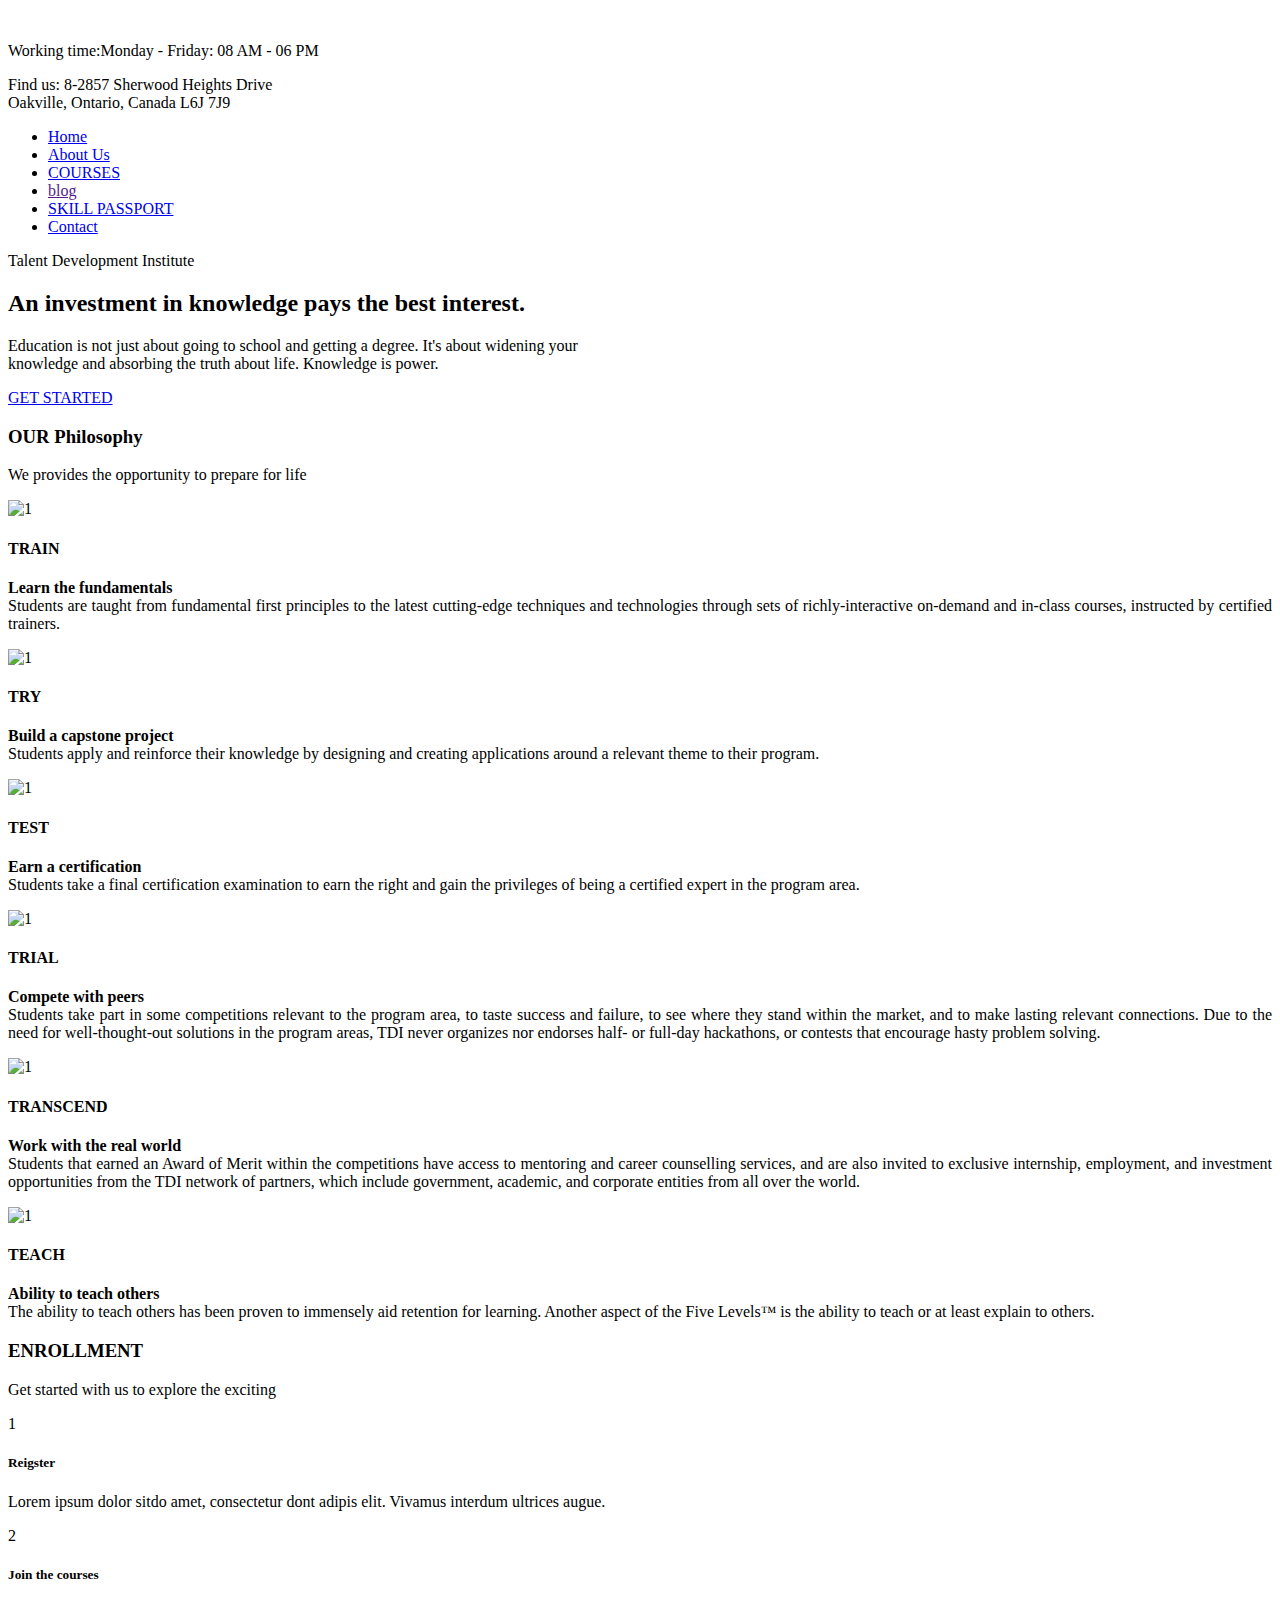
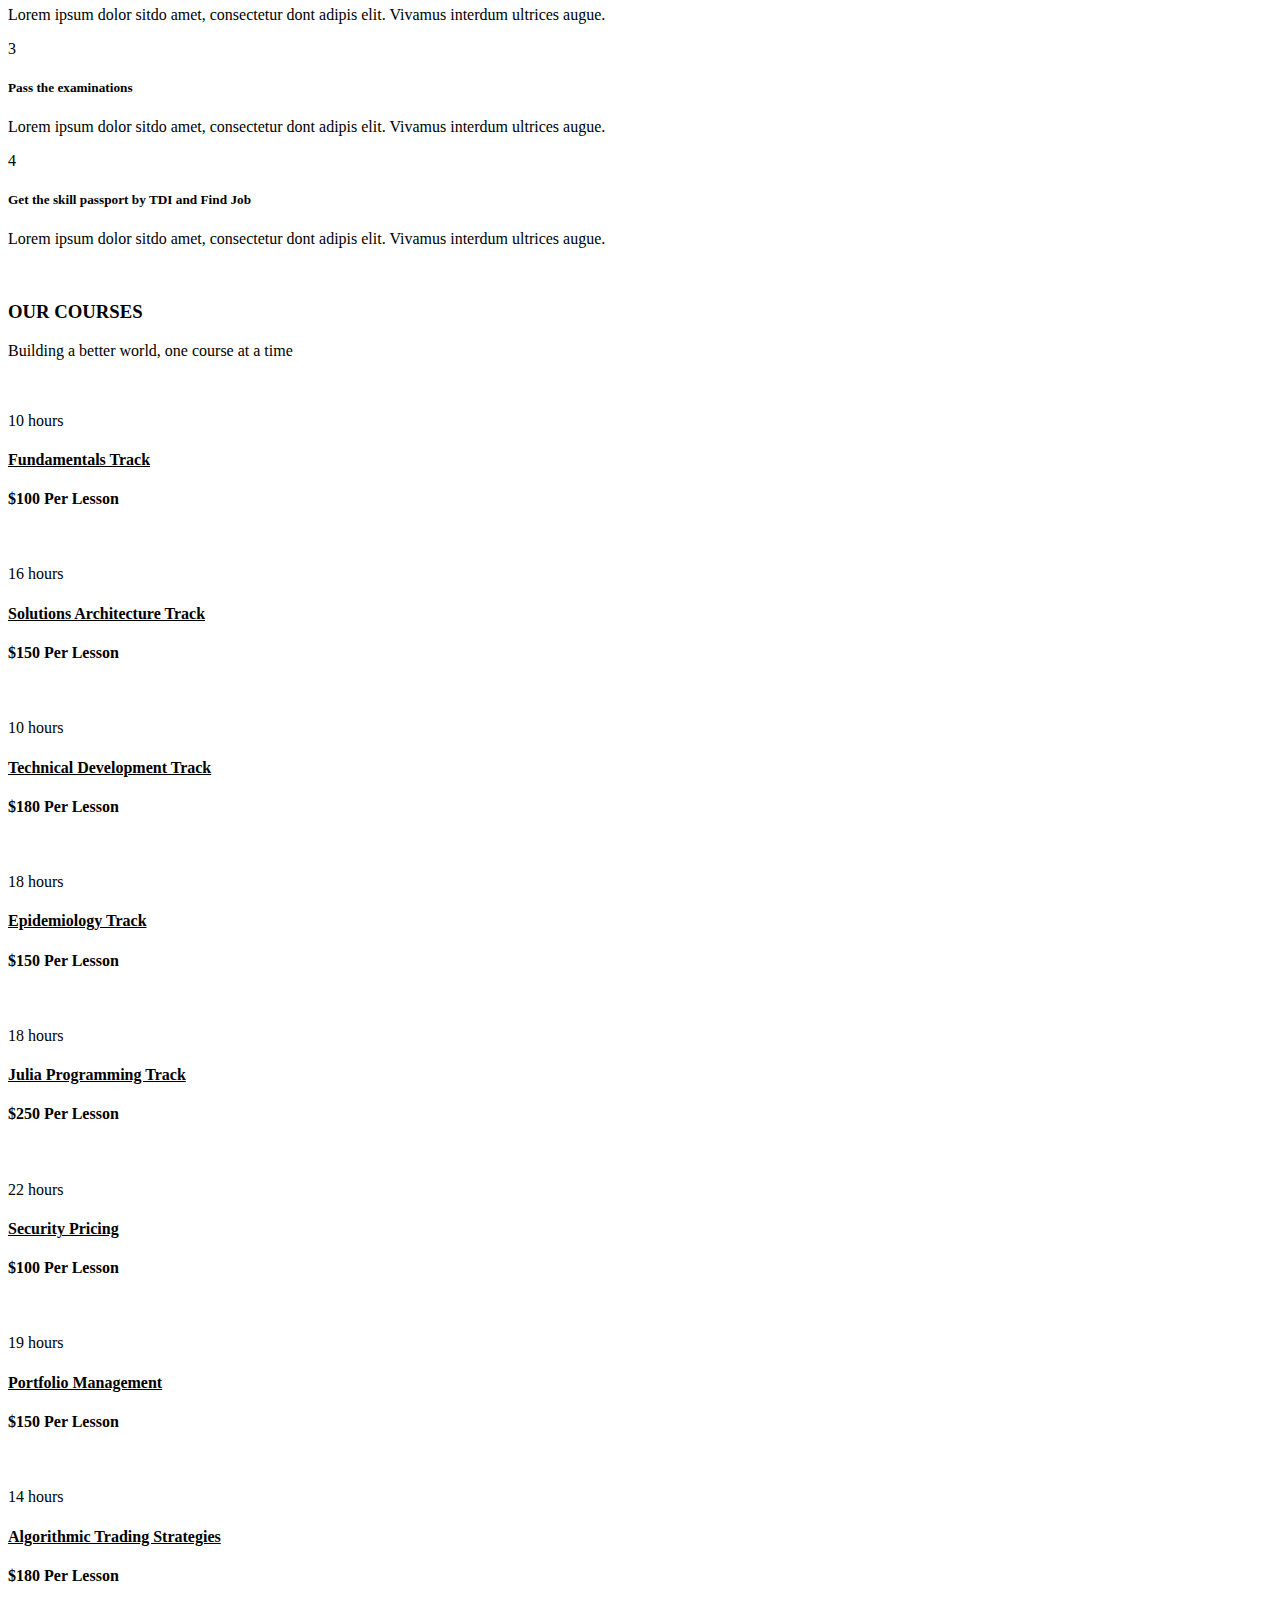
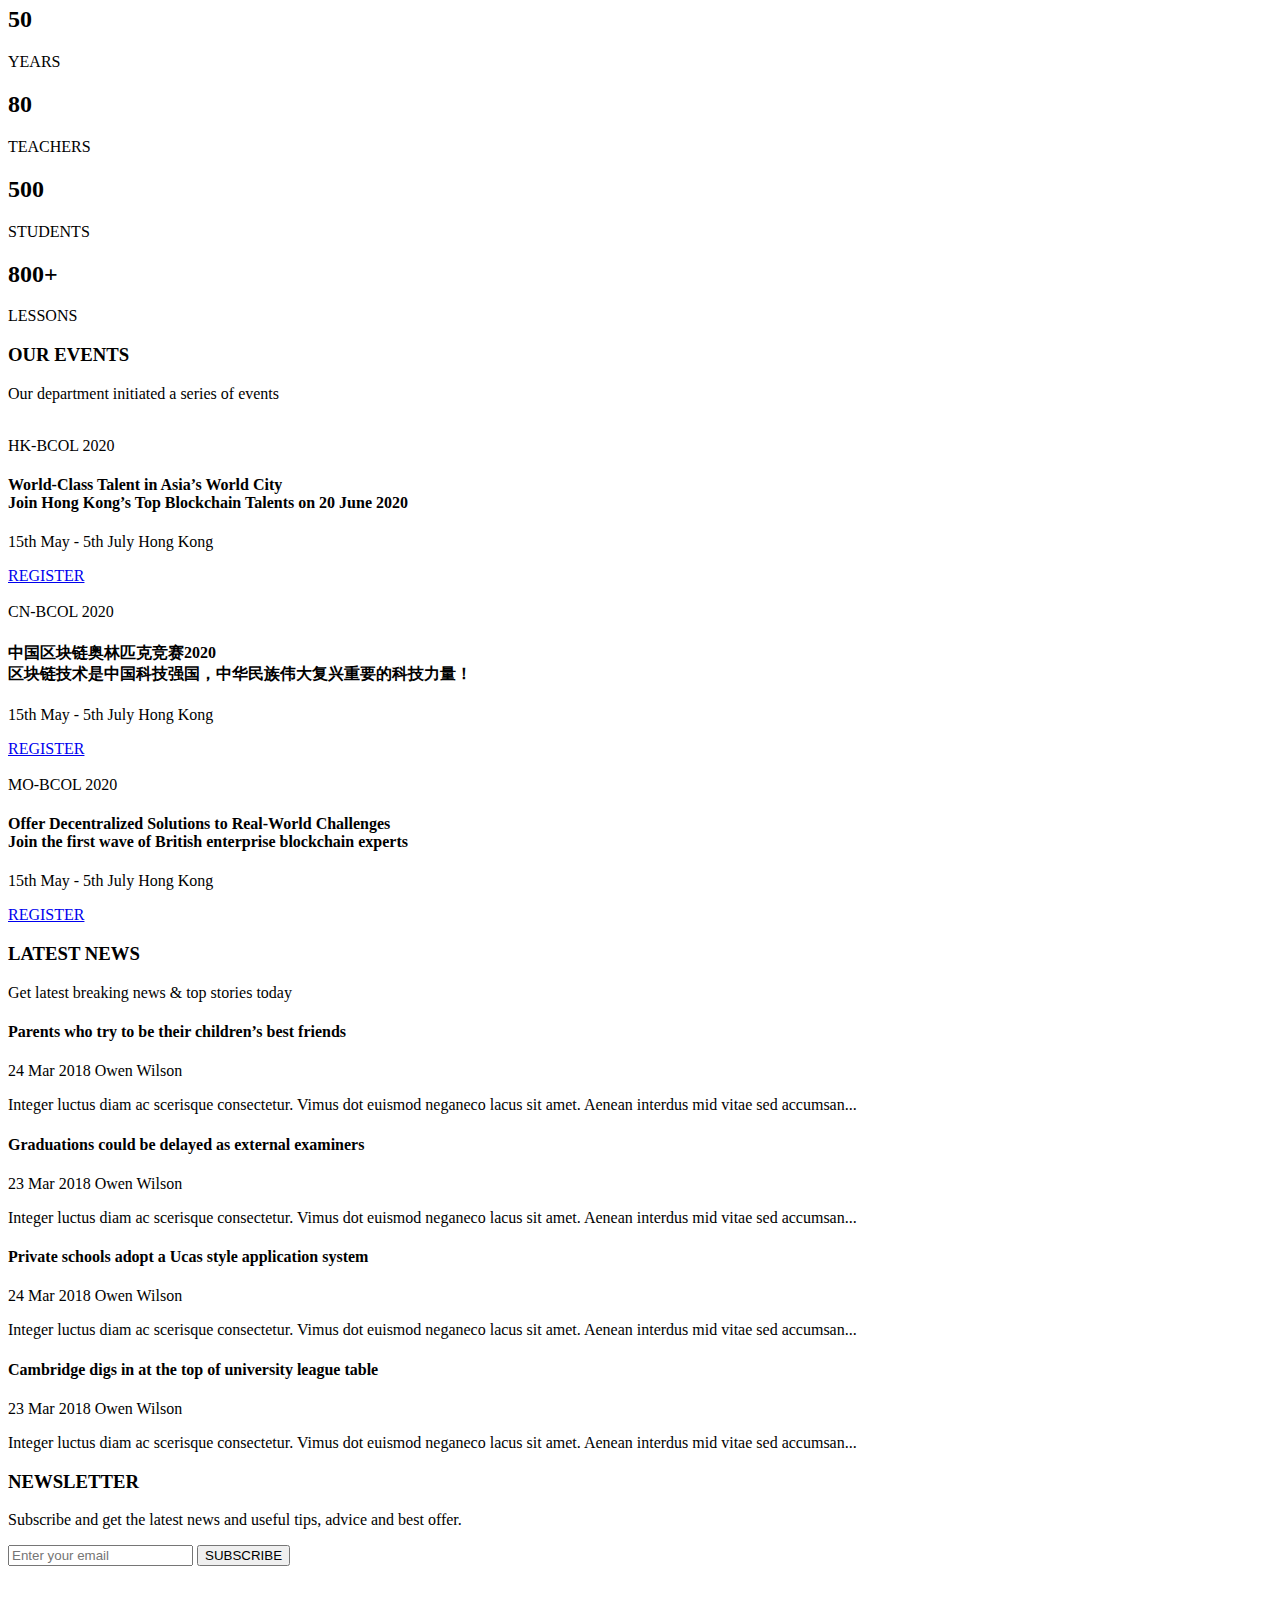
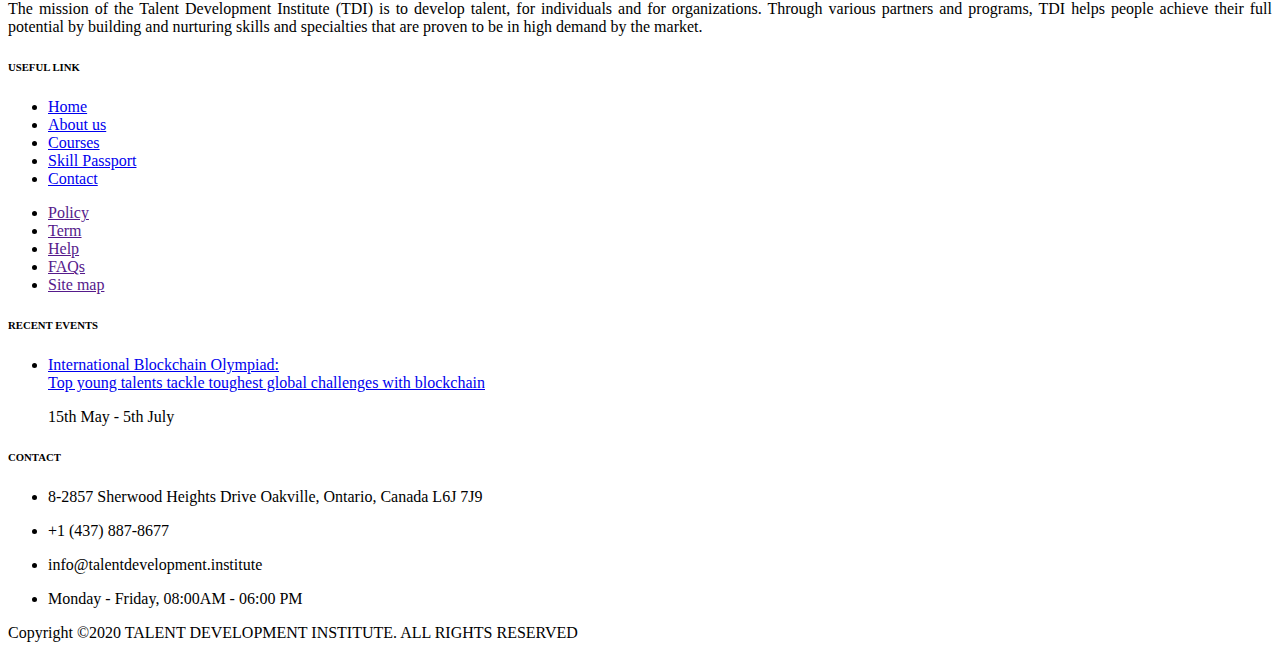
==== index.html @ 7be34ab9 "seo update, ds and ft course html created" ====
<!DOCTYPE html>
<html lang="en">

<head>
	<title>TDI - TALENT DEVELOPMENT INSTITUTE</title>
	<meta charset="UTF-8">
	<meta name="description" content="The mission of the Talent Development Institute (TDI) is to develop talent, for individuals and for organizations. Through various partners and programs, TDI helps people achieve their full potential by building and nurturing skills and specialties that are proven to be in high demand by the market. With its patent-pending verified credentials ecosystem, TDI helps organizations find the talent they seek with complete confidence in where the talent acquired which skills.">
	<meta name="keywords" content="">    <meta property="og:image" content="./img/icon.png" />
	<meta name="viewport" content="width=device-width, initial-scale=1.0">
	<!-- Favicon -->
	<link href="img/icon.png" rel="shortcut icon" />

	<!-- Google Fonts -->
	<link href="https://fonts.googleapis.com/css?family=Rubik:400,400i,500,500i,700,700i" rel="stylesheet">

	<!-- Stylesheets -->
	<link rel="stylesheet" href="css/bootstrap.min.css" />
	<link rel="stylesheet" href="css/font-awesome.min.css" />
	<link rel="stylesheet" href="css/themify-icons.css" />
	<link rel="stylesheet" href="css/magnific-popup.css" />
	<link rel="stylesheet" href="css/animate.css" />
	<link rel="stylesheet" href="css/owl.carousel.css" />
	<link rel="stylesheet" href="css/style.css" />
	<link rel="stylesheet" href="css/r.css" />
	<link rel="stylesheet" href="css/rex.css" />

	<!--[if lt IE 9]>
	  <script src="https://oss.maxcdn.com/html5shiv/3.7.2/html5shiv.min.js"></script>
	  <script src="https://oss.maxcdn.com/respond/1.4.2/respond.min.js"></script>
	<![endif]-->

</head>

<body>
	<!-- Page Preloder -->
	<div id="preloder">
		<div class="loader"></div>
	</div>

	<!-- header section -->
	<header class="header-section">
		<div class="container">
			<!-- logo -->
			<a href="index.html" class="site-logo"><img src="img/logo.png" alt=""></a>
			<div class="nav-switch">
				<i class="fa fa-bars"></i>
			</div>
			<div class="header-info">
				<div class="hf-item">
					<i class="fa fa-clock-o"></i>
					<p><span>Working time:</span>Monday - Friday: 08 AM - 06 PM</p>
				</div>
				<div class="hf-item">
					<i class="fa fa-map-marker"></i>
					<p><span>Find us:</span> 8-2857 Sherwood Heights Drive<br>
						Oakville, Ontario, Canada L6J 7J9</p>
				</div>
			</div>
		</div>
	</header>
	<!-- header section end-->


	<!-- Header section  -->
	<nav class="nav-section">
		<div class="container">
			<!-- <div class="nav-right">
				<a href=""><i class="fa fa-search"></i></a>
				<a href=""><i class="fa fa-shopping-cart"></i></a>
			</div> -->
			<ul class="main-menu">
				<li class="active"><a href="index.html">Home</a></li>
				<li><a href="about.html">About Us</a></li>
				<!-- <li><a href="#">Event</a></li> -->
				<li><a href="blockchainPrograms.html">COURSES</a></li>
				<li><a href="">blog</a></li>
				<li><a href="skillPassport.html">SKILL PASSPORT</a></li>
				<li><a href="contact.html">Contact</a></li>
			</ul>
		</div>
	</nav>
	<!-- Header section end -->


	<!-- Hero section -->
	<section class="hero-section">
		<div class="hero-slider owl-carousel">
			<div class="hs-item set-bg" data-setbg="img/hero-slider/1.jpg">
				<div class="hs-text">
					<div class="container">
						<div class="row">
							<div class="col-lg-8">
								<div class="hs-subtitle">Talent Development Institute</div>
								<h2 class="hs-title">An investment in knowledge pays the best interest.</h2>
								<p class="hs-des">Education is not just about going to school and getting a degree. It's
									about widening your<br> knowledge and absorbing the truth about life. Knowledge is
									power.</p>
								<a href="#enroll">
									<div class="site-btn">GET STARTED</div>
								</a>
							</div>
						</div>
					</div>
				</div>
			</div>
			<!-- <div class="hs-item set-bg" data-setbg="img/hero-slider/2.jpg">
				<div class="hs-text">
					<div class="container">
						<div class="row">
							<div class="col-lg-8">
								<div class="hs-subtitle">Talent Development Institute</div>
								<h2 class="hs-title">An investment in knowledge pays the best interest.</h2>
								<p class="hs-des">Education is not just about going to school and getting a degree. It's
									about widening your<br> knowledge and absorbing the truth about life. Knowledge is
									power.</p>
								<div class="site-btn">GET STARTED</div>
							</div>
						</div>
					</div>
				</div>
			</div> -->
		</div>
	</section>
	<!-- Hero section end -->


	<!-- Counter section  -->
	<!-- <section class="counter-section">
		<div class="container">
			<div class="row">
				<div class="col-lg-7 col-md-6">
					<div class="big-icon">
						<i class="fa fa-graduation-cap"></i>
					</div>
					<div class="counter-content">
						<h2>NEXT COUSRE: Sales & Marketing Alignment</h2>
						<p><i class="fa fa-calendar-o"></i>07:00 PM - 09:00 PM</p>
					</div>
				</div>
				<div class="col-lg-5 col-md-6">
					<div class="counter">
						<div class="counter-item"><h4>10</h4>Days</div>
						<div class="counter-item"><h4>08</h4>hours </div>
						<div class="counter-item"><h4>40</h4>Mins</div>
						<div class="counter-item"><h4>56</h4>secs</div>
					</div>
				</div>
			</div>
		</div>
	</section> -->
	<!-- Counter section end -->


	<!-- Services section -->
	<section class="service-section spad" id="philosophy">
		<div class="container services">
			<div class="section-title text-center">
				<h3>OUR Philosophy</h3>
				<p>We provides the opportunity to prepare for life</p>
			</div>
			<div class="row">
				<div class="col-lg-4 col-sm-6 service-item">
					<div class="service-icon">
						<img src="img/services-icons/1.png" alt="1">
					</div>
					<div class="service-content">
						<h4>TRAIN</h4>
						<p class="justify"><b>Learn the fundamentals</b> <br> Students are taught from fundamental first
							principles to
							the latest cutting-edge techniques and technologies through sets of richly-interactive
							on-demand and in-class courses, instructed by certified trainers.
						</p>
					</div>
				</div>
				<div class="col-lg-4 col-sm-6 service-item">
					<div class="service-icon">
						<img src="img/services-icons/2.png" alt="1">
					</div>
					<div class="service-content">
						<h4>TRY </h4>
						<p class="justify"><b>Build a capstone project</b><br> Students apply and reinforce their
							knowledge by designing
							and creating applications around a relevant theme to their program.
						</p>
					</div>
				</div>
				<div class="col-lg-4 col-sm-6 service-item">
					<div class="service-icon">
						<img src="img/services-icons/3.png" alt="1">
					</div>
					<div class="service-content">
						<h4> TEST</h4>
						<p class="justify"><b>Earn a certification </b><br>Students take a final certification
							examination to earn the
							right and gain the privileges of being a certified expert in the program area.
						</p>
					</div>
				</div>
				<div class="col-lg-4 col-sm-6 service-item">
					<div class="service-icon">
						<img src="img/services-icons/5.png" alt="1">
					</div>
					<div class="service-content">
						<h4>TRIAL</h4>
						<p class="justify"><b>Compete with peers</b><br>Students take part in some competitions relevant
							to the program
							area, to taste success and failure, to see where they stand within the market, and to make
							lasting relevant connections. Due to the need for well-thought-out solutions in the program
							areas, TDI never organizes nor endorses half- or full-day hackathons, or contests that
							encourage hasty problem solving.
						</p>
					</div>
				</div>
				<div class="col-lg-4 col-sm-6 service-item">
					<div class="service-icon">
						<img src="img/services-icons/4.png" alt="1">
					</div>
					<div class="service-content">
						<h4> TRANSCEND</h4>
						<p class="justify"> <b>Work with the real world </b><br>Students that earned an Award of Merit
							within the
							competitions have access to mentoring and career counselling services, and are also invited
							to exclusive internship, employment, and investment opportunities from the TDI network of
							partners, which include government, academic, and corporate entities from all over the
							world.
						</p>
					</div>
				</div>
				<div class="col-lg-4 col-sm-6 service-item">
					<div class="service-icon">
						<img src="img/services-icons/6.png" alt="1">
					</div>
					<div class="service-content">
						<h4>TEACH</h4>
						<p class="justify"><b>Ability to teach others</b><br>The ability to teach others has been proven
							to immensely
							aid retention for learning. Another aspect of the Five Levels™ is the ability to teach or at
							least explain to others.
						</p>
					</div>
				</div>
			</div>
		</div>
	</section>
	<!-- Services section end -->


	<!-- Enroll section -->
	<section class="enroll-section spad set-bg" data-setbg="img/enroll-bg.jpg" id="enroll">
		<div class="container">
			<div class="row">
				<div class="col-lg-5">
					<div class="section-title text-white">
						<h3>ENROLLMENT</h3>
						<p>Get started with us to explore the exciting</p>
					</div>
					<div class="enroll-list text-white">
						<div class="enroll-list-item">
							<span>1</span>
							<h5>Reigster</h5>
							<p>Lorem ipsum dolor sitdo amet, consectetur dont adipis elit. Vivamus interdum ultrices
								augue.</p>
						</div>
						<div class="enroll-list-item">
							<span>2</span>
							<h5>Join the courses</h5>
							<p>Lorem ipsum dolor sitdo amet, consectetur dont adipis elit. Vivamus interdum ultrices
								augue.</p>
						</div>
						<div class="enroll-list-item">
							<span>3</span>
							<h5>Pass the examinations</h5>
							<p>Lorem ipsum dolor sitdo amet, consectetur dont adipis elit. Vivamus interdum ultrices
								augue.</p>
						</div>
						<div class="enroll-list-item">
							<span>4</span>
							<h5>Get the skill passport by TDI and Find Job</h5>
							<p>Lorem ipsum dolor sitdo amet, consectetur dont adipis elit. Vivamus interdum ultrices
								augue.</p>
						</div>
					</div>
				</div>
				<div class="col-lg-6 offset-lg-1 p-lg-0 p-4">
					<img src="img/encroll-img.jpg" alt="">
				</div>
			</div>
		</div>
	</section>
	<!-- Enroll section end -->


	<!-- Courses section -->
	<section class="courses-section spad">
		<div class="container">
			<div class="section-title text-center">
				<h3>OUR COURSES</h3>
				<p>Building a better world, one course at a time</p>
			</div>
			<div class="row">
				<!-- course item -->
				<div class="col-lg-4 col-md-6 course-item">
					<div class="course-thumb">
						<img src="img/course/1.jpg" alt="">
						<div class="course-cat">
							<span class=""><a href="" class="courseName2">BLOCKCHAIN</a></span>
						</div>
					</div>
					<div class="course-info">
						<div class="date"><i class="fa fa-clock-o"></i> 10 hours </div>
						<h4><a href="blockchainPrograms.html#fundamentalsTrack" class="courseName">Fundamentals
								Track</a><br></h4>
						<h4 class="cource-price">$100<span> Per Lesson</span></h4>
					</div>
				</div>
				<!-- course item -->
				<div class="col-lg-4 col-md-6 course-item">
					<div class="course-thumb">
						<img src="img/course/2.jpg" alt="">
						<div class="course-cat">
							<span><a href="" class="courseName2">BLOCKCHAIN</a></span>
						</div>
					</div>
					<div class="course-info">
						<div class="date"><i class="fa fa-clock-o"></i> 16 hours </div>
						<h4><a href="blockchainPrograms.html#solutionsArchitectureTrack" class="courseName">Solutions
								Architecture Track</a><br> </h4>
						<h4 class="cource-price">$150<span> Per Lesson</span></h4>
					</div>
				</div>
				<!-- course item -->
				<div class="col-lg-4 col-md-6 course-item">
					<div class="course-thumb">
						<img src="img/course/3.jpg" alt="">
						<div class="course-cat">
							<span><a href="" class="courseName2">BLOCKCHAIN</a></span>
						</div>
					</div>
					<div class="course-info">
						<div class="date"><i class="fa fa-clock-o"></i> 10 hours </div>
						<h4><a href="blockchainPrograms.html#technicalDevelopmentTrack" class="courseName">Technical
								Development Track</a><br></h4>
						<h4 class="cource-price">$180<span> Per Lesson</span></h4>
					</div>
				</div>
			</div>


			<div class="row">
				<!-- course item -->
				<div class="col-lg-4 col-md-6 course-item">
					<div class="course-thumb">
						<img src="img/course/4.jpg" alt="">
						<div class="course-cat">
							<span><a href="dataSciencePrograms.html" class="courseName2">Data Science Program</a></span>
						</div>
					</div>
					<div class="course-info">
						<div class="date"><i class="fa fa-clock-o"></i> 18 hours</div>
						<h4><a href="dataSciencePrograms.html#epidemiologyTrack" class="courseName">Epidemiology
								Track</a>
						</h4>
						<h4 class="cource-price">$150<span> Per Lesson</span></h4>
					</div>
				</div>
				<!-- course item -->
				<div class="col-lg-4 col-md-6 course-item">
					<div class="course-thumb">
						<img src="img/course/5.jpg" alt="">
						<div class="course-cat">
							<span><a href="dataSciencePrograms.html" class="courseName2">Data Science Program</a></span>
						</div>
					</div>
					<div class="course-info">
						<div class="date"><i class="fa fa-clock-o"></i> 18 hours</div>
						<h4><a href="dataSciencePrograms.html#juliaProgrammingTrack" class="courseName">Julia
								Programming Track</a></h4>
						<h4 class="cource-price">$250<span> Per Lesson</span></h4>
					</div>
				</div>
			</div>

			<div class="row">
				<!-- course item -->
				<div class="col-lg-4 col-md-6 course-item">
					<div class="course-thumb">
						<img src="img/course/1.jpg" alt="">
						<div class="course-cat">
							<span><a href="fintechPrograms.html" class="courseName2">Quantitative Finance</a></span>
						</div>
					</div>
					<div class="course-info">
						<div class="date"><i class="fa fa-clock-o"></i> 22 hours</div>
						<h4><a href="fintechPrograms.html#securityPricing" class="courseName">Security Pricing</a>
							<br></h4>
						<h4 class="cource-price">$100<span> Per Lesson</span></h4>
					</div>
				</div>
				<!-- course item -->
				<div class="col-lg-4 col-md-6 course-item">
					<div class="course-thumb">
						<img src="img/course/2.jpg" alt="">
						<div class="course-cat">
							<span><a href="fintechPrograms.html" class="courseName2">Quantitative Finance</a></span>
						</div>
					</div>
					<div class="course-info">
						<div class="date"><i class="fa fa-clock-o"></i> 19 hours</div>
						<h4><a href="fintechPrograms.html#portfolioManagement" class="courseName">Portfolio
								Management</a> <br> </h4>
						<h4 class="cource-price">$150<span> Per Lesson</span></h4>
					</div>
				</div>
				<!-- course item -->
				<div class="col-lg-4 col-md-6 course-item">
					<div class="course-thumb">
						<img src="img/course/3.jpg" alt="">
						<div class="course-cat">
							<span><a href="fintechPrograms.html" class="courseName2">Quantitative Finance</a></span>
						</div>
					</div>
					<div class="course-info">
						<div class="date"><i class="fa fa-clock-o"></i> 14 hours</div>
						<h4> <a href="fintechPrograms.html#algorithmicTradingStrategies" class="courseName">Algorithmic
								Trading Strategies </a><br></h4>
						<h4 class="cource-price">$180<span> Per Lesson</span></h4>
					</div>
				</div>
			</div>



		</div>
	</section>
	<!-- Courses section end-->


	<!-- Fact section -->
	<section class="fact-section spad set-bg" data-setbg="img/fact-bg.jpg">
		<div class="container">
			<div class="row">
				<div class="col-sm-6 col-lg-3 fact">
					<div class="fact-icon">
						<i class="ti-crown"></i>
					</div>
					<div class="fact-text">
						<h2>50</h2>
						<p>YEARS</p>
					</div>
				</div>
				<div class="col-sm-6 col-lg-3 fact">
					<div class="fact-icon">
						<i class="ti-briefcase"></i>
					</div>
					<div class="fact-text">
						<h2>80</h2>
						<p>TEACHERS</p>
					</div>
				</div>
				<div class="col-sm-6 col-lg-3 fact">
					<div class="fact-icon">
						<i class="ti-user"></i>
					</div>
					<div class="fact-text">
						<h2>500</h2>
						<p>STUDENTS</p>
					</div>
				</div>
				<div class="col-sm-6 col-lg-3 fact">
					<div class="fact-icon">
						<i class="ti-pencil-alt"></i>
					</div>
					<div class="fact-text">
						<h2>800+</h2>
						<p>LESSONS</p>
					</div>
				</div>
			</div>
		</div>
	</section>
	<!-- Fact section end-->


	<!-- Event section -->
	<section class="event-section spad">
		<div class="container">
			<div class="section-title text-center">
				<h3>OUR EVENTS</h3>
				<p>Our department initiated a series of events</p>
			</div>
			<div class="row">
				<div class="col-md-6 event-item">
					<div class="event-thumb">
						<img src="./imgR/ibcol/IBCOL 2019 Photos/9912.jpg" alt="">
						<div class="event-date">
							<span>HK-BCOL 2020</span>
						</div>
					</div>
					<div class="event-info">
						<h4>World-Class Talent
							in Asia’s World City<br>Join Hong Kong’s Top Blockchain Talents on 20 June 2020</h4>
						<p><i class="fa fa-calendar-o"></i> 15th May - 5th July <i class="fa fa-map-marker"></i> Hong
							Kong</p>
						<a href="https://hk.ibcol.org/" target="_blank" class="event-readmore">REGISTER <i
								class="fa fa-angle-double-right"></i></a>
					</div>
				</div>
				<div class="col-md-6 event-item">
					<div class="event-thumb">
						<img src="./imgR/ibcol/IBCOL 2019 Photos/pitch3.jpg" alt="">
						<div class="event-date">
							<span>CN-BCOL 2020</span>
						</div>
					</div>
					<div class="event-info">
						<h4>中国区块链奥林匹克竞赛2020<br>区块链技术是中国科技强国，中华民族伟大复兴重要的科技力量！</h4>
						<p><i class="fa fa-calendar-o"></i> 15th May - 5th July <i class="fa fa-map-marker"></i> Hong
							Kong</p>
						<a href="https://cn.ibcol.org/" target="_blank" class="event-readmore">REGISTER <i
								class="fa fa-angle-double-right"></i></a>
					</div>
				</div>
			</div>

			<div class="row">
				<div class="col-md-6 event-item">
					<div class="event-thumb">
						<img src="./imgR/ibcol/IBCOL 2019 Photos/000.jpg" alt="">
						<div class="event-date">
							<span>MO-BCOL 2020</span>
						</div>
					</div>
					<div class="event-info">
						<h4>Offer Decentralized Solutions
							to Real-World Challenges<br> Join the first wave of British enterprise blockchain experts
						</h4>
						<p><i class="fa fa-calendar-o"></i> 15th May - 5th July <i class="fa fa-map-marker"></i> Hong
							Kong</p>
						<a href="https://mo.ibcol.org/" target="_blank" class="event-readmore">REGISTER <i
								class="fa fa-angle-double-right"></i></a>
					</div>
				</div>

			</div>
		</div>
	</section>
	<!-- Event section end -->


	<!-- Gallery section -->
	<div class="gallery-section">
		<div class="gallery">
			<div class="grid-sizer"></div>
			<div class="gallery-item gi-big set-bg" data-setbg="img/gallery20192020/1.jpg">
				<a class="img-popup" href="img/gallery20192020/1.jpg"><i class="ti-plus"></i></a>
			</div>
			<div class="gallery-item set-bg" data-setbg="img/gallery20192020/2.jpg">
				<a class="img-popup" href="img/gallery20192020/2.jpg"><i class="ti-plus"></i></a>
			</div>
			<div class="gallery-item set-bg" data-setbg="img/gallery20192020/3.jpg">
				<a class="img-popup" href="img/gallery20192020/3.jpg"><i class="ti-plus"></i></a>
			</div>
			<div class="gallery-item gi-long set-bg" data-setbg="img/gallery20192020/5.jpg">
				<a class="img-popup" href="img/gallery20192020/5.jpg"><i class="ti-plus"></i></a>
			</div>
			<div class="gallery-item gi-big set-bg" data-setbg="img/gallery20192020/8.jpg">
				<a class="img-popup" href="img/gallery20192020/8.jpg"><i class="ti-plus"></i></a>
			</div>
			<div class="gallery-item gi-long set-bg" data-setbg="img/gallery20192020/4.jpg">
				<a class="img-popup" href="img/gallery20192020/4.jpg"><i class="ti-plus"></i></a>
			</div>
			<div class="gallery-item set-bg" data-setbg="img/gallery20192020/6.jpg">
				<a class="img-popup" href="img/gallery20192020/6.jpg"><i class="ti-plus"></i></a>
			</div>
			<div class="gallery-item set-bg" data-setbg="img/gallery20192020/7.jpg">
				<a class="img-popup" href="img/gallery20192020/7.jpg"><i class="ti-plus"></i></a>
			</div>
		</div>
	</div>
	<!-- Gallery section -->


	<!-- Blog section -->
	<section class="blog-section spad">
		<div class="container">
			<div class="section-title text-center">
				<h3>LATEST NEWS</h3>
				<p>Get latest breaking news & top stories today</p>
			</div>
			<div class="row">
				<div class="col-xl-6">
					<div class="blog-item">
						<div class="blog-thumb set-bg" data-setbg="img/blog/1.jpg"></div>
						<div class="blog-content">
							<h4>Parents who try to be their children’s best friends</h4>
							<div class="blog-meta">
								<span><i class="fa fa-calendar-o"></i> 24 Mar 2018</span>
								<span><i class="fa fa-user"></i> Owen Wilson</span>
							</div>
							<p>Integer luctus diam ac scerisque consectetur. Vimus dot euismod neganeco lacus sit amet.
								Aenean interdus mid vitae sed accumsan...</p>
						</div>
					</div>
				</div>
				<div class="col-xl-6">
					<div class="blog-item">
						<div class="blog-thumb set-bg" data-setbg="img/blog/2.jpg"></div>
						<div class="blog-content">
							<h4>Graduations could be delayed as external examiners</h4>
							<div class="blog-meta">
								<span><i class="fa fa-calendar-o"></i> 23 Mar 2018</span>
								<span><i class="fa fa-user"></i> Owen Wilson</span>
							</div>
							<p>Integer luctus diam ac scerisque consectetur. Vimus dot euismod neganeco lacus sit amet.
								Aenean interdus mid vitae sed accumsan...</p>
						</div>
					</div>
				</div>
				<div class="col-xl-6">
					<div class="blog-item">
						<div class="blog-thumb set-bg" data-setbg="img/blog/3.jpg"></div>
						<div class="blog-content">
							<h4>Private schools adopt a Ucas style application system</h4>
							<div class="blog-meta">
								<span><i class="fa fa-calendar-o"></i> 24 Mar 2018</span>
								<span><i class="fa fa-user"></i> Owen Wilson</span>
							</div>
							<p>Integer luctus diam ac scerisque consectetur. Vimus dot euismod neganeco lacus sit amet.
								Aenean interdus mid vitae sed accumsan...</p>
						</div>
					</div>
				</div>
				<div class="col-xl-6">
					<div class="blog-item">
						<div class="blog-thumb set-bg" data-setbg="img/blog/4.jpg"></div>
						<div class="blog-content">
							<h4>Cambridge digs in at the top of university league table</h4>
							<div class="blog-meta">
								<span><i class="fa fa-calendar-o"></i> 23 Mar 2018</span>
								<span><i class="fa fa-user"></i> Owen Wilson</span>
							</div>
							<p>Integer luctus diam ac scerisque consectetur. Vimus dot euismod neganeco lacus sit amet.
								Aenean interdus mid vitae sed accumsan...</p>
						</div>
					</div>
				</div>
			</div>
		</div>
	</section>
	<!-- Blog section -->


	<!-- Newsletter section -->
	<section class="newsletter-section">
		<div class="container">
			<div class="row">
				<div class="col-md-5 col-lg-7">
					<div class="section-title mb-md-0">
						<h3>NEWSLETTER</h3>
						<p>Subscribe and get the latest news and useful tips, advice and best offer.</p>
					</div>
				</div>
				<div class="col-md-7 col-lg-5">
					<form class="newsletter" action="https://formspree.io/xjvayryw" method="POST">
						<input type="email" name="_replyto" placeholder="Enter your email">
						<button class="site-btn">SUBSCRIBE</button>
					</form>
				</div>
			</div>
		</div>
	</section>
	<!-- Newsletter section end -->


	<!-- Footer section -->
	<footer class="footer-section">
		<div class="container footer-top">
			<div class="row">
				<!-- widget -->
				<div class="col-sm-6 col-lg-3 footer-widget">
					<div class="about-widget">
						<img src="img/logo-light.png" alt="">
						<p class="justify">The mission of the Talent Development Institute (TDI) is to develop talent,
							for individuals and for organizations. Through various partners and programs, TDI helps
							people achieve their full potential by building and nurturing skills and specialties that
							are proven to be in high demand by the market.</p>
						<!-- <div class="social pt-1">
							<a href=""><i class="fa fa-twitter-square"></i></a>
							<a href=""><i class="fa fa-facebook-square"></i></a>
							<a href=""><i class="fa fa-google-plus-square"></i></a>
							<a href=""><i class="fa fa-linkedin-square"></i></a>
							<a href=""><i class="fa fa-rss-square"></i></a>
						</div> -->
					</div>
				</div>
				<!-- widget -->
				<div class="col-sm-6 col-lg-3 footer-widget">
					<h6 class="fw-title">USEFUL LINK</h6>
					<div class="dobule-link">
						<ul>
							<li><a href="index.html">Home</a></li>
							<li><a href="about.html">About us</a></li>
							<li><a href="blockchainPrograms.html">Courses</a></li>
							<li><a href="skillPassport.html">Skill Passport</a></li>
							<li><a href="contact.html">Contact</a></li>
						</ul>
						<ul>
							<li><a href="">Policy</a></li>
							<li><a href="">Term</a></li>
							<li><a href="">Help</a></li>
							<li><a href="">FAQs</a></li>
							<li><a href="">Site map</a></li>
						</ul>
					</div>
				</div>
				<!-- widget -->
				<div class="col-sm-6 col-lg-3 footer-widget">
					<h6 class="fw-title">RECENT EVENTS</h6>
					<ul class="recent-post">
						<li>
							<a href="https://www.ibcol.org/index.html" target="_blank">
								<p class="orange">International Blockchain Olympiad: <br>Top young talents tackle
									toughest global
									challenges with blockchain</p>
							</a>
							<span><i class="fa fa-calendar-o"></i>15th May - 5th July</span>
						</li>
						<!-- <li>
							<p>Open University plans major <br> cuts to number of staff</p>
							<span><i class="fa fa-clock-o"></i>24 Mar 2018</span>
						</li> -->

					</ul>
				</div>
				<!-- widget -->
				<div class="col-sm-6 col-lg-3 footer-widget">
					<h6 class="fw-title">CONTACT</h6>
					<ul class="contact">
						<li>
							<p><i class="fa fa-map-marker"></i> 8-2857 Sherwood Heights Drive
								Oakville, Ontario, Canada L6J 7J9</p>
						</li>
						<li>
							<p><i class="fa fa-phone"></i> +1 (437) 887-8677</p>
						</li>
						<li>
							<p><i class="fa fa-envelope"></i> info@talentdevelopment.institute</p>
						</li>
						<li>
							<p><i class="fa fa-clock-o"></i> Monday - Friday, 08:00AM - 06:00 PM</p>
						</li>
					</ul>
				</div>
			</div>
		</div>
		<!-- copyright -->
		<div class="copyright">
			<div class="container">
				<p>
					Copyright ©2020 TALENT DEVELOPMENT INSTITUTE. ALL RIGHTS RESERVED
					<!-- Link back to Colorlib can't be removed. Template is licensed under CC BY 3.0. -->
					<!-- Copyright &copy;<script>
						document.write(new Date().getFullYear());
					</script> All rights reserved | This template is made with <i class="fa fa-heart-o"
						aria-hidden="true"></i> by <a href="https://colorlib.com" target="_blank">Colorlib</a> -->
					<!-- Link back to Colorlib can't be removed. Template is licensed under CC BY 3.0. -->
				</p>
			</div>
		</div>
	</footer>
	<!-- Footer section end-->



	<!--====== Javascripts & Jquery ======-->
	<script src="js/jquery-3.2.1.min.js"></script>
	<script src="js/owl.carousel.min.js"></script>
	<script src="js/jquery.countdown.js"></script>
	<script src="js/masonry.pkgd.min.js"></script>
	<script src="js/magnific-popup.min.js"></script>
	<script src="js/main.js"></script>

</body>

</html>
---- css/r.css ----
/* sticky bar */
.sticky {
    position: fixed;
    top: 0;
    width: 100%;
}

.colorWt {
    color: white !important;
}

.colorBk {
    color: black !important;
}

.orangeText {
    color: #F6783A !important;
}

.courseName {
    color: black;
}

.courseName2 {
    color: white;
}

.f18 {
    font-size: 18px !important;
}

.f16 {
    font-size: 16px !important;
}

.courseName2:hover {
    color: rgb(234, 234, 234);
    /* background-color: bisque; */
}

.vhvwFontSize {
    font-size: 1.3vh;
    /* font-size: 4wh; */
}

.justify {
    text-align: justify;
}

.orange:hover {
    color: #f6783a;
}

.sectionBgGrey {
    background-color: #f7f7f7 !important;
}

.sectionBgWhite {
    background-color: #fff !important;
}

.w75 {
    width: 75% !important;
}

.w42 {
    width: 42% !important;
}

.w50 {
    width: 50% !important;
}

.h80 {
    height: 80% !important;
}


.w80 {
    width: 80% !important;
}

.container2 {
    height: max-content;
    margin-bottom: 20%;
    margin-top: 20%;
}


/* skill passport page */
.eventImg {
    width: 570px !important;
    height: 270px !important;
}

.borderBlue {
    border: 4px solid #F6783A;
}

.techIcon {
    padding: 12% 10% 4%;
    text-align: center;
}

.techText {
    padding: 5%;
    color: white;
    text-align: center;
}

.techText.textPara {
    padding: 5% 5% 10%;
    font-size: 14px;

}

.frameColor1 {
    background: rgb(2, 0, 36);
    background: #f6783a;
    border-radius: 30px;
    padding: 20px;
    background-clip: content-box;
    /* opacity: 90%; */
}

.frameColor2 {
    background: rgb(2, 0, 36);
    background: #020031;
    border-radius: 30px;
    padding: 20px;
    background-clip: content-box;
    /* opacity: 90%; */
}


.form-row {
    display: -ms-flexbox;
    display: flex;
    -ms-flex-wrap: wrap;
    flex-wrap: wrap;
    margin-right: -5px;
    margin-left: -5px;
}

.section4 {
    background-image: url(../imgR/section4/blockchain.png);
    background-position: center;
    background-repeat: no-repeat;
    background-size: cover;
}

#sc4_left img {
    max-width: 200px;
}

#sc4_center img {
    /* min-width: 345px; */
    width: 100%;
}

#sc4_right {
    position: relative;
}

#sc4_right p {
    font-size: 34px;
    font-weight: bold;
    color: #173584;
}

.text-center-r {
    position: absolute;
    top: 30%;
    left: 30px;
}

/* skill passport page  */





/* course page */
.btn-orange {
    color: #fff;
    background-color: #F6783A;
    border-color: #F6783A;
}

.btn-orange:hover {
    color: #020031;
    /* background-color: #fff;
    border-color: #F6783A; */
}

.btn-orange-stroke {
    color: #F6783A;
    background-color: #fff;
    border-color: #F6783A;
}

.btn-orange-stroke:hover {
    color: #020031;
    /* color: #fff;
    background-color: #F6783A;
    border-color: #fff; */
}

.btn-orange-stroke2 {
    /* color: #020031; */
    color: #F6783A;
    background-color: #fff;
    border-color: #fff;
}

.btn-orange-stroke2:hover {
    color: #020031;
    /* color: #fff;
    background-color: #F6783A;
    border-color: #F6783A; */
}

.m-nor {
    margin-left: 0px;
    margin-right: 0px;
}

#leftFrame {
    /* position: relative; */
}

.leftFrameText {
    vertical-align: middle;
    height: 100%;
    /* margin: 0; */
    /* position: absolute; */
    /* top: 50%; */
    /* -ms-transform: translateY(-50%);
    transform: translateY(-50%); */
}

/* 
.flowWindowRelative {
    position: relative;
} */

.flowWindowAbs {
    /* scroll-behavior: smooth; */
    position: fixed;
    top: 0;
    z-index: -1;
    z-index: 100;
    width: 25% !important;
}

.curriculum-tab-container {
    /* border-bottom: 1.5px solid #F6783A; */
}

.activeCourse {
    /* background-color: #F6783A; */
}

.fade.in {
    opacity: 1;
}

.fade {
    opacity: 0;
    -webkit-transition: opacity .15s linear;
    -o-transition: opacity .15s linear;
    transition: opacity .15s linear;
}

.curriculum-tab {
    border-width: 2px;
    border-style: solid;
    border-color: #F6783A;
}

.nav-pills .nav-link.active,
.nav-pills .show>.nav-link {
    border-radius: 0;
    background-color: #F6783A;
}


.hoverOrange:focus {
    border: 1px solid #F6783A !important;
    box-shadow: 0 0 3px #F6783A !important;
    -moz-box-shadow: 0 0 3px #F6783A !important;
    -webkit-box-shadow: 0 0 3px #F6783A !important;
}

.f14 {
    font-size: 14px !important;
}

.accordionw3 {
    background-color: #fff;
    color: #000;
    cursor: pointer;
    padding: 18px;
    border-radius: 15px;
    width: 100%;
    border: 2px solid #F6783A;
    text-align: left;
    outline: none;
    font-size: 15px;
    transition: 0.4s;
}


.accordionw3:after {
    content: '\002B';
    color: #F6783A;
    font-weight: bold;
    float: right;
    margin-left: 5px;

}

.active1:after {
    /* color: #fff !important;
    background-color: white !important; */
    content: "\2212";
}

.panel {
    padding: 0 18px;
    display: none;
    background-color: white;
    overflow: hidden;
}



.container3 {
    width: 100%;
    padding-right: 4%;
    padding-left: 4%;
    margin-right: auto;
    margin-left: auto;
}

.courseModule:hover {
    background-color: #F6783A !important;
    color: white !important;
}

.borderFixed {
    border-width: 2px;
    border-color: #F6783A;
}

[aria-expanded="true"] .courseModule {
    background-color: #F6783A !important;
    color: white !important;
}

[aria-selected="true"] h6 {
    /* background-color: #F6783A !important; */
    color: white !important;
}


/* course page */





@media only screen and (max-width: 768px) {
    .mediaControl_ChangeToCol12 {
        flex: 0 0 100% !important;
        max-width: 100% !important;
    }

    #application {
        display: none;
    }

}

@media only screen and (min-width: 768px) {
    #sc4_center img {
        min-width: 345px;
    }

    .rowCert {
        margin-left: 24px;
        margin-right: 24px;
    }
}

@media (min-width: 992px) {

    .rowMargin {
        margin-left: 8%;
        margin-right: 8%;
    }

    .col-lg-3-2 {
        -webkit-box-flex: 0;
        -ms-flex: 0 0 25%;
        flex: 0 0 50%;
        max-width: 33%;
    }
}

@media (max-width: 1024px) {
    #flowWindowDisplay {
        display: none;
    }

    .col-to-12 {
        flex: 0 0 100% !important;
        max-width: 100% !important;
    }

    .rowCert {
        margin-left: 10%;
        margin-right: 10%;
    }
}

@media (max-width: 768px) {
    .rowCert {
        margin-left: 6%;
        margin-right: 6%;
    }
}

@media (max-width: 414px) {
    .rowCert {
        margin-left: 0px;
        margin-right: 0px;
    }

    .f16-ws768 {
        font-size: 16px !important;
    }

}

@media (max-width: 320px) {
    .f14 {
        font-size: 12px !important;
    }
}




@media (min-width: 1024px) {
    .rowCert {
        margin-left: 8px;
        margin-right: 8px;
    }
}


@media (min-width: 1000px) {

    .section-nav {
        display: block;
        position: -webkit-sticky;
        position: sticky;
        z-index: 1;
        top: 80px;
        left: 2rem;
        overflow-x: hidden;
        padding: 8px;
        margin-left: 2rem;
        margin-right: 1rem;
    }

    .section-nav .main-nav-bar {
        list-style: none;
        margin: 0;
        padding: 1rem 0;
        background-color: white;
        border: 1.5px solid #EFEFEF;
        box-shadow: 3px 3px 5px #D0D0D0;
    }


}



@media only screen and (min-width: 1200px) {
    .rowMargin {
        margin-left: 12%;

        margin-right: 12%;
    }

    .rowCert {
        margin-left: 28px;
        margin-right: 28px;
    }

    .section-nav {
        display: block;
        position: -webkit-sticky;
        position: sticky;
        z-index: 1;
        top: 80px;
        left: 2rem;
        overflow-x: hidden;
        padding: 8px;
        margin-left: 4rem;
        margin-right: 2rem;
    }

    .section-nav .main-nav-bar {
        list-style: none;
        margin: 0;
        padding: 1rem 0;
        background-color: white;
        border: 1.5px solid #EFEFEF;
        box-shadow: 3px 3px 5px #D0D0D0;
    }

}
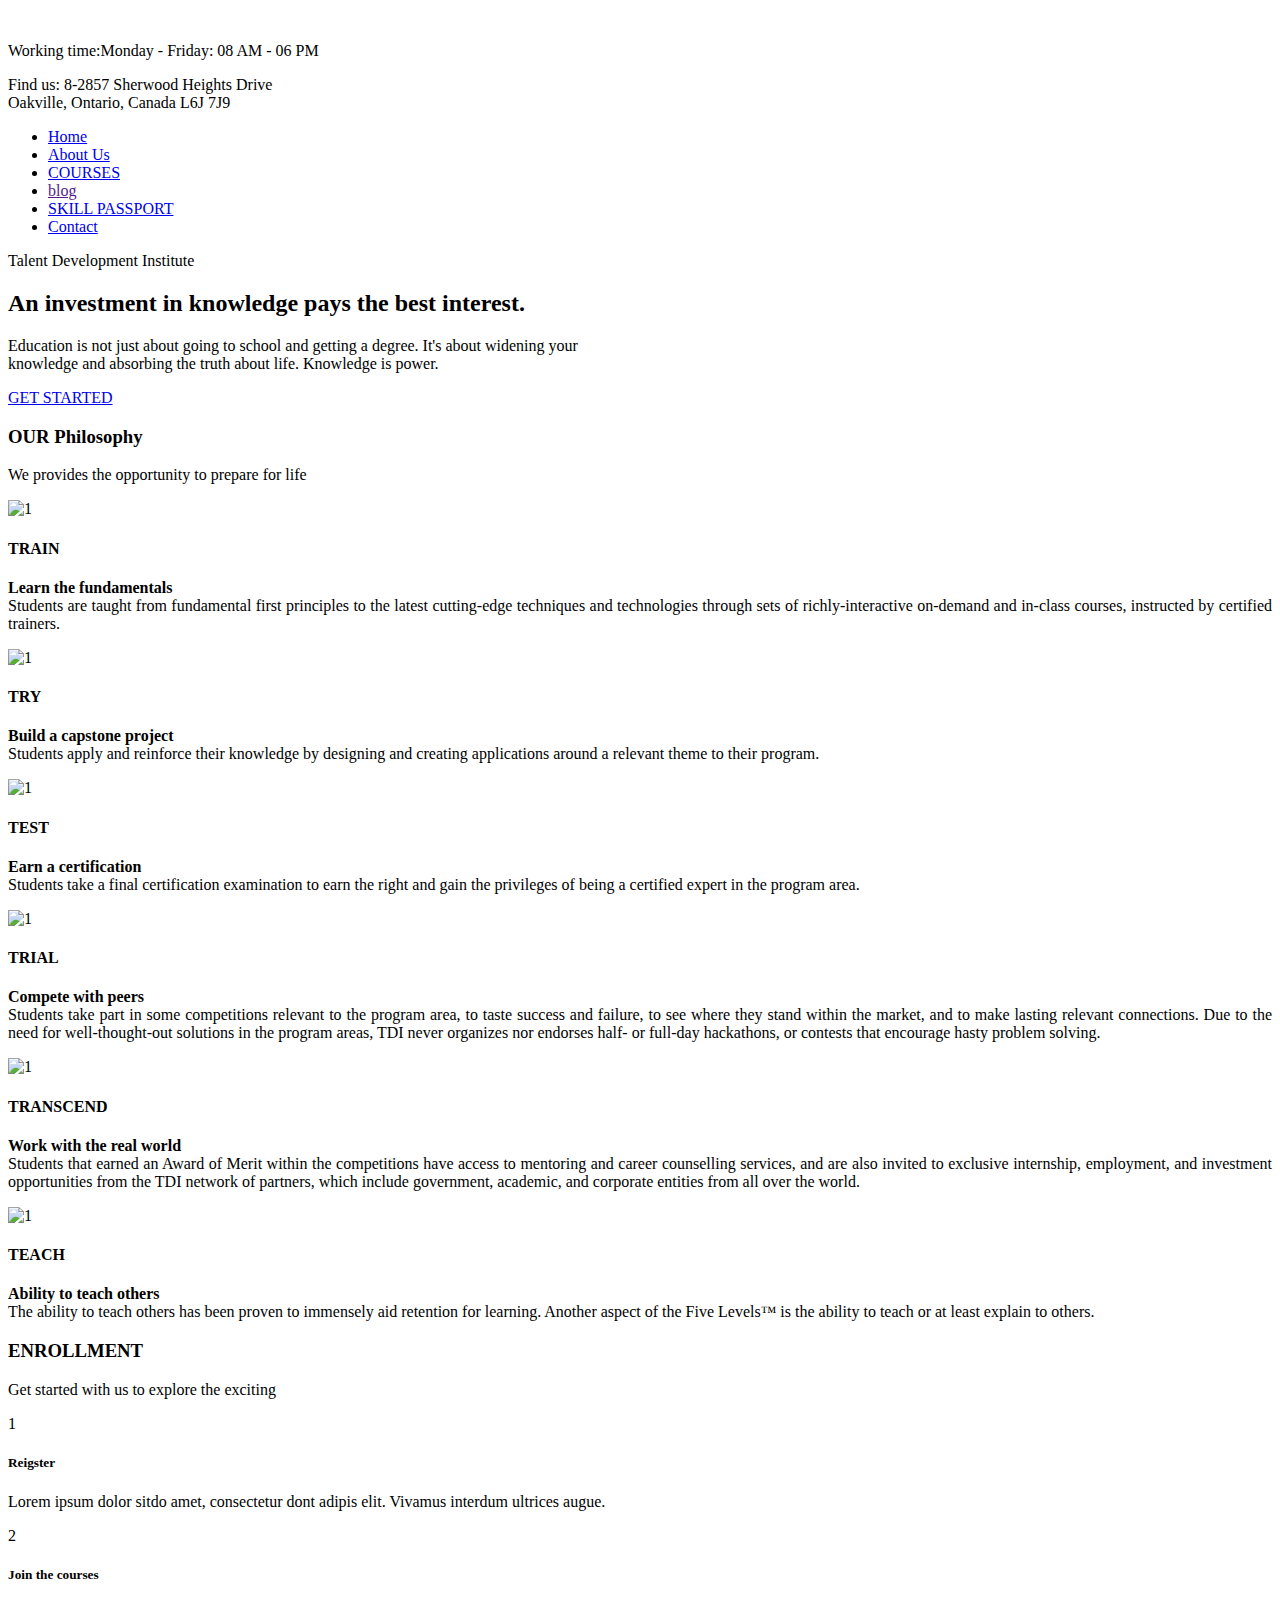
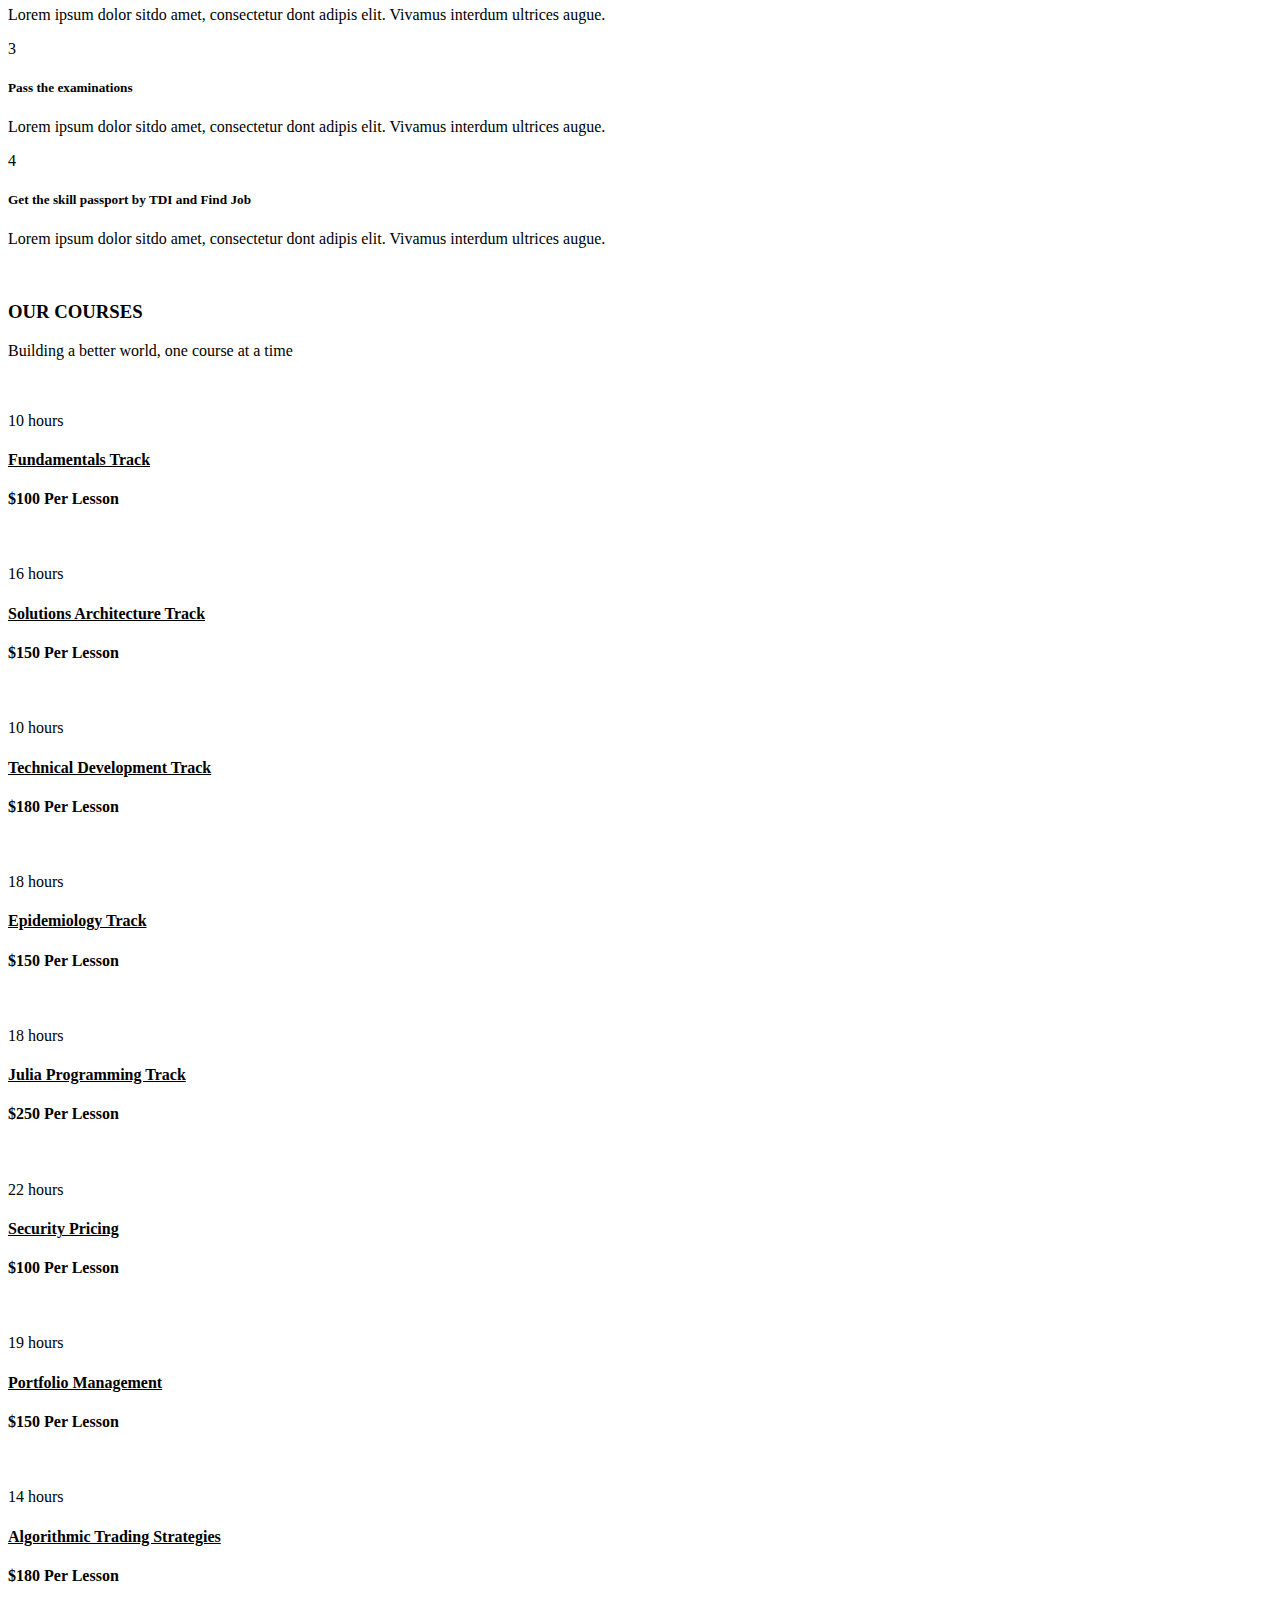
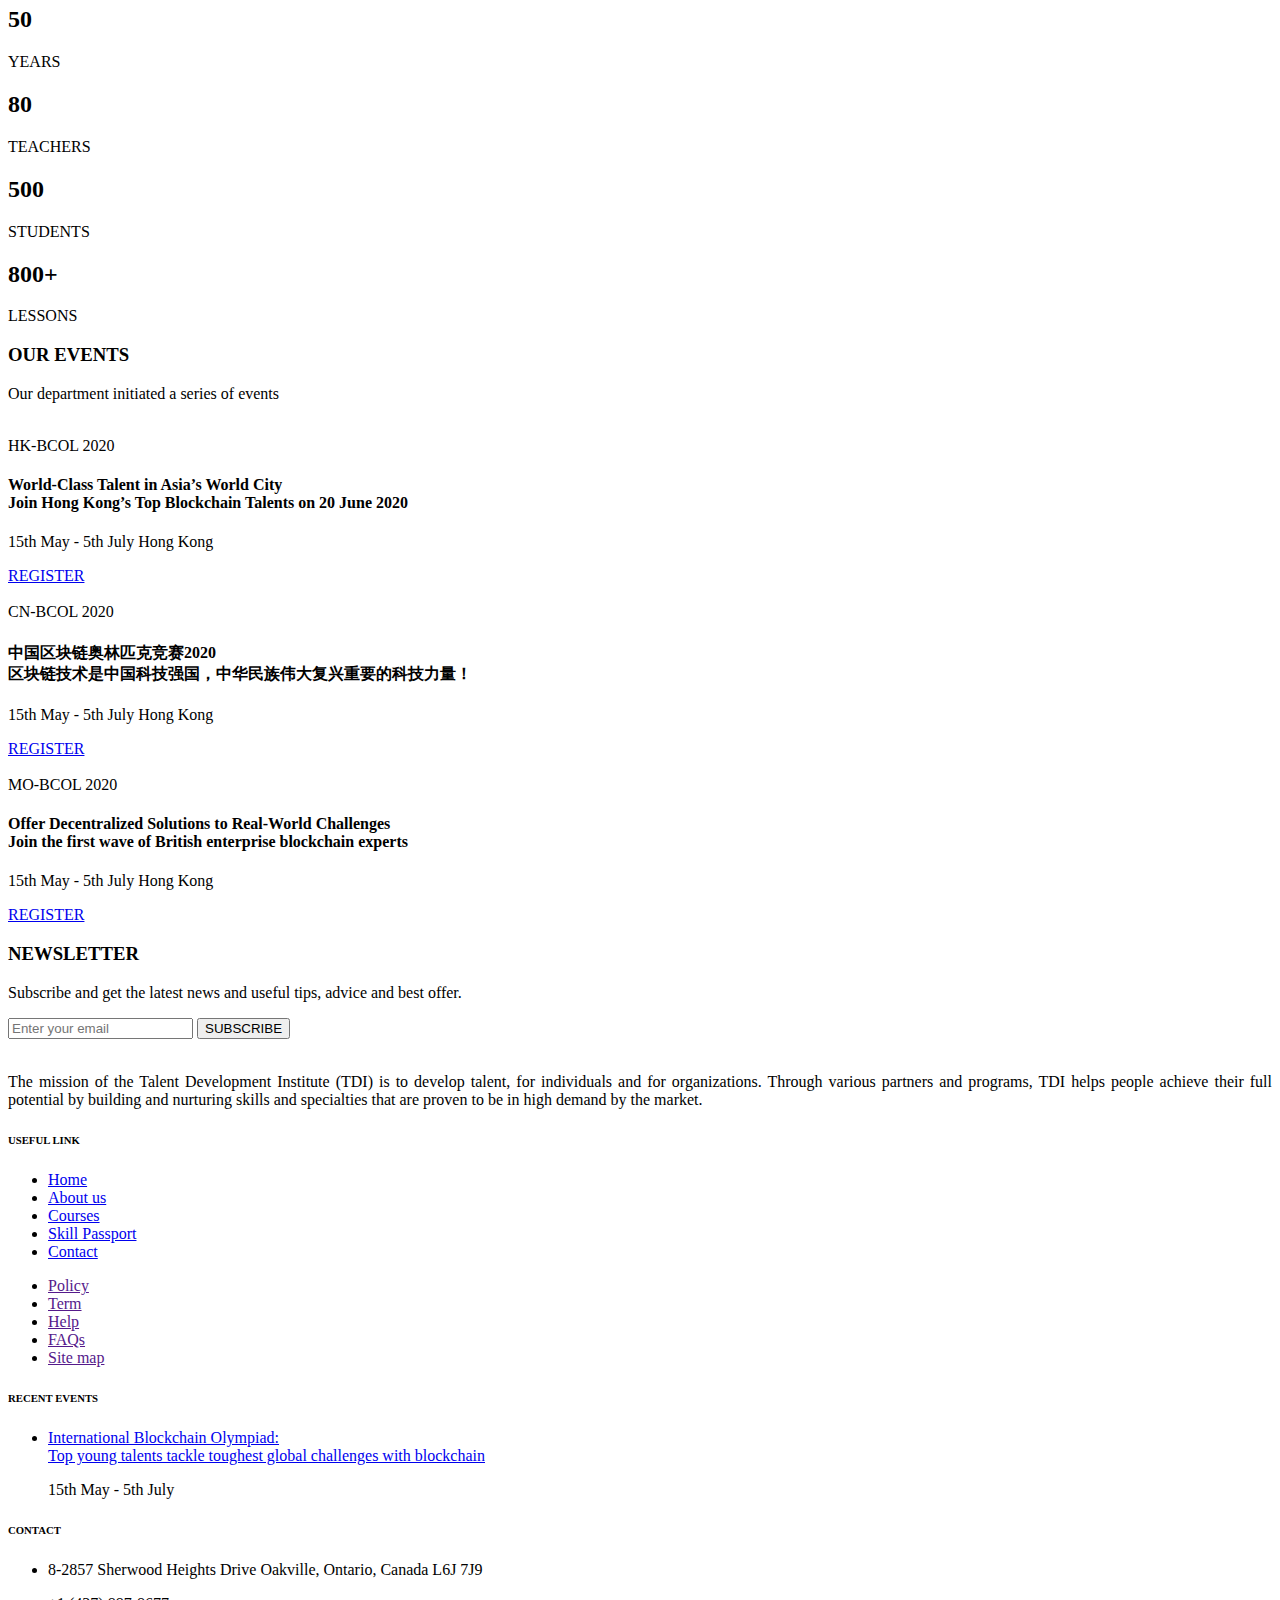
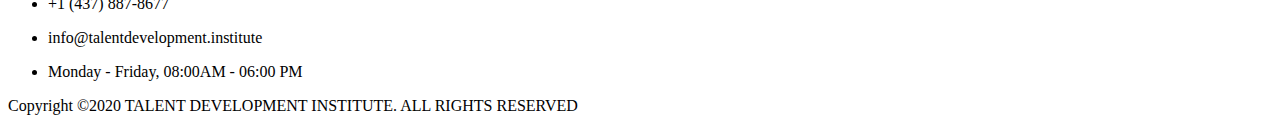
==== commit 1978f9b5: "blog hidden" ====
--- a/index.html
+++ b/index.html
@@ -4,8 +4,24 @@
 <head>
 	<title>TDI - TALENT DEVELOPMENT INSTITUTE</title>
 	<meta charset="UTF-8">
-	<meta name="description" content="The mission of the Talent Development Institute (TDI) is to develop talent, for individuals and for organizations. Through various partners and programs, TDI helps people achieve their full potential by building and nurturing skills and specialties that are proven to be in high demand by the market. With its patent-pending verified credentials ecosystem, TDI helps organizations find the talent they seek with complete confidence in where the talent acquired which skills.">
-	<meta name="keywords" content="">    <meta property="og:image" content="./img/icon.png" />
+<!-- Primary Meta Tags -->
+<title>TDI - TALENT DEVELOPMENT INSTITUTE</title>
+<meta name="title" content="TDI - TALENT DEVELOPMENT INSTITUTE">
+<meta name="description" content="The mission of the Talent Development Institute (TDI) is to develop talent, for individuals and for organizations. Through various partners and programs, TDI helps people achieve their full potential by building and nurturing skills and specialties that are proven to be in high demand by the market. With its patent-pending verified credentials ecosystem, TDI helps organizations find the talent they seek with complete confidence in where the talent acquired which skills.">
+
+<!-- Open Graph / Facebook -->
+<meta property="og:type" content="website">
+<meta property="og:url" content="https://talentdevelopment.institute/">
+<meta property="og:title" content="TDI - TALENT DEVELOPMENT INSTITUTE">
+<meta property="og:description" content="The mission of the Talent Development Institute (TDI) is to develop talent, for individuals and for organizations. Through various partners and programs, TDI helps people achieve their full potential by building and nurturing skills and specialties that are proven to be in high demand by the market. With its patent-pending verified credentials ecosystem, TDI helps organizations find the talent they seek with complete confidence in where the talent acquired which skills.">
+<meta property="og:image" content="./img/icon960.png">
+
+<!-- Twitter -->
+<meta property="twitter:card" content="summary_large_image">
+<meta property="twitter:url" content="https://talentdevelopment.institute/">
+<meta property="twitter:title" content="TDI - TALENT DEVELOPMENT INSTITUTE">
+<meta property="twitter:description" content="The mission of the Talent Development Institute (TDI) is to develop talent, for individuals and for organizations. Through various partners and programs, TDI helps people achieve their full potential by building and nurturing skills and specialties that are proven to be in high demand by the market. With its patent-pending verified credentials ecosystem, TDI helps organizations find the talent they seek with complete confidence in where the talent acquired which skills.">
+<meta property="twitter:image" content="./img/icon960.png">
 	<meta name="viewport" content="width=device-width, initial-scale=1.0">
 	<!-- Favicon -->
 	<link href="img/icon.png" rel="shortcut icon" />
@@ -581,7 +597,7 @@
 
 
 	<!-- Blog section -->
-	<section class="blog-section spad">
+	<!-- <section class="blog-section spad">
 		<div class="container">
 			<div class="section-title text-center">
 				<h3>LATEST NEWS</h3>
@@ -646,7 +662,7 @@
 				</div>
 			</div>
 		</div>
-	</section>
+	</section> -->
 	<!-- Blog section -->
 
 
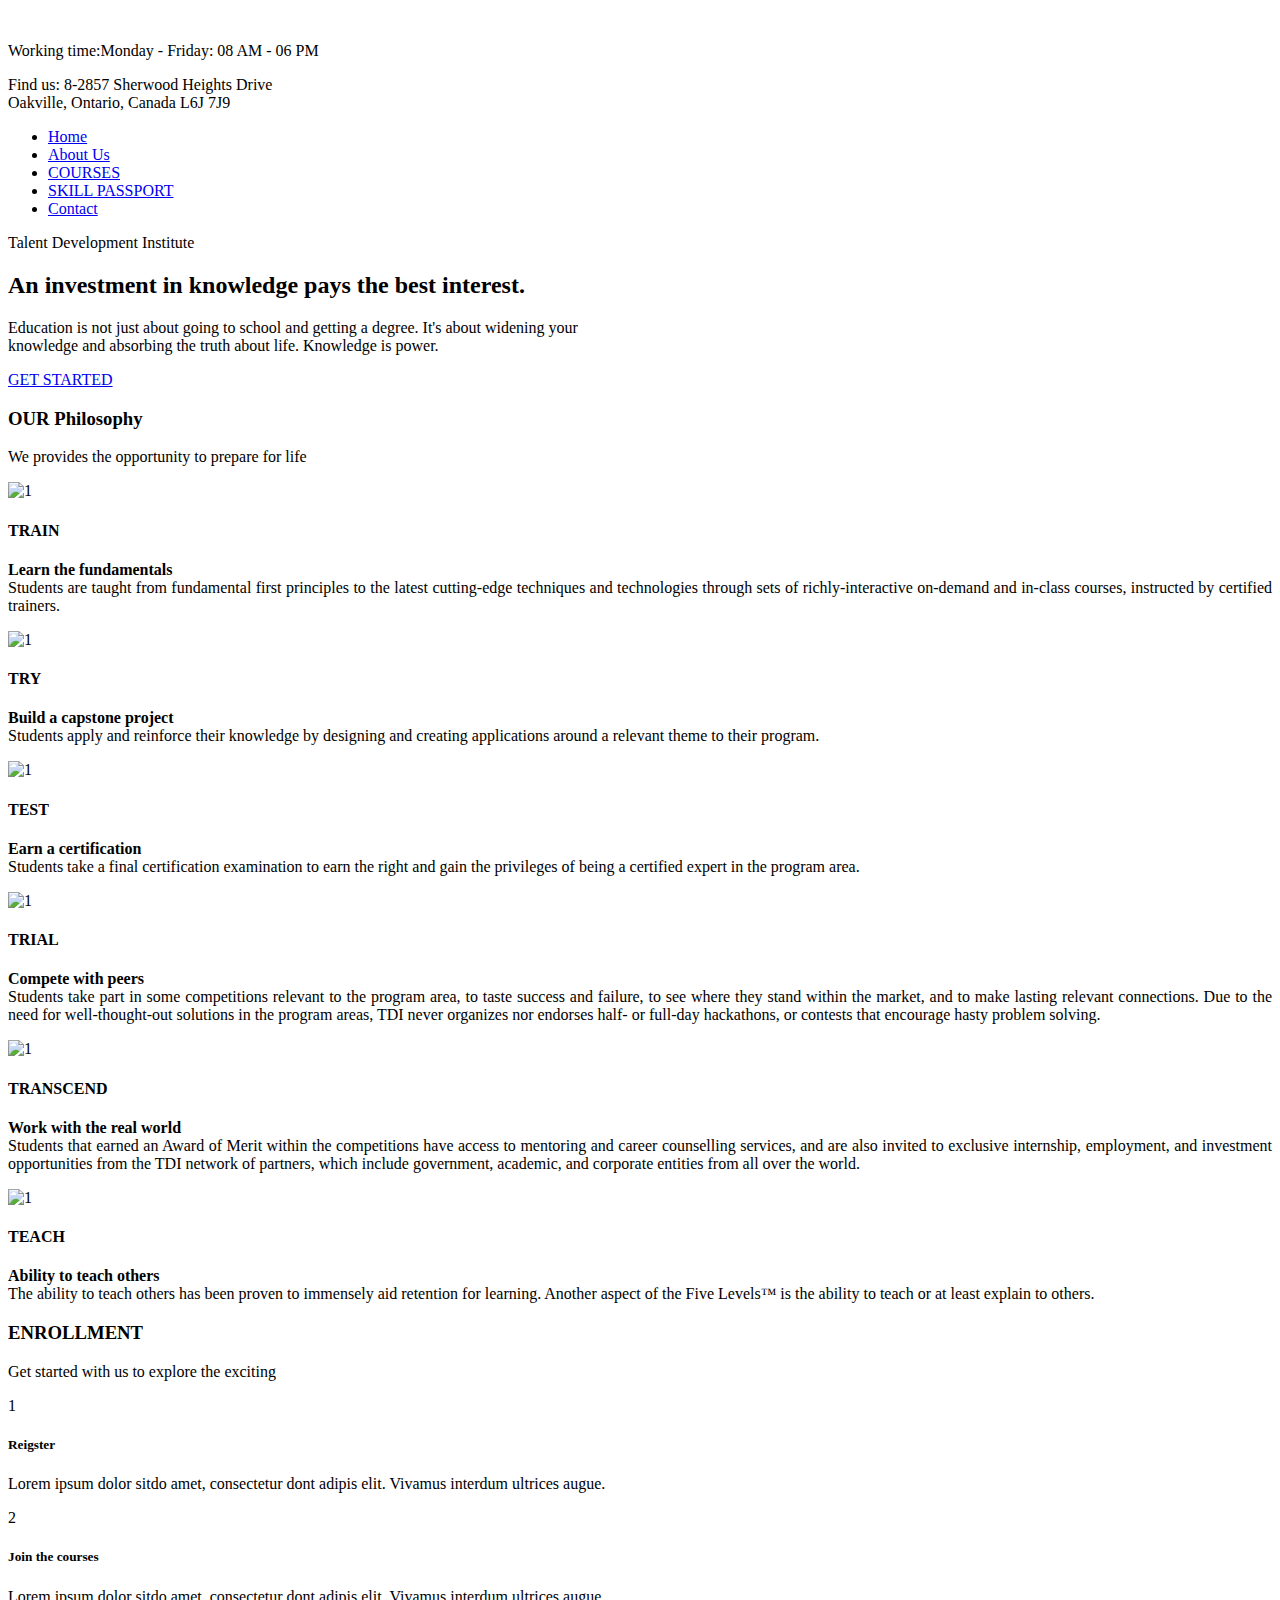
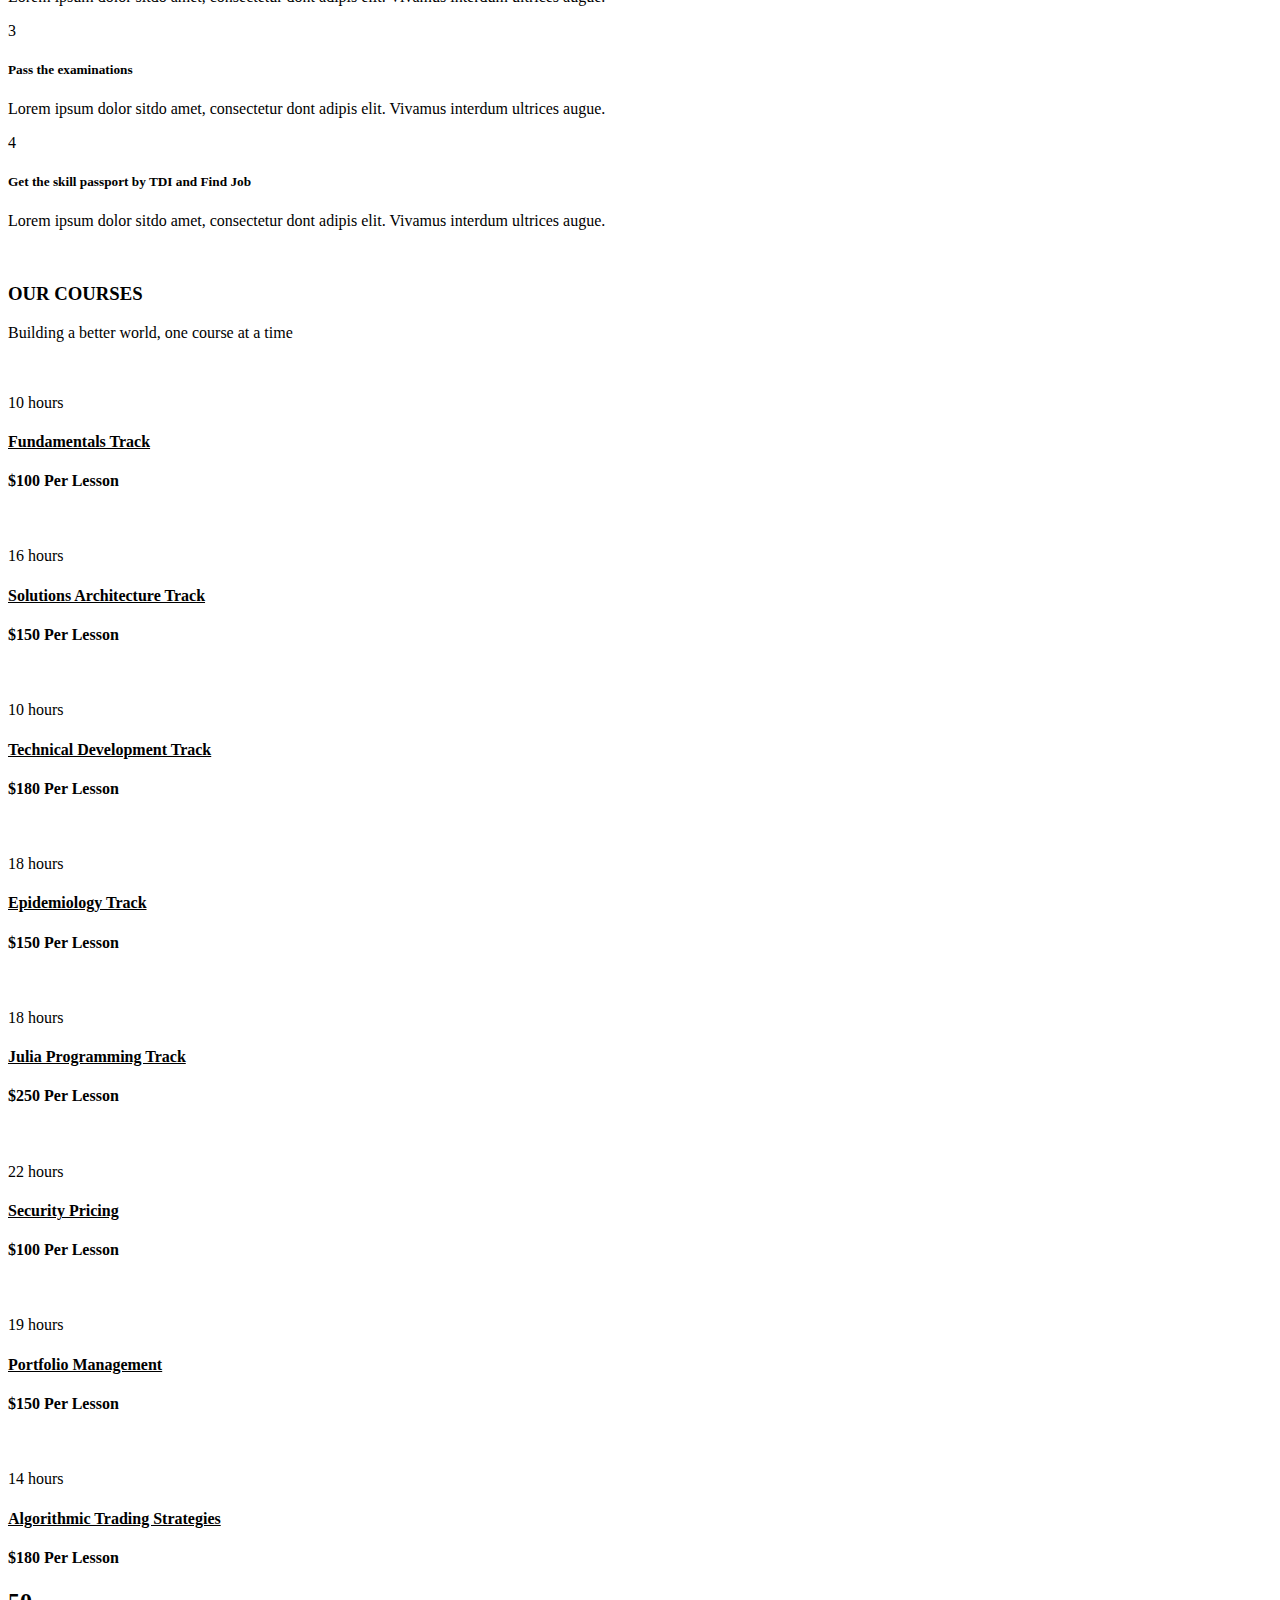
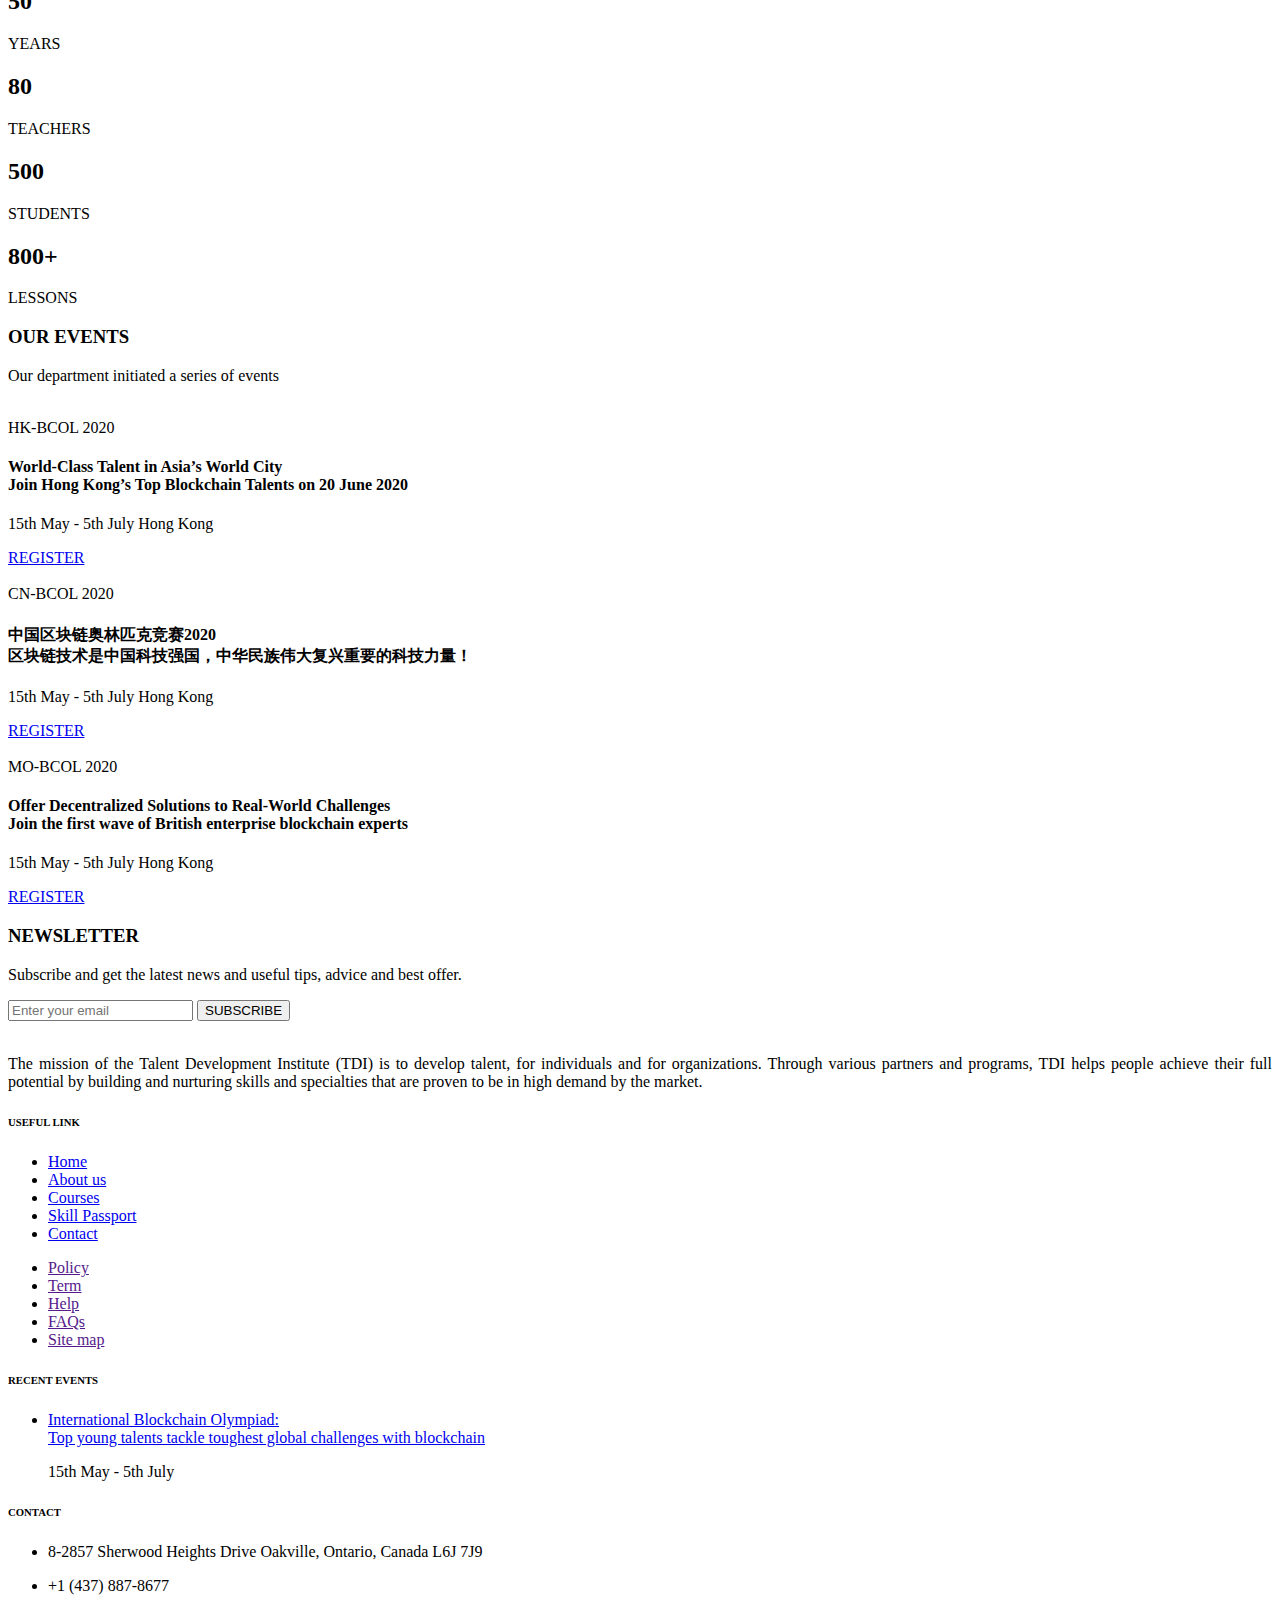
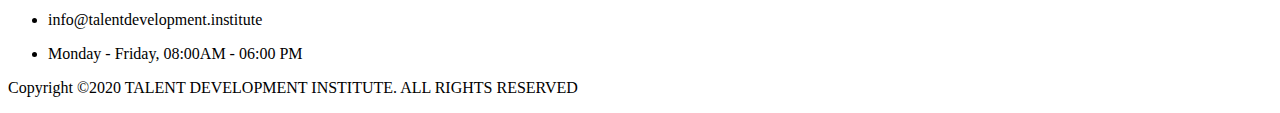
==== commit 35a05e82: "blog btn in nav bar disable and hidden" ====
--- a/index.html
+++ b/index.html
@@ -89,7 +89,7 @@
 				<li><a href="about.html">About Us</a></li>
 				<!-- <li><a href="#">Event</a></li> -->
 				<li><a href="blockchainPrograms.html">COURSES</a></li>
-				<li><a href="">blog</a></li>
+				<!-- <li><a href="">blog</a></li> -->
 				<li><a href="skillPassport.html">SKILL PASSPORT</a></li>
 				<li><a href="contact.html">Contact</a></li>
 			</ul>
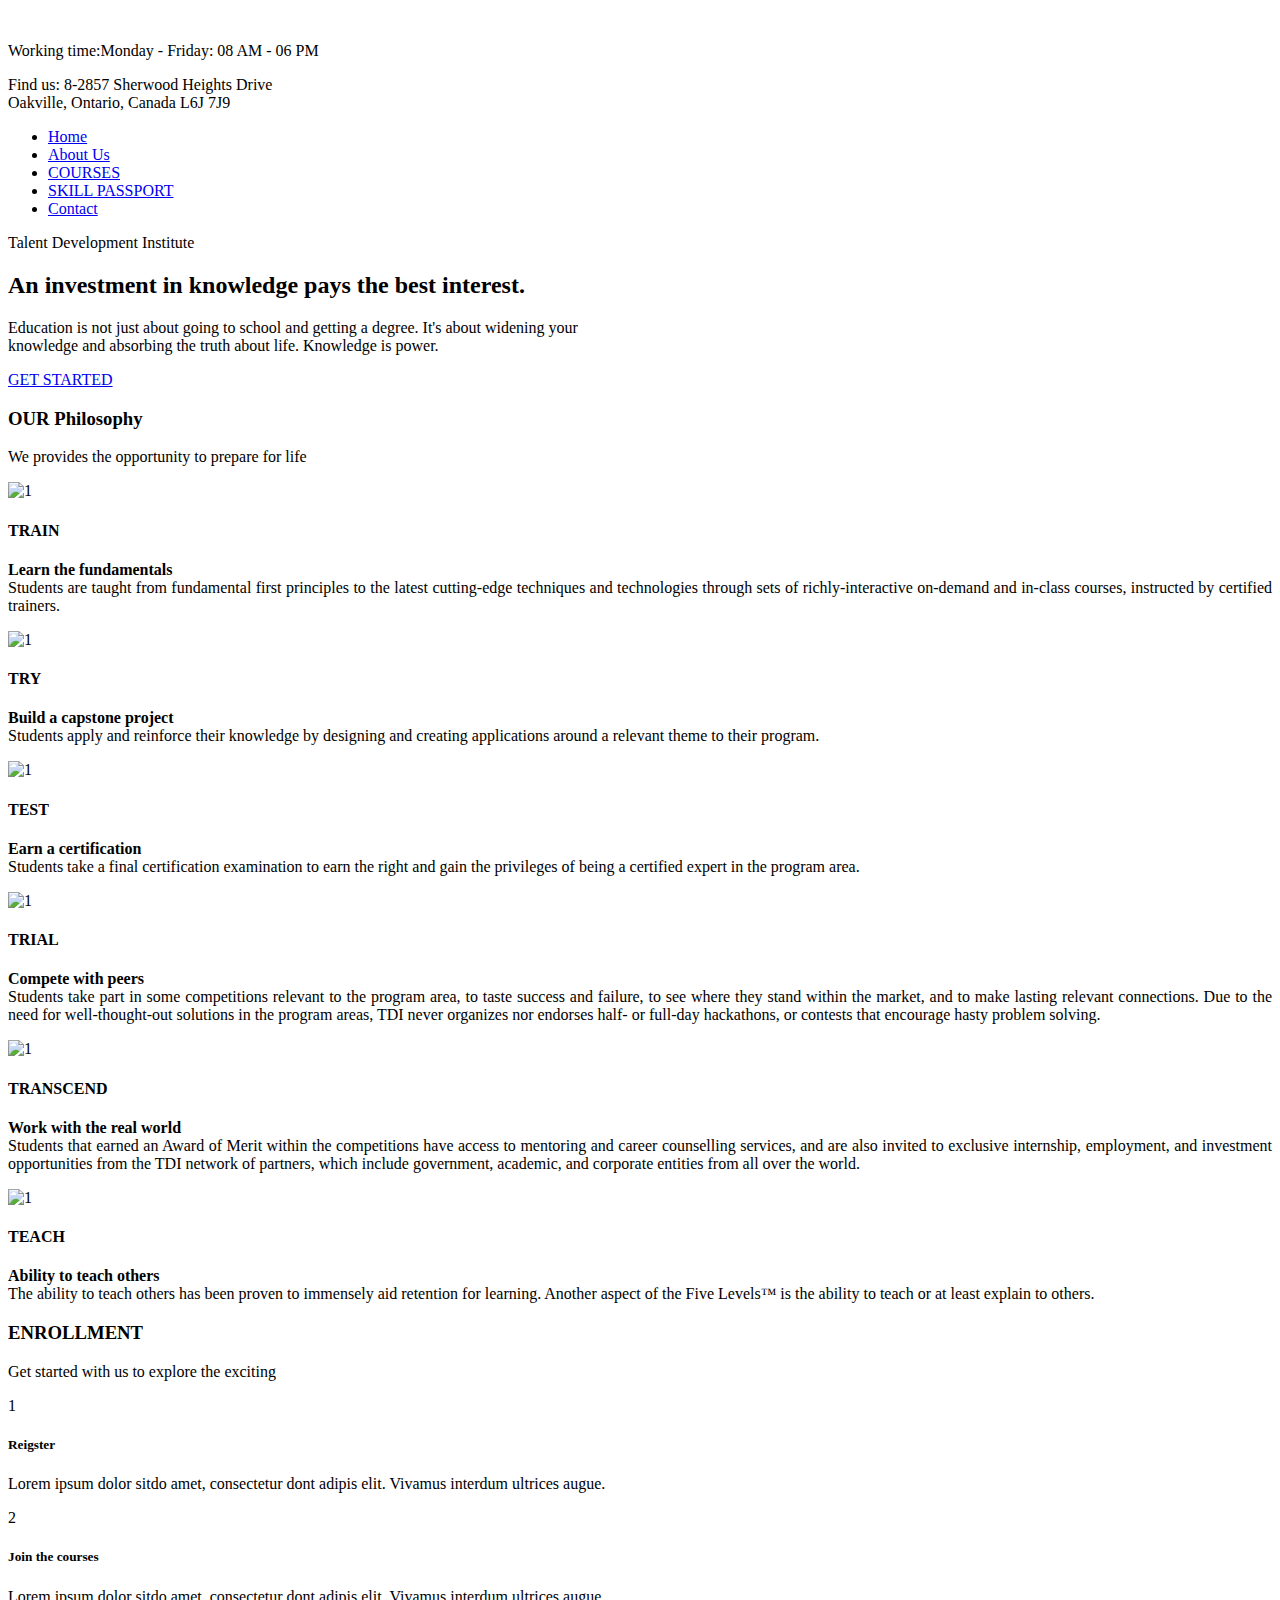
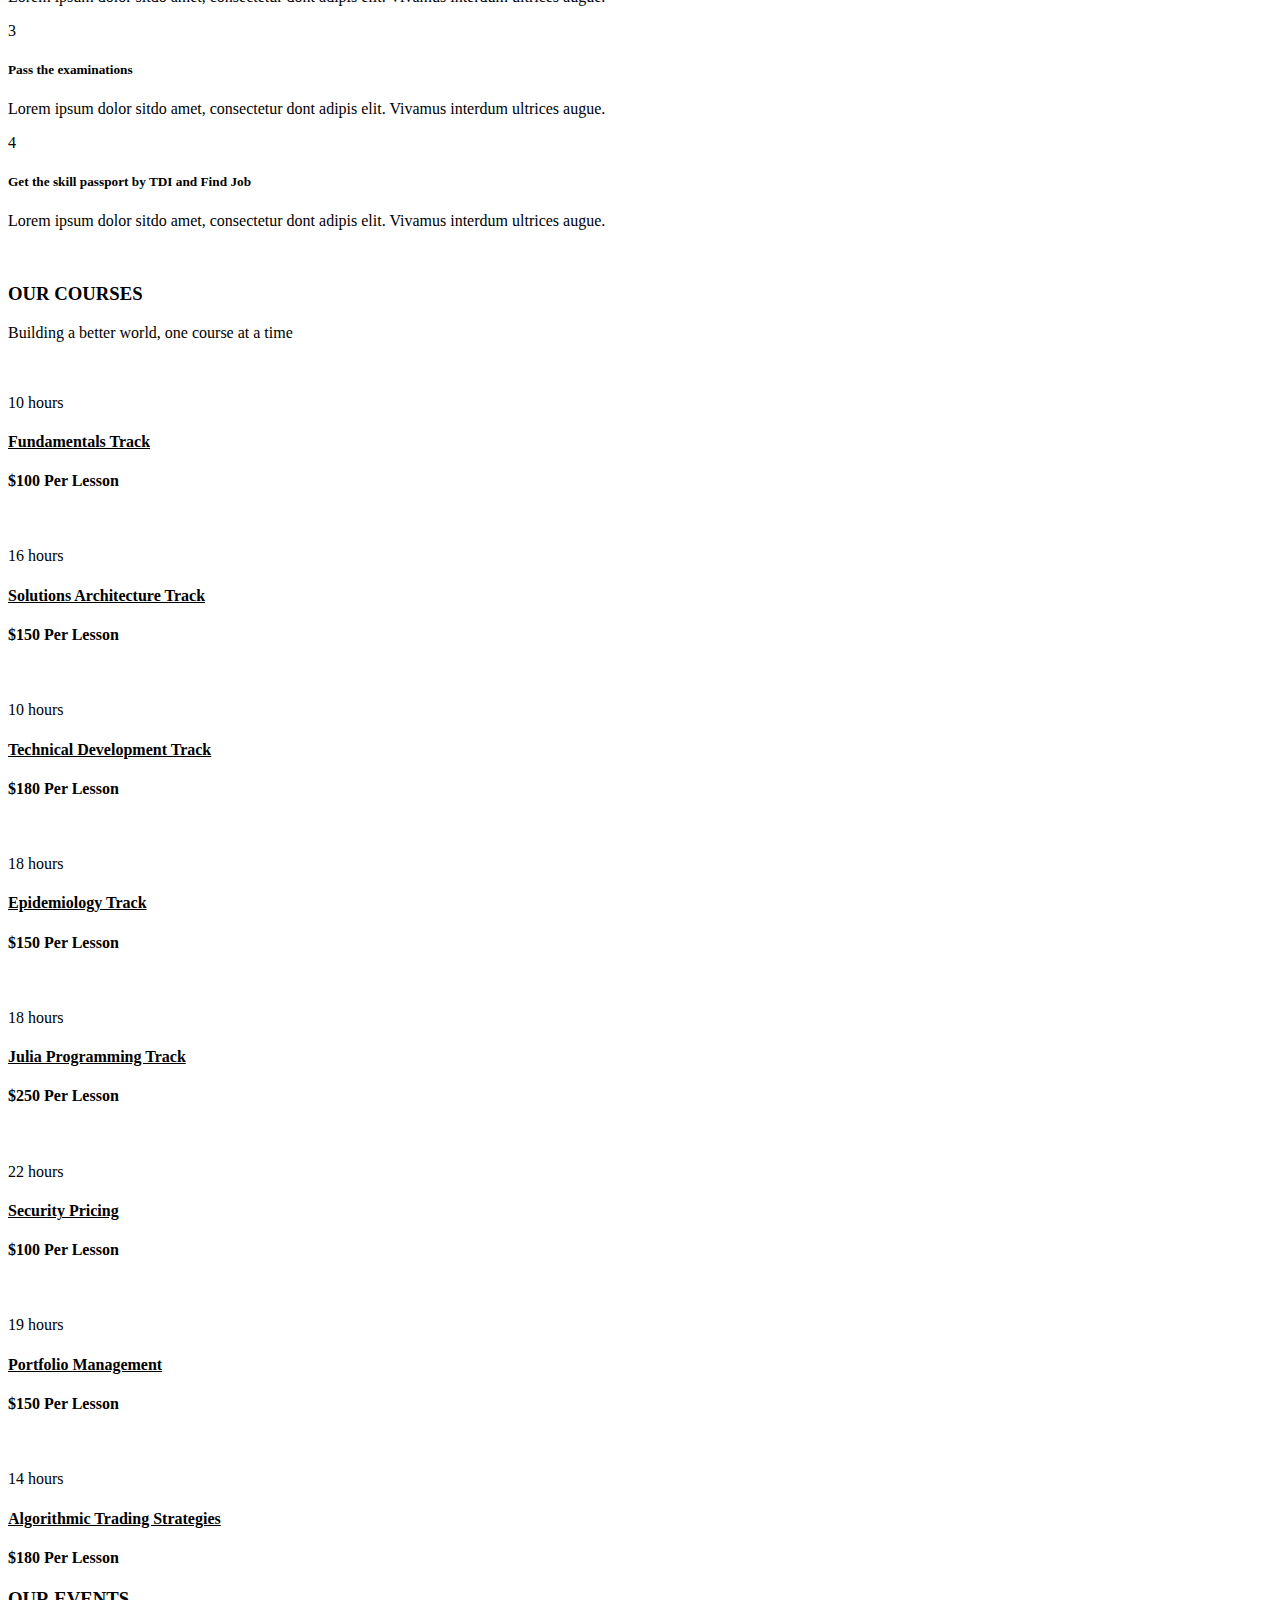
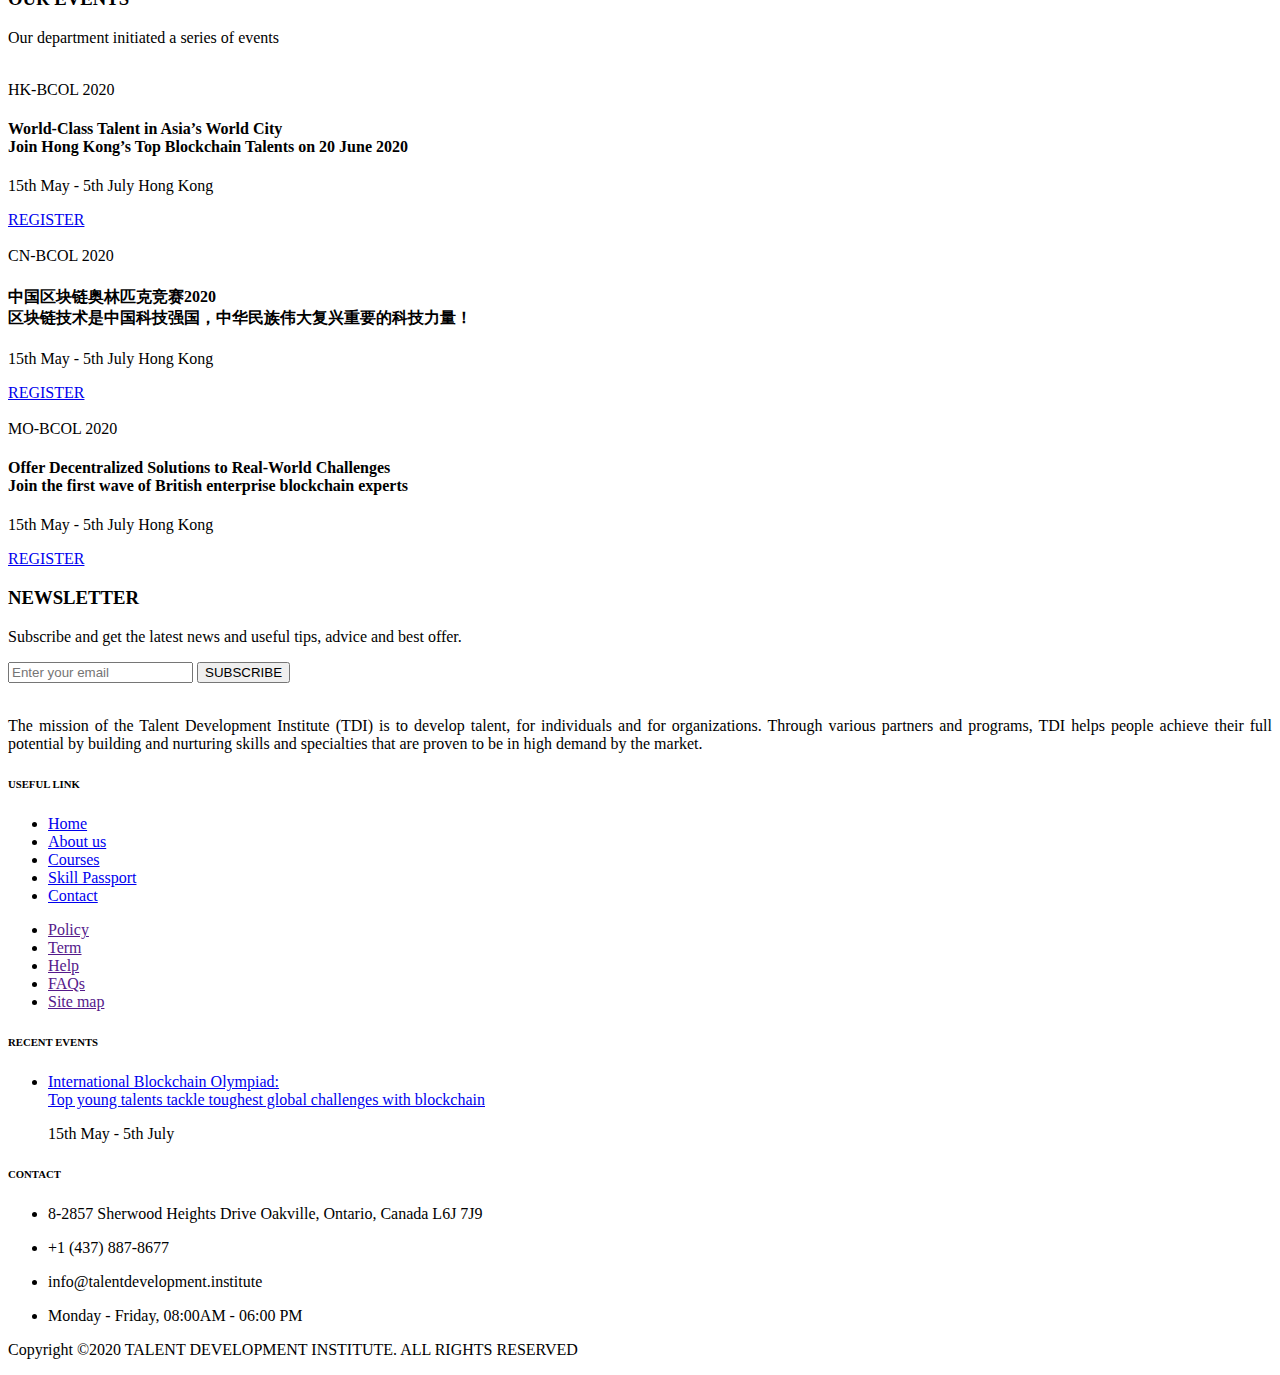
==== commit 5bb71b62: "index hidden Fact section" ====
--- a/index.html
+++ b/index.html
@@ -4,24 +4,27 @@
 <head>
 	<title>TDI - TALENT DEVELOPMENT INSTITUTE</title>
 	<meta charset="UTF-8">
-<!-- Primary Meta Tags -->
-<title>TDI - TALENT DEVELOPMENT INSTITUTE</title>
-<meta name="title" content="TDI - TALENT DEVELOPMENT INSTITUTE">
-<meta name="description" content="The mission of the Talent Development Institute (TDI) is to develop talent, for individuals and for organizations. Through various partners and programs, TDI helps people achieve their full potential by building and nurturing skills and specialties that are proven to be in high demand by the market. With its patent-pending verified credentials ecosystem, TDI helps organizations find the talent they seek with complete confidence in where the talent acquired which skills.">
-
-<!-- Open Graph / Facebook -->
-<meta property="og:type" content="website">
-<meta property="og:url" content="https://talentdevelopment.institute/">
-<meta property="og:title" content="TDI - TALENT DEVELOPMENT INSTITUTE">
-<meta property="og:description" content="The mission of the Talent Development Institute (TDI) is to develop talent, for individuals and for organizations. Through various partners and programs, TDI helps people achieve their full potential by building and nurturing skills and specialties that are proven to be in high demand by the market. With its patent-pending verified credentials ecosystem, TDI helps organizations find the talent they seek with complete confidence in where the talent acquired which skills.">
-<meta property="og:image" content="./img/icon960.png">
-
-<!-- Twitter -->
-<meta property="twitter:card" content="summary_large_image">
-<meta property="twitter:url" content="https://talentdevelopment.institute/">
-<meta property="twitter:title" content="TDI - TALENT DEVELOPMENT INSTITUTE">
-<meta property="twitter:description" content="The mission of the Talent Development Institute (TDI) is to develop talent, for individuals and for organizations. Through various partners and programs, TDI helps people achieve their full potential by building and nurturing skills and specialties that are proven to be in high demand by the market. With its patent-pending verified credentials ecosystem, TDI helps organizations find the talent they seek with complete confidence in where the talent acquired which skills.">
-<meta property="twitter:image" content="./img/icon960.png">
+	<!-- Primary Meta Tags -->
+	<title>TDI - TALENT DEVELOPMENT INSTITUTE</title>
+	<meta name="title" content="TDI - TALENT DEVELOPMENT INSTITUTE">
+	<meta name="description"
+		content="The mission of the Talent Development Institute (TDI) is to develop talent, for individuals and for organizations. Through various partners and programs, TDI helps people achieve their full potential by building and nurturing skills and specialties that are proven to be in high demand by the market. With its patent-pending verified credentials ecosystem, TDI helps organizations find the talent they seek with complete confidence in where the talent acquired which skills.">
+
+	<!-- Open Graph / Facebook -->
+	<meta property="og:type" content="website">
+	<meta property="og:url" content="https://talentdevelopment.institute/">
+	<meta property="og:title" content="TDI - TALENT DEVELOPMENT INSTITUTE">
+	<meta property="og:description"
+		content="The mission of the Talent Development Institute (TDI) is to develop talent, for individuals and for organizations. Through various partners and programs, TDI helps people achieve their full potential by building and nurturing skills and specialties that are proven to be in high demand by the market. With its patent-pending verified credentials ecosystem, TDI helps organizations find the talent they seek with complete confidence in where the talent acquired which skills.">
+	<meta property="og:image" content="./img/icon960.png">
+
+	<!-- Twitter -->
+	<meta property="twitter:card" content="summary_large_image">
+	<meta property="twitter:url" content="https://talentdevelopment.institute/">
+	<meta property="twitter:title" content="TDI - TALENT DEVELOPMENT INSTITUTE">
+	<meta property="twitter:description"
+		content="The mission of the Talent Development Institute (TDI) is to develop talent, for individuals and for organizations. Through various partners and programs, TDI helps people achieve their full potential by building and nurturing skills and specialties that are proven to be in high demand by the market. With its patent-pending verified credentials ecosystem, TDI helps organizations find the talent they seek with complete confidence in where the talent acquired which skills.">
+	<meta property="twitter:image" content="./img/icon960.png">
 	<meta name="viewport" content="width=device-width, initial-scale=1.0">
 	<!-- Favicon -->
 	<link href="img/icon.png" rel="shortcut icon" />
@@ -452,7 +455,7 @@
 
 
 	<!-- Fact section -->
-	<section class="fact-section spad set-bg" data-setbg="img/fact-bg.jpg">
+	<!-- <section class="fact-section spad set-bg" data-setbg="img/fact-bg.jpg">
 		<div class="container">
 			<div class="row">
 				<div class="col-sm-6 col-lg-3 fact">
@@ -493,12 +496,12 @@
 				</div>
 			</div>
 		</div>
-	</section>
+	</section> -->
 	<!-- Fact section end-->
 
 
 	<!-- Event section -->
-	<section class="event-section spad">
+	<section class="event-section spad bg-light">
 		<div class="container">
 			<div class="section-title text-center">
 				<h3>OUR EVENTS</h3>
@@ -564,7 +567,7 @@
 
 
 	<!-- Gallery section -->
-	<div class="gallery-section">
+	<div class="gallery-section bg-white">
 		<div class="gallery">
 			<div class="grid-sizer"></div>
 			<div class="gallery-item gi-big set-bg" data-setbg="img/gallery20192020/1.jpg">
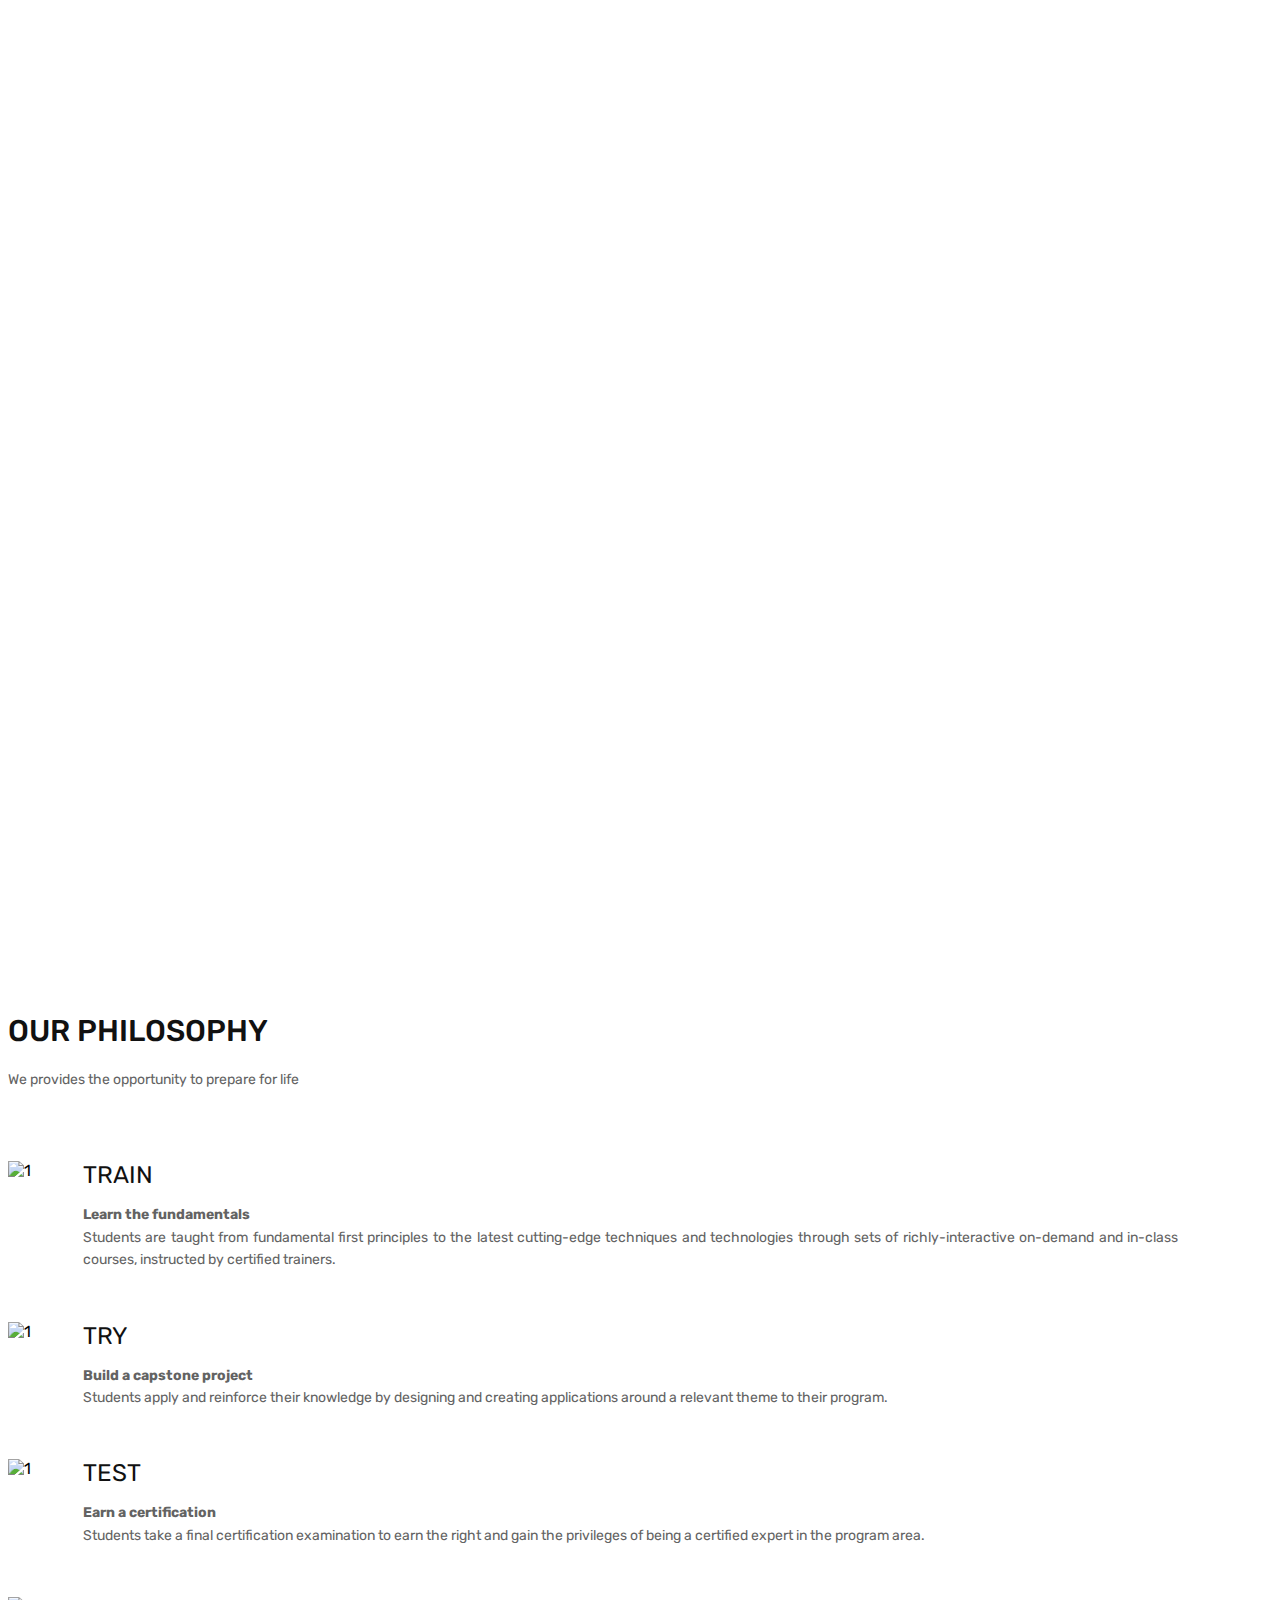
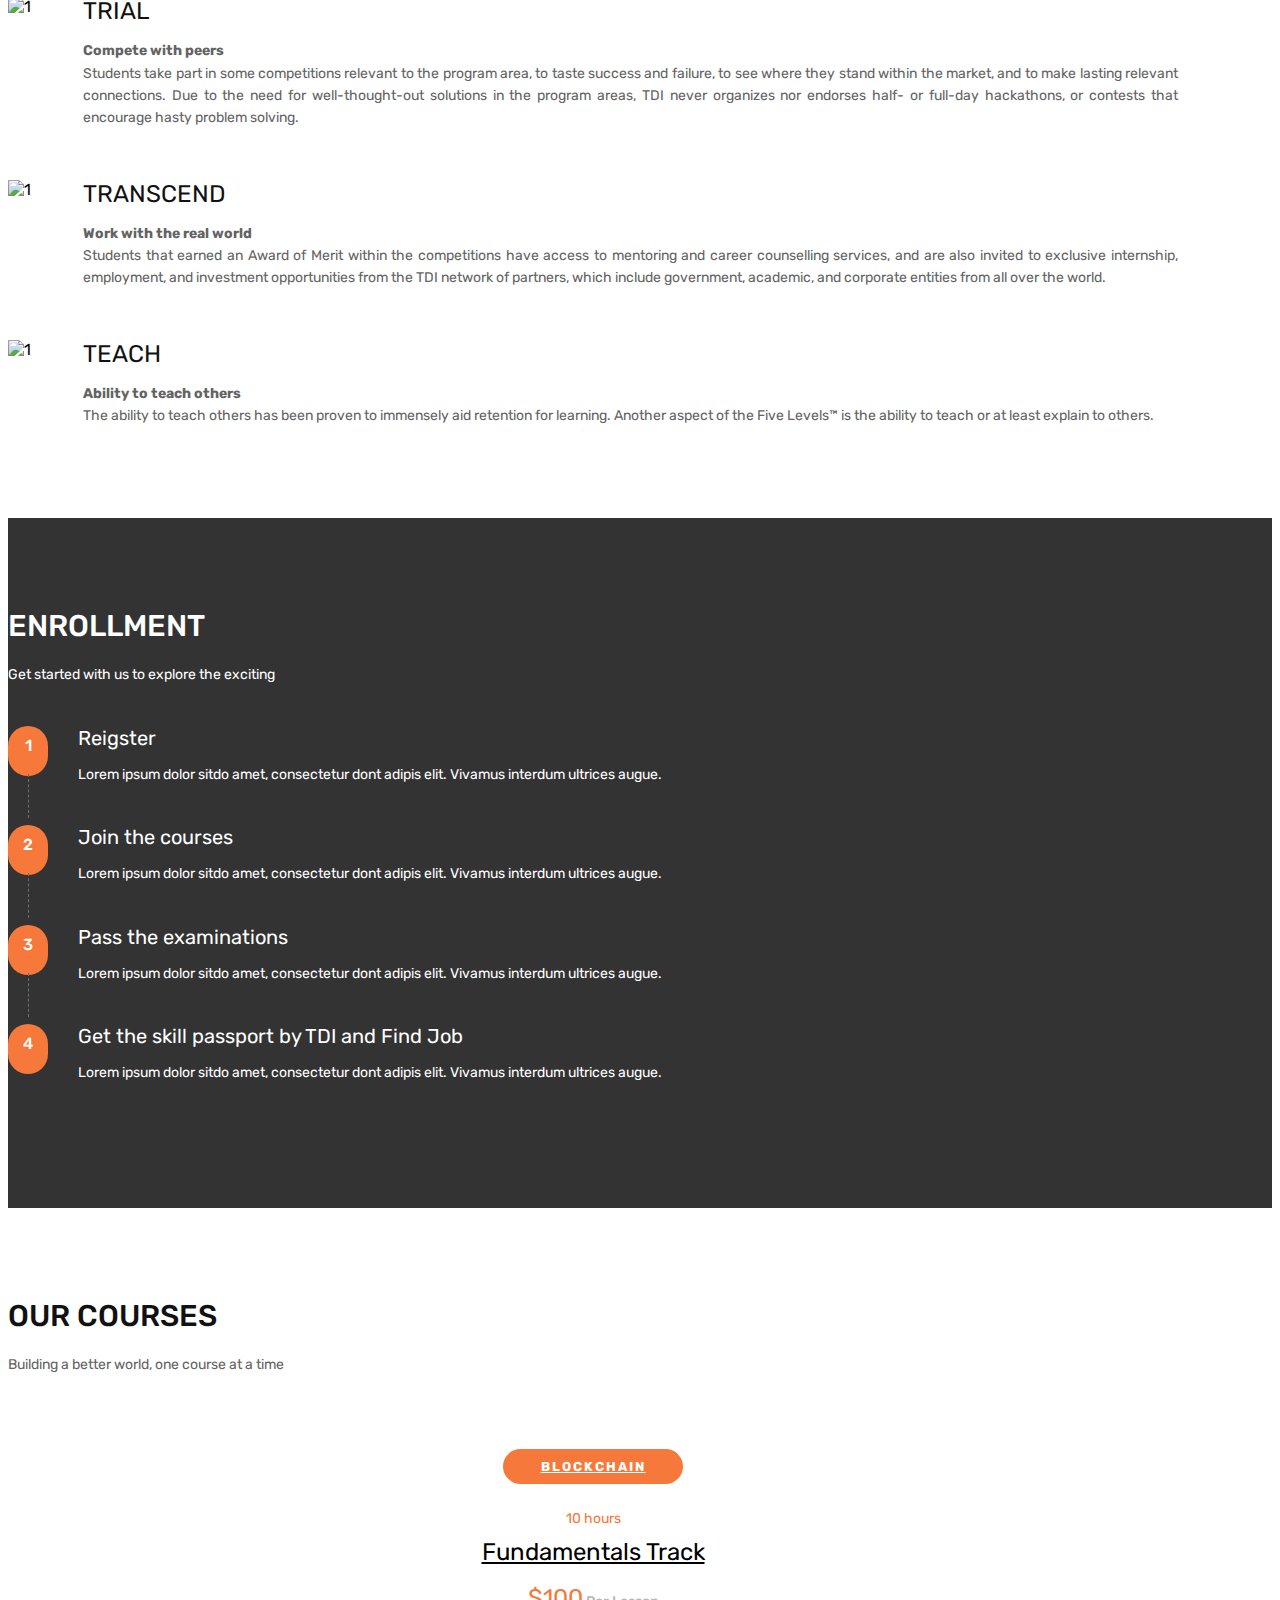
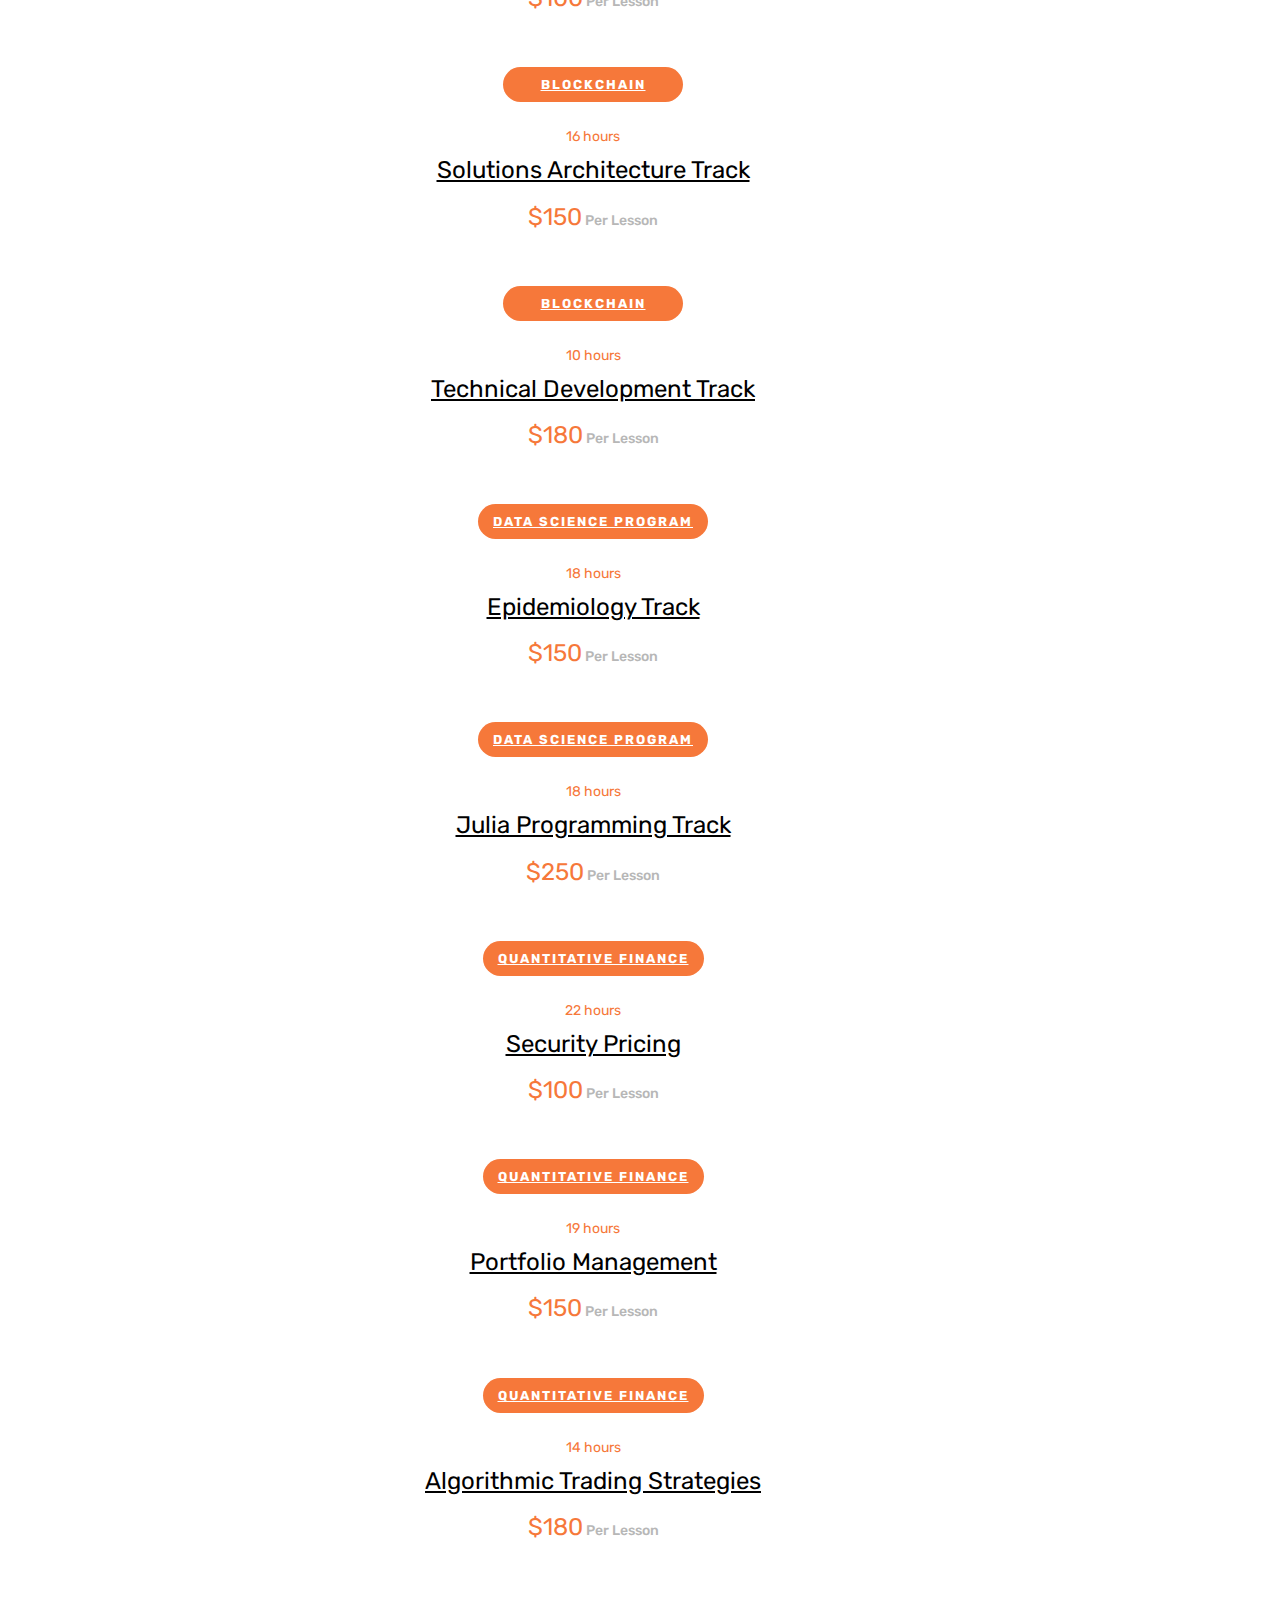
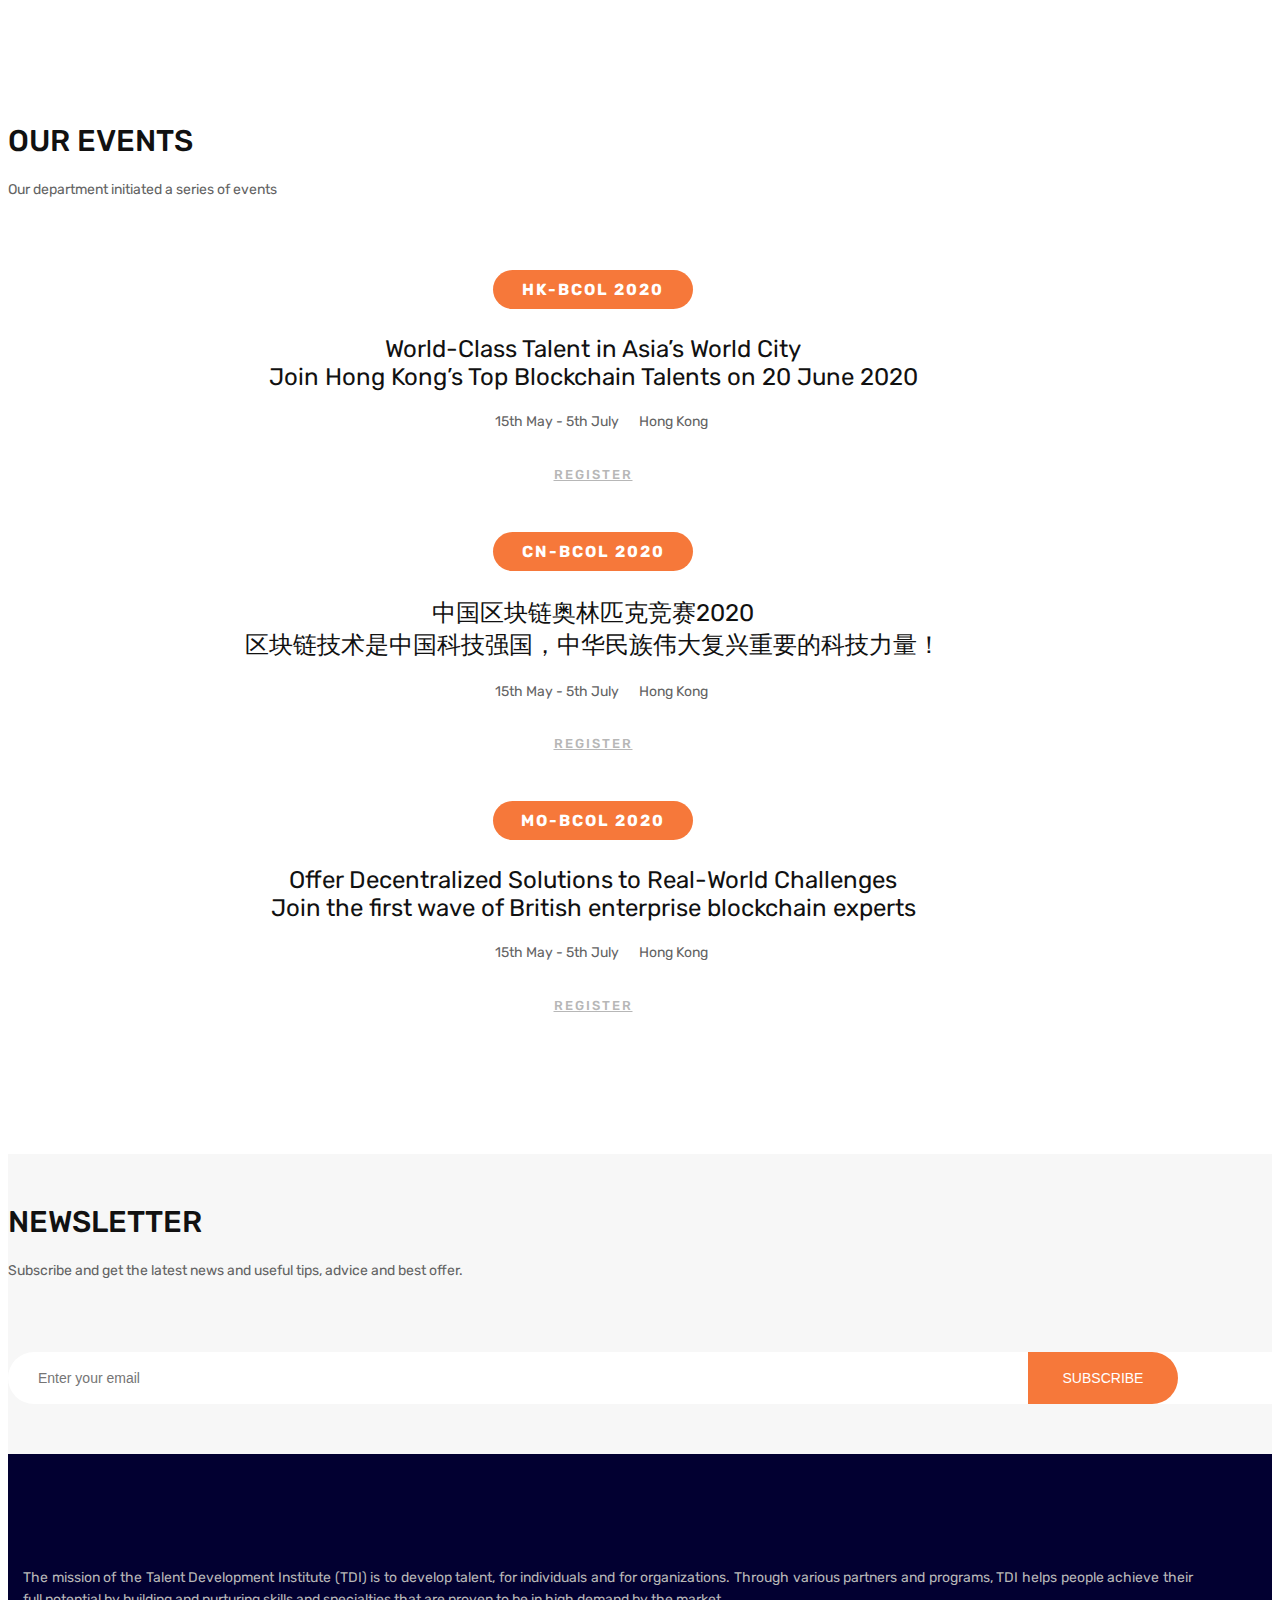
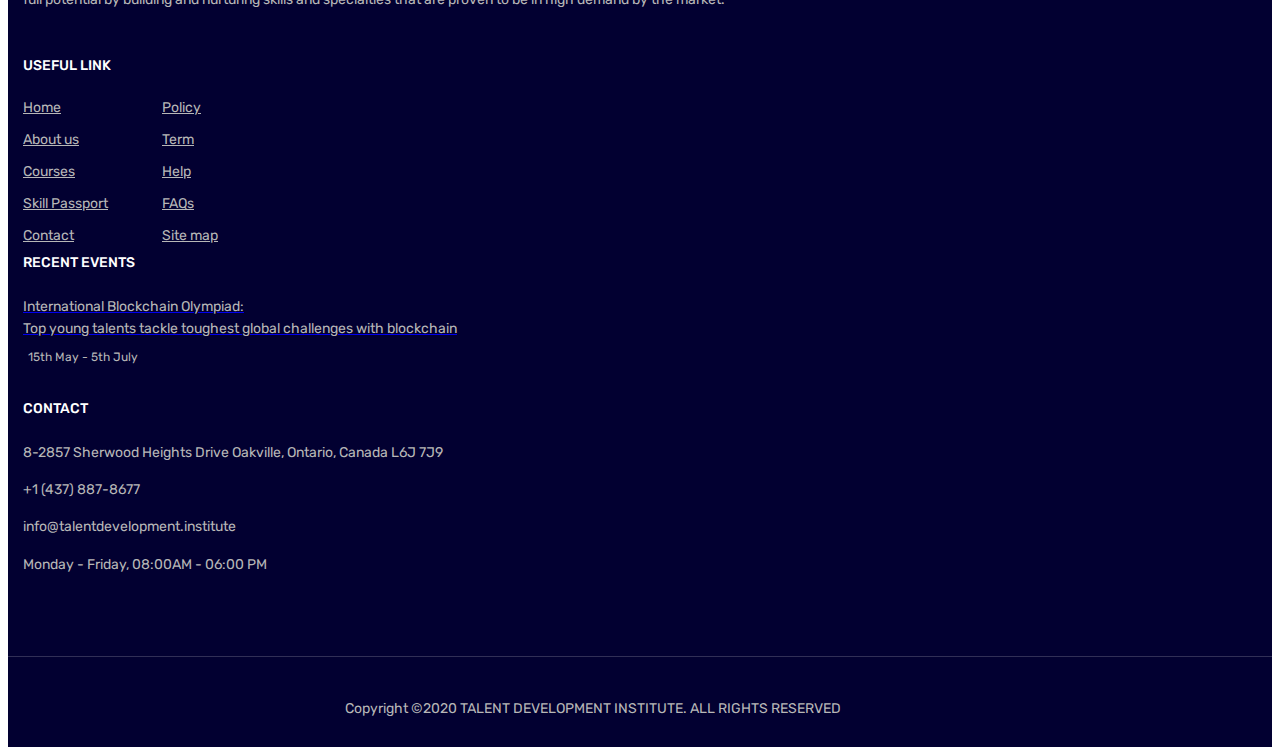
==== commit f821b205: "logo and icon updated, header-info hidden" ====
--- a/index.html
+++ b/index.html
@@ -64,17 +64,17 @@
 			<div class="nav-switch">
 				<i class="fa fa-bars"></i>
 			</div>
-			<div class="header-info">
+			<!-- <div class="header-info">
 				<div class="hf-item">
 					<i class="fa fa-clock-o"></i>
 					<p><span>Working time:</span>Monday - Friday: 08 AM - 06 PM</p>
 				</div>
 				<div class="hf-item">
 					<i class="fa fa-map-marker"></i>
-					<p><span>Find us:</span> 8-2857 Sherwood Heights Drive<br>
+					<p><span>Find us:</span> 8-2857 Sherwood Heights Drive
 						Oakville, Ontario, Canada L6J 7J9</p>
 				</div>
-			</div>
+			</div> -->
 		</div>
 	</header>
 	<!-- header section end-->
@@ -91,7 +91,7 @@
 				<li class="active"><a href="index.html">Home</a></li>
 				<li><a href="about.html">About Us</a></li>
 				<!-- <li><a href="#">Event</a></li> -->
-				<li><a href="blockchainPrograms.html">COURSES</a></li>
+				<!-- <li><a href="blockchainPrograms.html">COURSES</a></li> -->
 				<!-- <li><a href="">blog</a></li> -->
 				<li><a href="skillPassport.html">SKILL PASSPORT</a></li>
 				<li><a href="contact.html">Contact</a></li>
@@ -317,7 +317,6 @@
 				<p>Building a better world, one course at a time</p>
 			</div>
 			<div class="row">
-				<!-- course item -->
 				<div class="col-lg-4 col-md-6 course-item">
 					<div class="course-thumb">
 						<img src="img/course/1.jpg" alt="">
@@ -332,7 +331,6 @@
 						<h4 class="cource-price">$100<span> Per Lesson</span></h4>
 					</div>
 				</div>
-				<!-- course item -->
 				<div class="col-lg-4 col-md-6 course-item">
 					<div class="course-thumb">
 						<img src="img/course/2.jpg" alt="">
@@ -347,7 +345,7 @@
 						<h4 class="cource-price">$150<span> Per Lesson</span></h4>
 					</div>
 				</div>
-				<!-- course item -->
+
 				<div class="col-lg-4 col-md-6 course-item">
 					<div class="course-thumb">
 						<img src="img/course/3.jpg" alt="">
@@ -366,7 +364,7 @@
 
 
 			<div class="row">
-				<!-- course item -->
+
 				<div class="col-lg-4 col-md-6 course-item">
 					<div class="course-thumb">
 						<img src="img/course/4.jpg" alt="">
@@ -382,7 +380,7 @@
 						<h4 class="cource-price">$150<span> Per Lesson</span></h4>
 					</div>
 				</div>
-				<!-- course item -->
+
 				<div class="col-lg-4 col-md-6 course-item">
 					<div class="course-thumb">
 						<img src="img/course/5.jpg" alt="">
@@ -400,7 +398,6 @@
 			</div>
 
 			<div class="row">
-				<!-- course item -->
 				<div class="col-lg-4 col-md-6 course-item">
 					<div class="course-thumb">
 						<img src="img/course/1.jpg" alt="">
@@ -415,7 +412,7 @@
 						<h4 class="cource-price">$100<span> Per Lesson</span></h4>
 					</div>
 				</div>
-				<!-- course item -->
+
 				<div class="col-lg-4 col-md-6 course-item">
 					<div class="course-thumb">
 						<img src="img/course/2.jpg" alt="">
@@ -430,7 +427,7 @@
 						<h4 class="cource-price">$150<span> Per Lesson</span></h4>
 					</div>
 				</div>
-				<!-- course item -->
+
 				<div class="col-lg-4 col-md-6 course-item">
 					<div class="course-thumb">
 						<img src="img/course/3.jpg" alt="">
@@ -446,9 +443,6 @@
 					</div>
 				</div>
 			</div>
-
-
-
 		</div>
 	</section>
 	<!-- Courses section end-->
--- a/css/style.css
+++ b/css/style.css
@@ -0,0 +1,1921 @@
+/* =================================
+------------------------------------
+  Unica - University Template
+  Version: 1.0
+ ------------------------------------
+ ====================================*/
+
+/*----------------------------------------*/
+/* Template default CSS
+/*----------------------------------------*/
+
+html,
+body {
+  height: 100%;
+  font-family: "Rubik", sans-serif;
+}
+
+h1,
+h2,
+h3,
+h4,
+h5,
+h6 {
+  color: #111111;
+  margin: 0;
+  font-weight: 500;
+  font-family: "Rubik", sans-serif;
+}
+
+h1 {
+  font-size: 60px;
+}
+
+h2 {
+  font-size: 36px;
+  line-height: 1.2;
+}
+
+h3 {
+  font-size: 30px;
+}
+
+h4 {
+  font-size: 24px;
+}
+
+h5 {
+  font-size: 20px;
+}
+
+h6 {
+  font-size: 14px;
+}
+
+p {
+  font-size: 14px;
+  color: #636363;
+  line-height: 1.6;
+}
+
+img {
+  max-width: 100%;
+}
+
+input:focus,
+select:focus,
+button:focus,
+textarea:focus {
+  outline: none;
+}
+
+a:hover,
+a:focus {
+  text-decoration: none;
+  outline: none;
+}
+
+ul,
+ol {
+  padding: 0;
+  margin: 0;
+}
+
+/*---------------------
+	Helper CSS
+-----------------------*/
+
+.spad {
+  padding-top: 90px;
+  padding-bottom: 90px;
+}
+
+.section-title {
+  margin-bottom: 70px;
+}
+
+.section-title h3 {
+  text-transform: uppercase;
+  margin-bottom: 20px;
+}
+
+.section-title p {
+  margin-bottom: 0;
+}
+
+.set-bg {
+  background-repeat: no-repeat;
+  background-size: cover;
+  background-position: center 0;
+}
+
+.text-white h1,
+.text-white h2,
+.text-white h3,
+.text-white h4,
+.text-white h5,
+.text-white p,
+.text-white span,
+.text-white li,
+.text-white a {
+  color: #fff;
+}
+
+/*---------------------
+	Commom elements
+-----------------------*/
+
+/* Buttons */
+
+.site-btn {
+  position: relative;
+  display: inline-block;
+  text-transform: uppercase;
+  background: #f6783a;
+  color: #fff;
+  padding: 18px 30px;
+  font-size: 14px;
+  font-weight: 500;
+  line-height: 14px;
+  border-radius: 50px;
+  min-width: 170px;
+  text-align: center;
+  border: none;
+  cursor: pointer;
+}
+
+/* Image Popup */
+
+.img-popup-warp .mfp-content,
+.img-popup-warp.mfp-ready.mfp-removing .mfp-content {
+  opacity: 0;
+  -webkit-transform: scale(0.8);
+  -ms-transform: scale(0.8);
+  transform: scale(0.8);
+  -webkit-transition: all 0.4s;
+  -o-transition: all 0.4s;
+  transition: all 0.4s;
+}
+
+.img-popup-warp.mfp-ready .mfp-content {
+  opacity: 1;
+  -webkit-transform: scale(1);
+  -ms-transform: scale(1);
+  transform: scale(1);
+}
+
+/* Preloder */
+
+#preloder {
+  position: fixed;
+  width: 100%;
+  height: 100%;
+  top: 0;
+  left: 0;
+  z-index: 999999;
+  background: #fff;
+}
+
+.loader {
+  width: 40px;
+  height: 40px;
+  position: absolute;
+  top: 50%;
+  left: 50%;
+  margin-top: -13px;
+  margin-left: -13px;
+  border-radius: 60px;
+  animation: loader 0.8s linear infinite;
+  -webkit-animation: loader 0.8s linear infinite;
+}
+
+@keyframes loader {
+  0% {
+    -webkit-transform: rotate(0deg);
+    transform: rotate(0deg);
+    border: 4px solid #f44336;
+    border-left-color: transparent;
+  }
+  50% {
+    -webkit-transform: rotate(180deg);
+    transform: rotate(180deg);
+    border: 4px solid #673ab7;
+    border-left-color: transparent;
+  }
+  100% {
+    -webkit-transform: rotate(360deg);
+    transform: rotate(360deg);
+    border: 4px solid #f44336;
+    border-left-color: transparent;
+  }
+}
+
+@-webkit-keyframes loader {
+  0% {
+    -webkit-transform: rotate(0deg);
+    border: 4px solid #f44336;
+    border-left-color: transparent;
+  }
+  50% {
+    -webkit-transform: rotate(180deg);
+    border: 4px solid #673ab7;
+    border-left-color: transparent;
+  }
+  100% {
+    -webkit-transform: rotate(360deg);
+    border: 4px solid #f44336;
+    border-left-color: transparent;
+  }
+}
+
+/*---------------------
+	Header section
+-----------------------*/
+
+.header-section {
+  padding: 20px 0;
+  overflow: hidden;
+}
+
+.site-logo {
+  display: inline-block;
+  margin-right: 50px;
+  /* padding-top: 20px; */
+}
+
+.header-info {
+  display: inline-block;
+  float: right;
+}
+
+.header-info .hf-item {
+  display: inline-block;
+  margin-left: 35px;
+}
+
+.header-info .hf-item i {
+  width: 45px;
+  height: 45px;
+  display: inline-block;
+  position: relative;
+  text-align: center;
+  color: #f6783a;
+  font-size: 17px;
+  padding-top: 13px;
+  margin-right: 20px;
+  margin-top: 10px;
+  margin-bottom: 10px;
+}
+
+.header-info .hf-item i:after {
+  position: absolute;
+  content: "";
+  width: 100%;
+  height: 100%;
+  left: 0;
+  top: 0;
+  border: 1px solid #d2d2db;
+  -webkit-transform: rotate(45deg);
+  -ms-transform: rotate(45deg);
+  transform: rotate(45deg);
+  border-radius: 2px;
+}
+
+.header-info .hf-item p {
+  display: inline-block;
+  position: relative;
+  top: 10px;
+  margin-bottom: 0;
+}
+
+.header-info .hf-item p span {
+  display: block;
+  font-size: 12px;
+  text-transform: uppercase;
+  color: #020031;
+  font-weight: 500;
+}
+
+.nav-switch {
+  display: none;
+}
+
+.nav-section {
+  background: #020031;
+}
+
+.nav-section .nav-right {
+  float: right;
+  padding-top: 23px;
+}
+
+.nav-section .nav-right a {
+  color: #fff;
+  margin-left: 30px;
+  font-size: 16px;
+}
+
+.main-menu {
+  list-style: none;
+}
+
+.main-menu li {
+  display: inline;
+}
+
+.main-menu li a {
+  display: inline-block;
+  color: #fff;
+  font-size: 13px;
+  text-transform: uppercase;
+  font-weight: 500;
+  padding: 25px 20px;
+  margin-right: -5px;
+  -webkit-transition: all 0.4s ease 0s;
+  -o-transition: all 0.4s ease 0s;
+  transition: all 0.4s ease 0s;
+}
+
+.main-menu li a:hover {
+  background: #f6783a;
+}
+
+.main-menu li.active a {
+  background: #f6783a;
+}
+
+/*---------------------
+	Hero Section
+-----------------------*/
+
+.hs-item {
+  min-height: 760px;
+  position: relative;
+  display: table;
+  width: 100%;
+}
+
+.hs-item .hs-text {
+  position: relative;
+  display: table-cell;
+  vertical-align: middle;
+  z-index: 2;
+}
+
+.hs-item .hs-subtitle {
+  font-size: 16px;
+  text-transform: uppercase;
+  color: #f6783a;
+  font-weight: 500;
+  letter-spacing: 2px;
+  margin-bottom: 30px;
+  position: relative;
+  opacity: 0;
+  top: 50px;
+}
+
+.hs-item .hs-title {
+  color: #fff;
+  font-size: 48px;
+  margin-bottom: 25px;
+  position: relative;
+  left: 150px;
+  opacity: 0;
+  text-transform: uppercase;
+}
+
+.hs-item .hs-des {
+  color: #fff;
+  font-size: 16px;
+  line-height: 2;
+  position: relative;
+  left: 150px;
+  opacity: 0;
+}
+
+.hs-item .site-btn {
+  margin-top: 30px;
+  opacity: 0;
+  top: 50px;
+}
+
+.owl-item.active .hs-item .hs-title,
+.owl-item.active .hs-item .hs-des,
+.owl-item.active .hs-item .hs-subtitle,
+.owl-item.active .hs-item .site-btn {
+  left: 0;
+  top: 0;
+  opacity: 1;
+}
+
+.owl-item.active .hs-item .hs-subtitle {
+  -webkit-transition: all 0.5s ease 0.4s;
+  -o-transition: all 0.5s ease 0.4s;
+  transition: all 0.5s ease 0.4s;
+}
+
+.owl-item.active .hs-item .hs-title {
+  -webkit-transition: all 0.5s ease 0.6s;
+  -o-transition: all 0.5s ease 0.6s;
+  transition: all 0.5s ease 0.6s;
+}
+
+.owl-item.active .hs-item .hs-des {
+  -webkit-transition: all 0.5s ease 0.8s;
+  -o-transition: all 0.5s ease 0.8s;
+  transition: all 0.5s ease 0.8s;
+}
+
+.owl-item.active .hs-item .site-btn {
+  -webkit-transition: all 0.5s ease 1s;
+  -o-transition: all 0.5s ease 1s;
+  transition: all 0.5s ease 1s;
+}
+
+.hero-slider .owl-dots {
+  position: absolute;
+  width: 100%;
+  bottom: 30px;
+  left: 0;
+  z-index: 1;
+  text-align: center;
+}
+
+.hero-slider .owl-dots .owl-dot {
+  display: inline-block;
+  width: 10px;
+  height: 10px;
+  border-radius: 10px;
+  background: #fff;
+  margin: 0 5px;
+}
+
+.hero-slider .owl-dots .owl-dot.active {
+  background: #f6783a;
+}
+
+/*---------------------
+	Counter Section
+-----------------------*/
+
+.counter-section {
+  background: #020031;
+  padding: 40px 0;
+}
+
+.counter-section .big-icon {
+  display: block;
+  float: left;
+  width: 71px;
+  height: 71px;
+  border-radius: 70px;
+  background: #fff;
+  text-align: center;
+  padding-top: 20px;
+  margin-right: 15px;
+}
+
+.counter-section .big-icon i {
+  font-size: 30px;
+  color: #f6783a;
+}
+
+.counter-section .counter {
+  padding-left: 40px;
+}
+
+.counter-section .counter .counter-item {
+  min-width: 100px;
+  font-size: 16px;
+  text-transform: uppercase;
+  color: #fff;
+  border-right: 1px solid #35335a;
+  text-align: center;
+  display: inline-block;
+}
+
+.counter-section .counter .counter-item:last-child {
+  border-right: none;
+}
+
+.counter-section .counter .counter-item h4 {
+  font-size: 36px;
+  color: #fff;
+  margin-bottom: 4px;
+}
+
+.counter-content {
+  padding-left: 90px;
+}
+
+.counter-content h2 {
+  font-size: 20px;
+  color: #fff;
+  text-transform: uppercase;
+  margin-bottom: 10px;
+  padding-top: 10px;
+}
+
+.counter-content p {
+  text-transform: uppercase;
+  color: #fff;
+}
+
+.counter-content p i {
+  color: #f6783a;
+  margin-right: 10px;
+}
+
+/*---------------------
+	Service Section
+-----------------------*/
+
+.services {
+  margin-bottom: -50px;
+}
+
+.service-item {
+  margin-bottom: 50px;
+}
+
+.service-item .service-icon {
+  width: 45px;
+  float: left;
+}
+
+.service-item .service-icon img {
+  max-width: 100%;
+}
+
+.service-item .service-content {
+  padding-left: 75px;
+}
+
+.service-item .service-content h4 {
+  margin-bottom: 15px;
+  font-weight: 400;
+}
+
+/*---------------------
+	Enroll Section
+-----------------------*/
+
+.enroll-section {
+  position: relative;
+}
+
+.enroll-section:after {
+  position: absolute;
+  content: "";
+  width: 100%;
+  height: 100%;
+  left: 0;
+  top: 0;
+  background: #000;
+  opacity: 0.8;
+}
+
+.enroll-section .container {
+  position: relative;
+  z-index: 1;
+}
+
+.enroll-section .section-title {
+  margin-bottom: 40px;
+}
+
+.enroll-list-item {
+  padding-left: 70px;
+  position: relative;
+  padding-bottom: 15px;
+  margin-bottom: 10px;
+}
+
+.enroll-list-item span {
+  position: absolute;
+  width: 40px;
+  height: 40px;
+  left: 0;
+  top: 0;
+  text-align: center;
+  border-radius: 50px;
+  background: #f6783a;
+  font-size: 16px;
+  font-weight: 500;
+  padding-top: 10px;
+}
+
+.enroll-list-item h5 {
+  font-weight: 400;
+  margin-bottom: 10px;
+}
+
+.enroll-list-item:after {
+  position: absolute;
+  content: "";
+  height: calc(100% - 45px);
+  left: 20px;
+  top: 48px;
+  border-left: 1px dashed #6c6e70;
+}
+
+.enroll-list-item:last-child {
+  margin-bottom: 0;
+  padding-bottom: 0;
+}
+
+.enroll-list-item:last-child:after {
+  display: none;
+}
+
+/*---------------------
+	Courses Section
+-----------------------*/
+
+.courses-section .container {
+  margin-bottom: -50px;
+}
+
+.course-item {
+  margin-bottom: 50px;
+}
+
+.course-item .course-thumb {
+  margin-bottom: 45px;
+  position: relative;
+}
+
+.course-item .course-thumb img {
+  min-width: 100%;
+}
+
+.course-item .course-thumb .course-cat {
+  position: absolute;
+  text-align: center;
+  width: 100%;
+  left: 0;
+  bottom: -19px;
+}
+
+.course-item .course-thumb .course-cat span {
+  min-width: 150px;
+  bottom: 0;
+  background: #f6783a;
+  padding: 10px 15px;
+  text-align: center;
+  font-size: 13px;
+  text-transform: uppercase;
+  font-weight: bold;
+  color: #fff;
+  display: inline-block;
+  border-radius: 50px;
+  letter-spacing: 2px;
+}
+
+.course-item .course-info {
+  text-align: center;
+  margin: 0 -15px;
+}
+
+.course-item .course-info .date {
+  color: #f6783a;
+  font-size: 14px;
+  margin-bottom: 10px;
+}
+
+.course-item .course-info h4 {
+  font-weight: 400;
+  line-height: 1.3;
+}
+
+.course-item .course-info .cource-price {
+  padding-top: 15px;
+  color: #f6783a;
+}
+
+.course-item .course-info .cource-price span {
+  font-size: 14px;
+  font-weight: 500;
+  color: #b7b7b7;
+}
+
+/*---------------------
+	Fact Section
+-----------------------*/
+
+.fact-section {
+  background-position: center center;
+  position: relative;
+}
+
+.fact-section:after {
+  position: absolute;
+  content: "";
+  width: 100%;
+  height: 100%;
+  left: 0;
+  top: 0;
+  background: #000;
+  opacity: 0.8;
+}
+
+.fact-section .container {
+  position: relative;
+  z-index: 1;
+}
+
+.fact {
+  text-align: center;
+}
+
+.fact-icon {
+  font-size: 48px;
+  color: #fff;
+  width: 50px;
+  display: inline-block;
+}
+
+.fact-text {
+  padding-left: 20px;
+  display: inline-block;
+  text-align: left;
+}
+
+.fact-text h2 {
+  color: #f6783a;
+  font-weight: 400;
+}
+
+.fact-text p {
+  margin-bottom: 0;
+  text-transform: uppercase;
+  color: #fff;
+}
+
+/*---------------------
+	Event Section
+-----------------------*/
+
+.event-item {
+  margin-bottom: 50px;
+}
+
+.event-item .event-thumb {
+  margin-bottom: 45px;
+  position: relative;
+}
+
+.event-item .event-thumb img {
+  min-width: 100%;
+}
+
+.event-item .event-thumb .event-date {
+  position: absolute;
+  text-align: center;
+  width: 100%;
+  left: 0;
+  bottom: -19px;
+}
+
+.event-item .event-thumb .event-date span {
+  min-width: 170px;
+  bottom: 0;
+  background: #f6783a;
+  padding: 10px 15px;
+  text-align: center;
+  font-size: 16px;
+  font-weight: bold;
+  color: #fff;
+  display: inline-block;
+  border-radius: 50px;
+  letter-spacing: 2px;
+}
+
+.event-item .event-info {
+  text-align: center;
+}
+
+.event-item .event-info h4 {
+  margin-bottom: 20px;
+  font-weight: 400;
+}
+
+.event-item .event-info p {
+  margin-bottom: 30px;
+}
+
+.event-item .event-info p i {
+  color: #f6783a;
+  padding-left: 13px;
+  padding-right: 4px;
+}
+
+.event-item .event-info .event-readmore {
+  font-size: 13px;
+  text-transform: uppercase;
+  color: #b7b7b7;
+  letter-spacing: 2px;
+  font-weight: 500;
+}
+
+.event-item .event-info .event-readmore i {
+  color: #f6783a;
+}
+
+/*---------------------
+	Gallery Section
+-----------------------*/
+
+.gallery .gallery-item {
+  width: 12.5%;
+  position: relative;
+}
+
+.gallery .gallery-item:after {
+  content: "";
+  display: block;
+  clear: both;
+}
+
+.gallery .gallery-item:before {
+  position: absolute;
+  content: "";
+  height: 100%;
+  width: 100%;
+  left: 0;
+  top: 0;
+  background: #000;
+  opacity: 0;
+  -webkit-transition: all 0.4s;
+  -o-transition: all 0.4s;
+  transition: all 0.4s;
+}
+
+.gallery .gallery-item:hover:before {
+  opacity: 0.3;
+}
+
+.gallery .gallery-item.gi-big,
+.gallery .gallery-item.gi-long {
+  width: 25%;
+}
+
+.gallery .gallery-item a {
+  position: absolute;
+  width: 50px;
+  height: 50px;
+  background: rgba(246, 120, 58, 0.9);
+  color: #fff;
+  left: 50%;
+  top: 60%;
+  margin-left: -25px;
+  margin-top: -25px;
+  border-radius: 50%;
+  padding-top: 13px;
+  text-align: center;
+  opacity: 0;
+  z-index: 1;
+  -webkit-transition: all 0.4s;
+  -o-transition: all 0.4s;
+  transition: all 0.4s;
+}
+
+.gallery .gallery-item a i {
+  font-size: 24px;
+}
+
+.gallery .gallery-item:hover a {
+  opacity: 1;
+  top: 50%;
+  -webkit-transition: all 0.4s cubic-bezier(0.55, 0.09, 0.68, 0.53) 0s;
+  -o-transition: all 0.4s cubic-bezier(0.55, 0.09, 0.68, 0.53) 0s;
+  transition: all 0.4s cubic-bezier(0.55, 0.09, 0.68, 0.53) 0s;
+}
+
+.gallery .grid-sizer {
+  width: 12.5%;
+}
+
+/*---------------------
+	Blog Section
+-----------------------*/
+
+.blog-item {
+  margin-bottom: 60px;
+  overflow: hidden;
+}
+
+.blog-item .blog-thumb {
+  width: 230px;
+  height: 170px;
+  float: left;
+}
+
+.blog-item .blog-content {
+  padding-left: 258px;
+}
+
+.blog-item .blog-content h4 {
+  font-size: 22px;
+  font-weight: 400;
+  margin-bottom: 8px;
+  line-height: 1.4;
+}
+
+.blog-item .blog-meta {
+  margin-bottom: 15px;
+}
+
+.blog-item .blog-meta span {
+  margin-right: 10px;
+  font-size: 12px;
+  color: #b7b7b7;
+}
+
+.blog-item .blog-meta span i {
+  color: #f6783a;
+  margin-right: 3px;
+}
+
+/*---------------------
+	Newsletter Section
+-----------------------*/
+
+.newsletter-section {
+  background: #f7f7f7;
+  padding: 50px 0;
+}
+
+.newsletter-section .newsletter {
+  position: relative;
+  margin-top: 12px;
+}
+
+.newsletter-section .newsletter input {
+  width: 100%;
+  font-size: 14px;
+  padding: 18px 30px;
+  border: none;
+  border-radius: 50px;
+  padding-right: 170px;
+}
+
+.newsletter-section .newsletter .site-btn {
+  position: absolute;
+  right: 0;
+  top: 0;
+  height: 100%;
+  border-radius: 0px 50px 50px 0px;
+  min-width: 150px;
+}
+
+/*---------------------
+	Footer Section
+-----------------------*/
+
+.footer-section {
+  background-color: #020031;
+  background-image: url("../img/footer-bg.png");
+  background-repeat: no-repeat;
+  background-position: center 75px;
+}
+
+.footer-section .footer-top {
+  padding: 65px 15px;
+}
+
+.footer-section .copyright {
+  border-top: 1px solid #312f56;
+  padding: 27px 0;
+  text-align: center;
+}
+
+.footer-section .copyright p {
+  color: #b7b7b7;
+  margin-bottom: 0;
+}
+
+.footer-section .copyright p a {
+  color: #fff;
+  font-weight: 500;
+}
+
+.footer-section .copyright p a:hover {
+  color: #f6783a;
+}
+
+.footer-widget .fw-title {
+  text-transform: uppercase;
+  color: #fff;
+  margin-bottom: 25px;
+  padding-top: 10px;
+}
+
+.footer-widget p,
+.footer-widget span {
+  color: #b7b7b7;
+}
+
+.footer-widget ul {
+  list-style: none;
+}
+
+.footer-widget .about-widget img {
+  margin-bottom: 30px;
+}
+
+.footer-widget .about-widget p {
+  margin-bottom: 35px;
+}
+
+.footer-widget .social a {
+  color: #b7b7b7;
+  margin-right: 15px;
+}
+
+.footer-widget .dobule-link ul {
+  display: inline-block;
+}
+
+.footer-widget .dobule-link ul a {
+  display: block;
+  font-size: 14px;
+  color: #b7b7b7;
+  margin-bottom: 15px;
+}
+
+.footer-widget .dobule-link ul a:hover {
+  color: #f6783a;
+}
+
+.footer-widget .dobule-link ul li:last-child a {
+  margin-bottom: 0;
+}
+
+.footer-widget .dobule-link ul:last-child {
+  margin-left: 50px;
+}
+
+.footer-widget .recent-post li {
+  margin-bottom: 25px;
+}
+
+.footer-widget .recent-post p {
+  margin-bottom: 5px;
+}
+
+.footer-widget .recent-post span {
+  font-size: 12px;
+}
+
+.footer-widget .recent-post span i {
+  color: #f6783a;
+  margin-right: 5px;
+}
+
+.footer-widget .contact li {
+  margin-bottom: 15px;
+  display: block;
+}
+
+.footer-widget .contact li p {
+  margin-bottom: 0;
+}
+
+.footer-widget .contact i {
+  font-size: 12px;
+}
+
+/*---------------------
+	Other Pages
+----------------------
+======================*/
+
+.site-breadcrumb {
+  padding: 60px 0;
+  color: #b7b7b7;
+  font-size: 18px;
+}
+
+.site-breadcrumb a {
+  color: #111111;
+}
+
+.site-breadcrumb a i {
+  margin: 0;
+}
+
+.site-breadcrumb i {
+  margin: 0 10px;
+}
+
+.site-pageination {
+  list-style: none;
+}
+
+.site-pageination li {
+  display: inline;
+  text-align: center;
+}
+
+.site-pageination li a {
+  display: inline-block;
+  min-width: 40px;
+  height: 40px;
+  border: 1px solid #e1e1e1;
+  color: #636363;
+  padding-top: 9px;
+  font-size: 14px;
+  margin-right: 14px;
+  border-radius: 2px;
+}
+
+.site-pageination li a:hover,
+.site-pageination li a.active {
+  background: #f6783a;
+  border-color: #f6783a;
+  color: #fff;
+}
+
+/*---------------------
+	About page
+-----------------------*/
+
+.about-text h5 {
+  font-weight: 400;
+  margin-bottom: 12px;
+}
+
+.about-text .about-list {
+  list-style: none;
+  padding-top: 10px;
+}
+
+.about-text .about-list li {
+  font-size: 14px;
+  color: #636363;
+  margin-bottom: 10px;
+}
+
+.about-text .about-list li i {
+  color: #f6783a;
+}
+
+.testimonial-section {
+  background: #f7f7f7;
+}
+
+.testimonial-slider .ts-author-pic {
+  width: 110px;
+  height: 110px;
+  border-radius: 50%;
+  margin: 5px auto 0;
+}
+
+.testimonial-slider .ts-text p {
+  font-size: 18px;
+  margin-bottom: 20px;
+}
+
+.testimonial-slider .ts-text h5 {
+  font-size: 18px;
+  font-weight: 400;
+  text-transform: uppercase;
+  margin-bottom: 10px;
+}
+
+.testimonial-slider .ts-text span {
+  color: #f6783a;
+  font-size: 14px;
+}
+
+.testimonial-slider .owl-nav {
+  position: absolute;
+  top: 35px;
+  width: 180px;
+  left: 40px;
+}
+
+.testimonial-slider .owl-prev {
+  float: left;
+}
+
+.testimonial-slider .owl-next {
+  float: right;
+}
+
+.testimonial-slider .owl-prev,
+.testimonial-slider .owl-next {
+  font-size: 36px;
+  color: #b7b7b7;
+}
+
+.testimonial-slider .owl-dots {
+  position: absolute;
+  left: -15px;
+  bottom: -5px;
+  width: 25%;
+  padding: 0 15px;
+  text-align: center;
+}
+
+.testimonial-slider .owl-dots .owl-dot {
+  width: 10px;
+  height: 10px;
+  border-radius: 20px;
+  background: #b7b7b7;
+  display: inline-block;
+  margin: auto 5px;
+}
+
+.testimonial-slider .owl-dots .owl-dot.active {
+  background: #f6783a;
+}
+
+.member {
+  text-align: center;
+}
+
+.member h5 {
+  font-size: 22px;
+  font-weight: 400;
+  margin-bottom: 5px;
+}
+
+.member p {
+  color: #f6783a;
+  margin-bottom: 0;
+  font-weight: 14;
+}
+
+.member:hover .member-pic:after {
+  opacity: 0.4;
+}
+
+.member:hover .member-social {
+  opacity: 1;
+}
+
+.member:hover .member-social a {
+  top: 0;
+}
+
+.member:hover .member-social a:nth-child(1) {
+  -webkit-transition: all 0.2s;
+  -o-transition: all 0.2s;
+  transition: all 0.2s;
+}
+
+.member:hover .member-social a:nth-child(2) {
+  -webkit-transition: all 0.4s;
+  -o-transition: all 0.4s;
+  transition: all 0.4s;
+}
+
+.member:hover .member-social a:nth-child(3) {
+  -webkit-transition: all 0.6s;
+  -o-transition: all 0.6s;
+  transition: all 0.6s;
+}
+
+.member .member-pic {
+  width: 200px;
+  height: 200px;
+  border-radius: 50%;
+  overflow: hidden;
+  position: relative;
+  display: inline-block;
+  margin-bottom: 40px;
+}
+
+.member .member-pic2 {
+  width: 150px;
+  height: 150px;
+  border-radius: 50%;
+  overflow: hidden;
+  position: relative;
+  display: inline-block;
+  margin-bottom: 40px;
+}
+
+.member .member-pic3 {
+  width: 150px;
+  height: 150px;
+  border-radius: 25%;
+  overflow: hidden;
+  position: relative;
+  display: inline-block;
+  margin-bottom: 40px;
+}
+
+.member .member-pic:after {
+  position: absolute;
+  content: "";
+  width: 100%;
+  height: 100%;
+  left: 0;
+  top: 0;
+  background: #000;
+  opacity: 0;
+  -webkit-transition: all 0.4s;
+  -o-transition: all 0.4s;
+  transition: all 0.4s;
+}
+
+.member .member-social {
+  position: absolute;
+  width: 100%;
+  left: 0;
+  top: 50%;
+  margin-top: -6px;
+  z-index: 2;
+  opacity: 0;
+  -webkit-transition: all 0.4s;
+  -o-transition: all 0.4s;
+  transition: all 0.4s;
+}
+
+.member .member-social a {
+  padding: 0 5px;
+  margin: auto 5px;
+  color: #fff;
+  position: relative;
+  top: -20px;
+  -webkit-transition: all 0.4s;
+  -o-transition: all 0.4s;
+  transition: all 0.4s;
+}
+
+.member .member-social a:hover {
+  color: #f6783a;
+}
+
+/*---------------------
+	Blog Page
+-----------------------*/
+
+.post-item {
+  margin-bottom: 60px;
+}
+
+.post-item .post-thumb {
+  height: 320px;
+  margin-bottom: 40px;
+}
+
+.post-item .post-thumb-full {
+  margin-bottom: 40px;
+}
+
+.post-item .post-content h3 {
+  font-size: 29px;
+  font-weight: 400;
+  margin-bottom: 10px;
+}
+
+.post-item .post-content h3 a {
+  color: #111111;
+}
+
+.post-item .post-content p {
+  margin-bottom: 0;
+}
+
+.post-item .post-meta {
+  margin-bottom: 10px;
+}
+
+.post-item .post-meta span {
+  margin-right: 10px;
+  font-size: 14px;
+  color: #b7b7b7;
+}
+
+.post-item .post-meta span i {
+  color: #f6783a;
+}
+
+.post-item .tag {
+  padding-top: 15px;
+  padding-bottom: 40px;
+  font-size: 12px;
+  text-transform: uppercase;
+  color: #b7b7b7;
+}
+
+.post-item .tag i {
+  color: #f6783a;
+  margin-right: 5px;
+}
+
+.post-item .post-author {
+  padding: 40px 0;
+  border-top: 1px solid #f5f5f5;
+}
+
+.post-item .post-author .pa-thumb {
+  float: left;
+  width: 100px;
+  height: 100px;
+  border-radius: 50%;
+}
+
+.post-item .post-author .pa-content {
+  padding-left: 130px;
+  padding-top: 5px;
+}
+
+.post-item .post-author .pa-content h4 {
+  font-size: 18px;
+  margin-bottom: 10px;
+}
+
+.comment-warp {
+  padding-top: 40px;
+  border-top: 1px solid #f5f5f5;
+}
+
+.comment-warp .comment-title {
+  font-weight: 400;
+  margin-bottom: 35px;
+}
+
+.comment-warp .comment-list {
+  list-style: none;
+}
+
+.comment-warp .comment-list .replay-comment-list {
+  list-style: none;
+  margin-left: 14%;
+}
+
+.comment-warp .comment {
+  margin-bottom: 40px;
+}
+
+.comment-warp .comment .comment-avator {
+  float: left;
+  width: 70px;
+  height: 70px;
+  border-radius: 50%;
+}
+
+.comment-warp .comment .comment-content {
+  padding-left: 100px;
+}
+
+.comment-warp .comment .comment-content .c-date {
+  font-size: 12px;
+  text-transform: uppercase;
+  color: #b7b7b7;
+  margin-bottom: 5px;
+  display: block;
+}
+
+.comment-warp .comment .comment-content h5 {
+  font-size: 18px;
+  margin-bottom: 5px;
+  font-weight: 400;
+}
+
+.comment-warp .comment .comment-content p {
+  margin-bottom: 0;
+}
+
+.comment-warp .comment .comment-content .c-btn {
+  display: inline-block;
+  font-size: 12px;
+  text-transform: uppercase;
+  border: 1px solid #e1e1e1;
+  color: #111111;
+  padding: 5px 25px;
+  border-radius: 2px;
+  margin-right: 5px;
+  margin-top: 15px;
+}
+
+.comment-warp .comment .comment-content .c-btn:hover {
+  border-color: #f6783a;
+  background: #f6783a;
+  color: #fff;
+}
+
+.comment-form-warp {
+  padding: 40px 0;
+  border-top: 1px solid #f5f5f5;
+}
+
+.comment-form input[type="text"],
+.comment-form input[type="email"],
+.comment-form textarea {
+  width: 100%;
+  border: 1px solid #cccccc;
+  font-size: 14px;
+  padding: 18px 20px;
+  margin-bottom: 30px;
+  border-radius: 2px;
+}
+
+.comment-form textarea {
+  height: 150px;
+}
+
+.comment-form.--contact input[type="text"],
+.comment-form.--contact input[type="email"],
+.comment-form.--contact textarea {
+  border: 1px solid #e1e1e1;
+}
+
+.comment-form.--contact textarea {
+  margin-bottom: 50px;
+}
+
+.widget {
+  margin-bottom: 55px;
+  margin-left: -19px;
+}
+
+.widget .widget-title {
+  font-weight: 400;
+  font-size: 24px;
+  margin-bottom: 30px;
+}
+
+.widget ul {
+  list-style: none;
+}
+
+.widget ul a {
+  font-size: 14px;
+  color: #636363;
+  margin-bottom: 10px;
+  padding: 5px 0;
+  display: inline-block;
+}
+
+.widget ul a:hover {
+  color: #f6783a;
+}
+
+.widget .search-widget {
+  position: relative;
+}
+
+.widget .search-widget input {
+  width: 100%;
+  border: 1px solid #9d9d9d;
+  padding: 10px 15px;
+  padding-right: 55px;
+  font-size: 14px;
+}
+
+.widget .search-widget button {
+  position: absolute;
+  height: 100%;
+  right: 0;
+  top: 0;
+  border: none;
+  width: 50px;
+  padding-top: 5px;
+  color: #b7b7b7;
+  background-color: transparent;
+  -webkit-transform: rotateY(180deg);
+  transform: rotateY(180deg);
+}
+
+.widget .recent-post-widget .rp-item {
+  margin-bottom: 25px;
+  display: block;
+  overflow: hidden;
+}
+
+.widget .recent-post-widget .rp-thumb {
+  width: 70px;
+  height: 70px;
+  float: left;
+  margin-right: 30px;
+}
+
+.widget .recent-post-widget .rp-content {
+  padding-left: 100px;
+}
+
+.widget .recent-post-widget .rp-content p {
+  font-size: 12px;
+  color: #b7b7b7;
+  margin-bottom: 0;
+}
+
+.widget .recent-post-widget .rp-content p i {
+  color: #f6783a;
+}
+
+.widget .recent-post-widget .rp-content h6 {
+  font-size: 14px;
+  font-weight: 400;
+  line-height: 1.5;
+  margin-bottom: 10px;
+}
+
+.widget .tags a {
+  min-width: 80px;
+  text-transform: uppercase;
+  display: inline-block;
+  font-size: 10px;
+  line-height: 10px;
+  color: #636363;
+  padding: 12px 15px;
+  border: 1px solid #f6783a;
+  margin-right: 5px;
+  margin-bottom: 8px;
+  text-align: center;
+  border-radius: 2px;
+}
+
+.post-item.post-details {
+  margin-bottom: 0;
+}
+
+.post-item.post-details p {
+  margin-bottom: 15px;
+}
+
+.post-item.post-details blockquote {
+  padding: 25px 30px;
+  font-size: 16px;
+  color: #111111;
+  border-left: 3px solid #f6783a;
+  -webkit-box-shadow: 0 0 40px #f2f2f2;
+  box-shadow: 0 0 40px #f2f2f2;
+  margin: 40px 0 35px;
+}
+
+/*---------------------
+	Contact page
+-----------------------*/
+
+.map-section {
+  height: 500px;
+  position: relative;
+}
+
+.map-section .map {
+  height: 100%;
+}
+
+.contact-info-warp {
+  position: absolute;
+  width: 400px;
+  height: 100%;
+  background: rgba(2, 0, 49, 0.8);
+  text-align: center;
+  z-index: 1;
+  padding-top: 70px;
+}
+
+.contact-info-warp .contact-info {
+  margin-bottom: 40px;
+}
+
+.contact-info-warp .contact-info h4 {
+  color: #fff;
+  font-weight: 400;
+  margin-bottom: 8px;
+}
+
+.contact-info-warp .contact-info p {
+  color: #fff;
+  margin-bottom: 0;
+}
+
+/*------------------
+	Responsive
+---------------------*/
+
+@media (min-width: 1200px) {
+  .container {
+    max-width: 1170px;
+  }
+}
+
+/* Medium screen : 992px. */
+
+@media only screen and (min-width: 992px) and (max-width: 1199px) {
+  .counter-section .counter {
+    padding-left: 20px;
+  }
+  .counter-section .counter .counter-item {
+    min-width: 80px;
+  }
+  .counter-section .counter .counter-item h4 {
+    font-size: 35px;
+  }
+  .widget {
+    margin-left: 0;
+  }
+}
+
+/* Tablet :768px. */
+
+@media only screen and (min-width: 768px) and (max-width: 991px) {
+  .header-info .hf-item i {
+    float: left;
+  }
+  .header-info .hf-item p {
+    display: block;
+  }
+  .hs-item {
+    height: auto;
+    min-height: auto;
+    padding: 140px 0;
+  }
+  .counter-section .counter {
+    padding-top: 15px;
+    padding-left: 0;
+  }
+  .counter-section .counter .counter-item {
+    min-width: 70px;
+  }
+  .counter-section .counter .counter-item h4 {
+    font-size: 27px;
+  }
+  .gallery .gallery-item,
+  .gallery .gallery-item.gi-big,
+  .gallery .gallery-item.gi-long {
+    width: 25%;
+  }
+  .footer-widget {
+    margin-bottom: 40px;
+  }
+  .testimonial-slider .owl-nav {
+    left: -16px;
+  }
+  .member {
+    margin-bottom: 40px;
+  }
+  .sidebar {
+    padding-top: 80px;
+  }
+  .widget {
+    margin-left: 0;
+  }
+}
+
+/* Large Mobile :480px. */
+
+@media only screen and (max-width: 767px) {
+  .header-info {
+    display: none;
+  }
+  .site-logo {
+    padding: 15px 0;
+  }
+  .nav-switch {
+    position: absolute;
+    right: 30px;
+    font-size: 30px;
+    color: #111;
+    /* top: 25px; */
+    top: 37px;
+    display: block;
+  }
+  .nav-section .nav-right {
+    display: block;
+    float: none;
+    text-align: right;
+    padding-bottom: 20px;
+  }
+  .main-menu {
+    display: none;
+  }
+  .main-menu li {
+    display: block;
+  }
+  .main-menu li a {
+    padding: 15px;
+    display: block;
+    border-top: 1px solid #212031;
+  }
+  .main-menu li a:hover {
+    background-color: transparent;
+    color: #f6783a;
+  }
+  .main-menu li.active a {
+    background-color: transparent;
+  }
+  .hs-item {
+    min-height: auto;
+    padding: 100px 0;
+  }
+  .hs-item .hs-title {
+    font-size: 40px;
+  }
+  .counter-section .counter {
+    float: none;
+    padding-top: 30px;
+    padding-left: 0;
+    text-align: center;
+  }
+  .gallery .gallery-item,
+  .gallery .gallery-item.gi-big,
+  .gallery .gallery-item.gi-long {
+    width: 50%;
+  }
+  .fact {
+    text-align: left;
+    margin-bottom: 15px;
+  }
+  .footer-widget {
+    margin-bottom: 40px;
+  }
+  .testimonial-slider .owl-nav {
+    left: 50%;
+    margin-left: -90px;
+  }
+  .testimonial-slider .owl-dots {
+    text-align: center;
+    width: 100%;
+    left: 0;
+    bottom: 0;
+  }
+  .testimonial-slider .ts-author-pic {
+    margin: 5px auto 30px;
+  }
+  .testimonial-slider .ts-item {
+    text-align: center;
+    padding-bottom: 50px;
+  }
+  .member {
+    margin-bottom: 40px;
+  }
+  .sidebar {
+    padding-top: 80px;
+  }
+  .widget {
+    margin-left: 0;
+  }
+  .map-section {
+    height: auto;
+  }
+  .contact-info-warp {
+    position: relative;
+    height: auto;
+    display: block;
+    width: 100%;
+    padding-bottom: 70px;
+  }
+  .map-section .map {
+    height: 300px;
+  }
+}
+
+/* small Mobile :320px. */
+
+@media only screen and (max-width: 479px) {
+  .hs-item .hs-title {
+    font-size: 27px;
+  }
+  .counter-section .counter .counter-item {
+    min-width: 65px;
+  }
+  .counter-section .counter .counter-item h4 {
+    font-size: 25px;
+  }
+  .course-item .course-info {
+    margin: 0;
+  }
+  .blog-item .blog-thumb {
+    height: 230px;
+    width: 100%;
+    margin-bottom: 20px;
+  }
+  .blog-item .blog-content {
+    padding-left: 0;
+  }
+  .gallery .gallery-item,
+  .gallery .gallery-item.gi-big,
+  .gallery .gallery-item.gi-long {
+    width: 100%;
+  }
+  .newsletter-section .newsletter {
+    text-align: center;
+  }
+  .newsletter-section .newsletter input {
+    padding-right: 30px;
+    margin-bottom: 20px;
+    text-align-last: auto;
+  }
+  .newsletter-section .newsletter .site-btn {
+    position: relative;
+    border-radius: 50px;
+  }
+  .post-item .post-author .pa-thumb,
+  .comment-warp .comment .comment-avator {
+    float: none;
+    margin-bottom: 15px;
+  }
+  .post-item .post-author .pa-content,
+  .comment-warp .comment .comment-content {
+    padding-left: 0;
+  }
+}
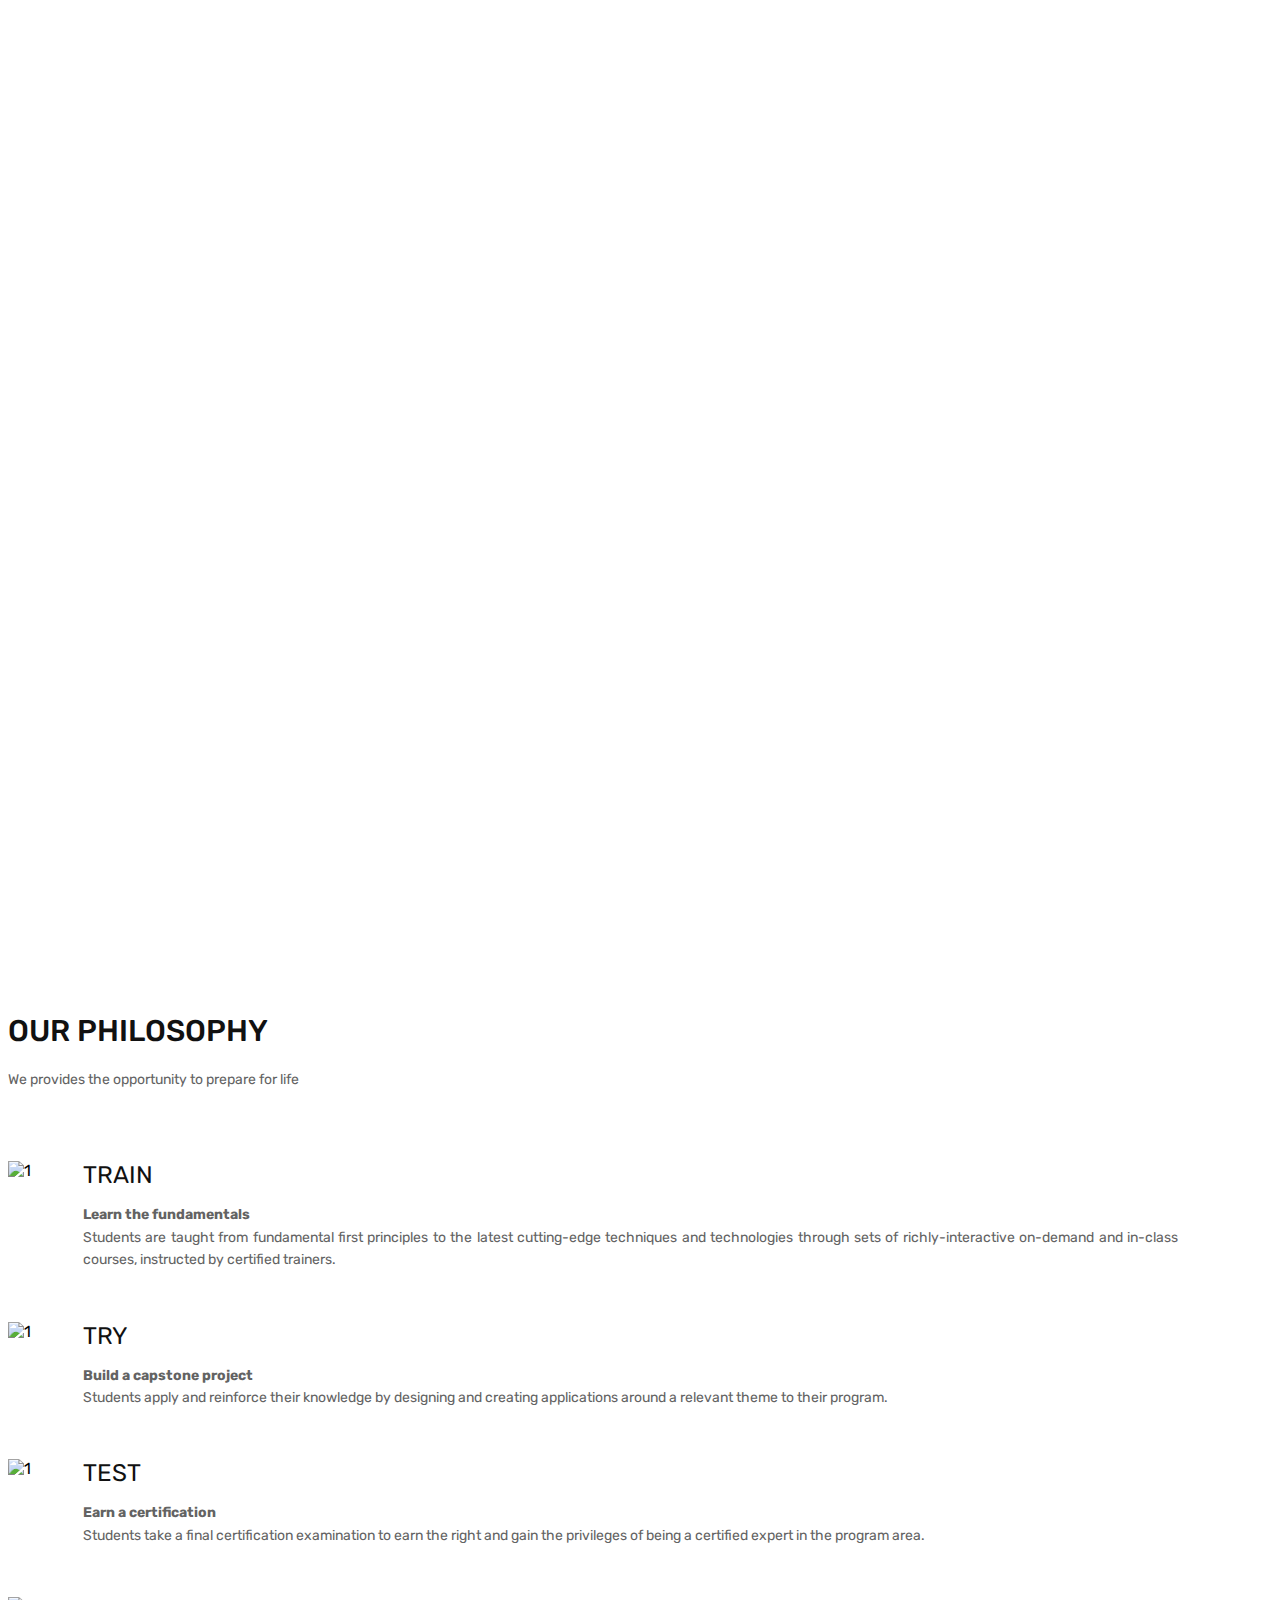
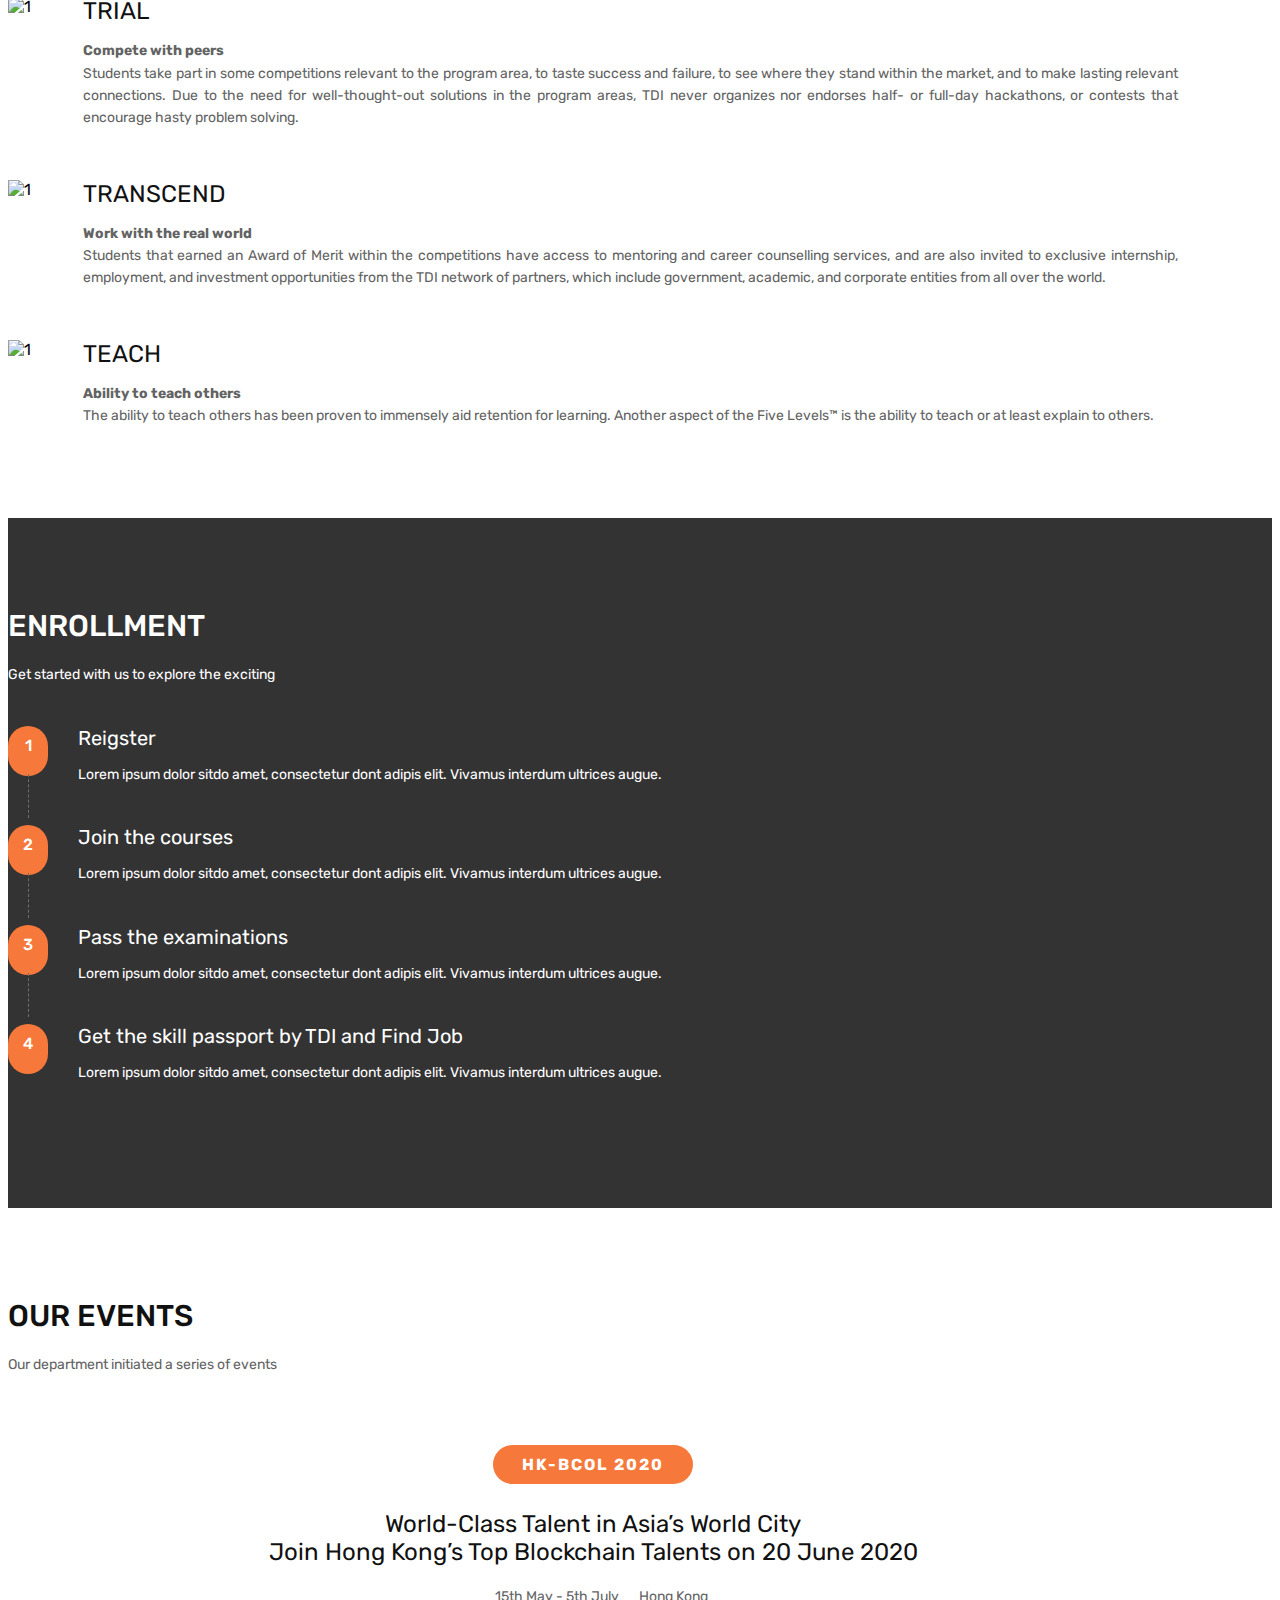
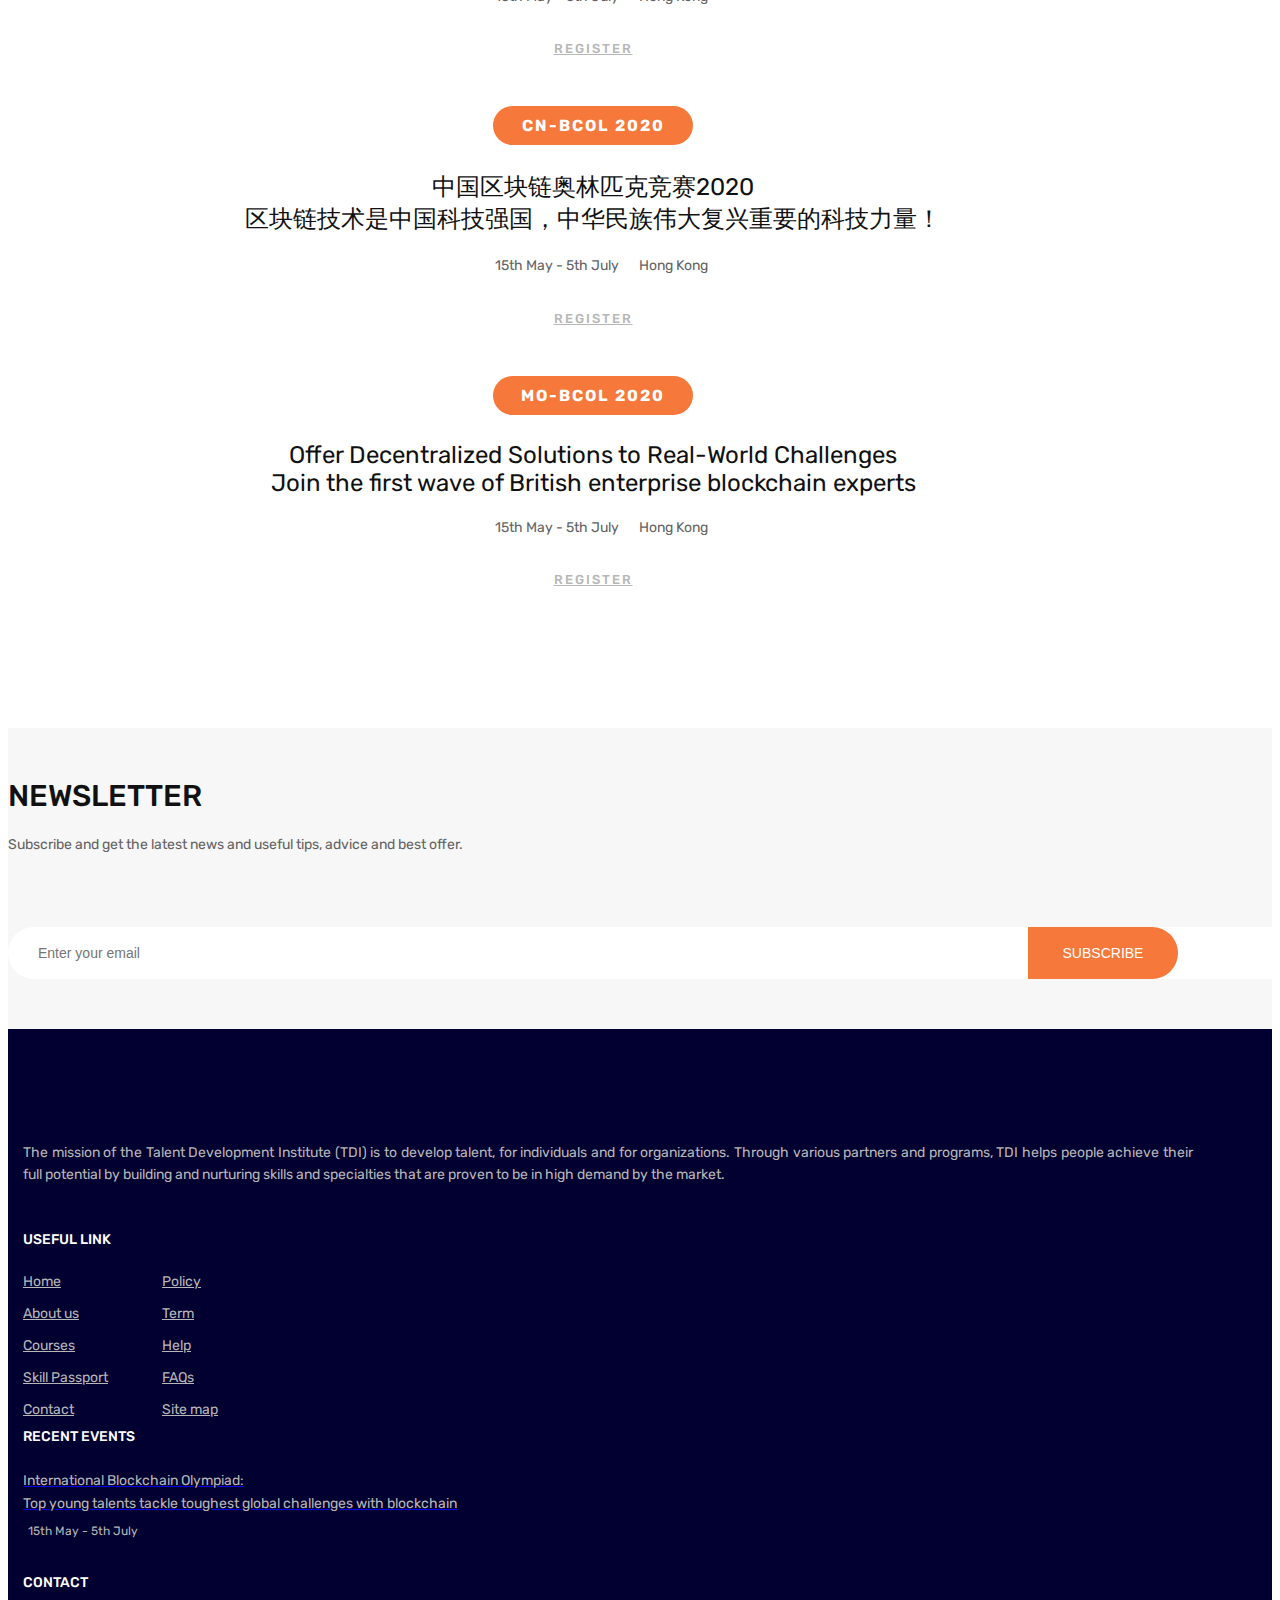
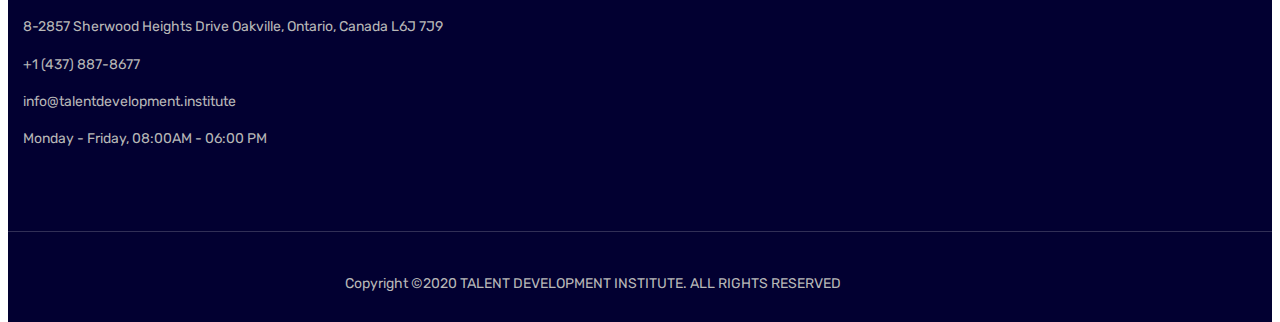
==== commit 61f44d92: "course hidden" ====
--- a/index.html
+++ b/index.html
@@ -310,7 +310,7 @@
 
 
 	<!-- Courses section -->
-	<section class="courses-section spad">
+	<!-- <section class="courses-section spad">
 		<div class="container">
 			<div class="section-title text-center">
 				<h3>OUR COURSES</h3>
@@ -444,7 +444,7 @@
 				</div>
 			</div>
 		</div>
-	</section>
+	</section> -->
 	<!-- Courses section end-->
 
 
